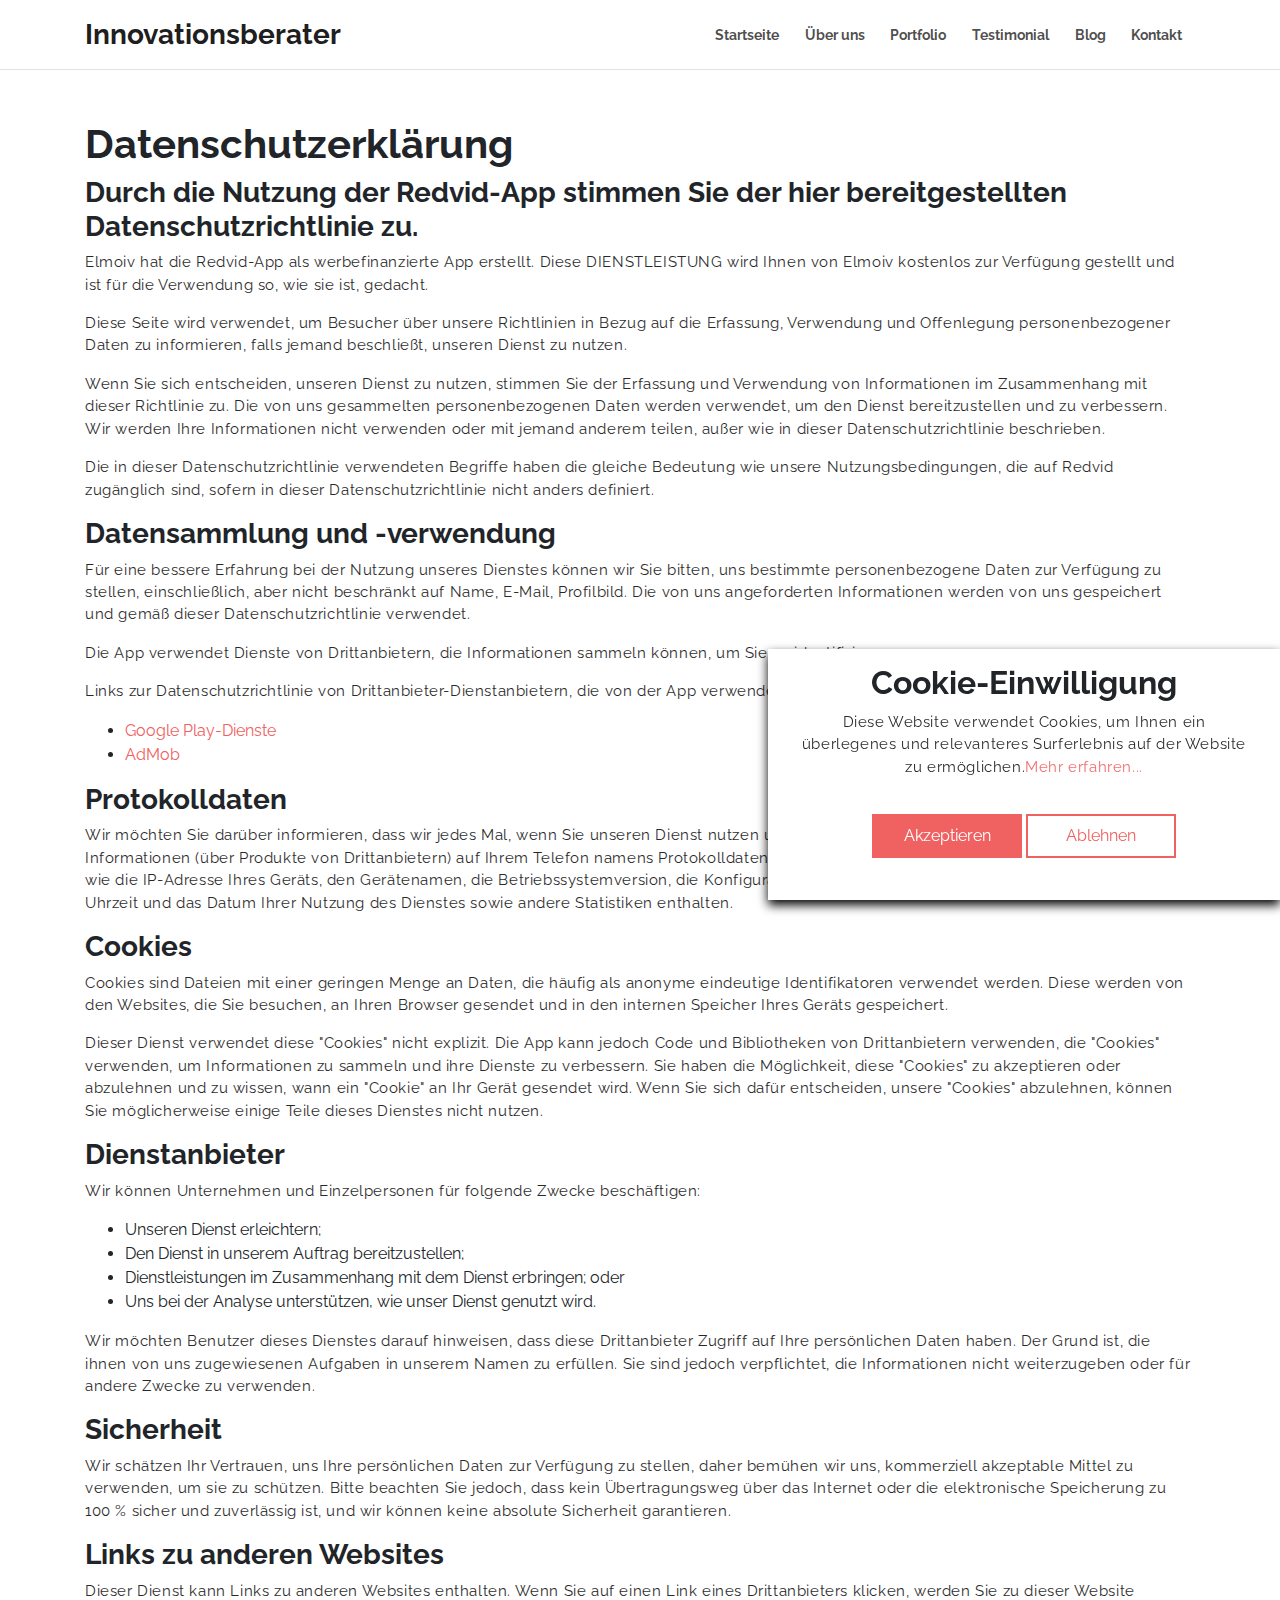
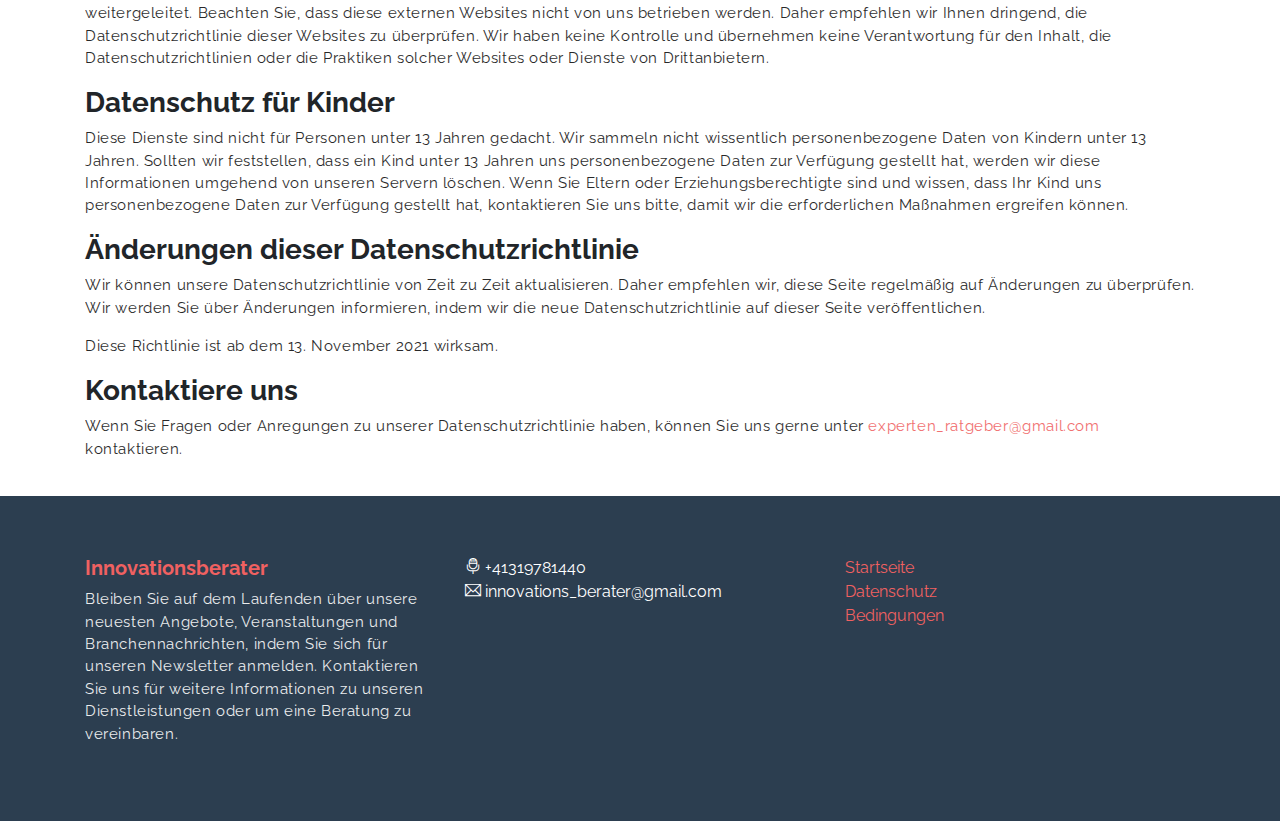
==== privacy-policy.html @ 4472e722 "WIP" ====
<!DOCTYPE html>
<html dir="auto" lang="en">
    <head>
        <meta charset="utf-8" />
        <meta
            name="viewport"
            content="width=device-width, initial-scale=1, shrink-to-fit=no"
        />
        <meta
            name="description"
            content="Start your development with Ollie landing page."
        />
        <meta name="author" content="Devcrud" />
        <title>Innovationsberater</title>

        <!-- font icons -->
        <link
            rel="stylesheet"
            href="assets/vendors/themify-icons/css/themify-icons.css"
        />

        <link
            rel="shortcut icon"
            href="assets/imgs/logo.png"
            type="image/x-icon"
        />

        <!-- owl carousel -->
        <link
            rel="stylesheet"
            href="assets/vendors/owl-carousel/css/owl.carousel.css"
        />
        <link
            rel="stylesheet"
            href="assets/vendors/owl-carousel/css/owl.theme.default.css"
        />

        <!-- Bootstrap + Ollie main styles -->
        <link rel="stylesheet" href="assets/css/ollie.css" />
    </head>
    <body data-spy="scroll" data-target=".navbar" data-offset="40" id="home">
        <nav
            id="scrollspy"
            class="navbar navbar-light bg-light navbar-expand-lg fixed-top affix"
            data-spy="affix"
            data-offset-top="20"
        >
            <div class="container">
                <a class="navbar-brand" href="index.html">
                    <h3 style="margin-bottom: 0px">Innovationsberater</h3>
                </a>
                <button
                    class="navbar-toggler"
                    type="button"
                    data-toggle="collapse"
                    data-target="#navbarSupportedContent"
                    aria-controls="navbarSupportedContent"
                    aria-expanded="false"
                    aria-label="Toggle navigation"
                >
                    <span class="navbar-toggler-icon"></span>
                </button>

                <div
                    class="collapse navbar-collapse"
                    id="navbarSupportedContent"
                >
                    <ul class="navbar-nav ml-auto">
                        <li class="nav-item">
                            <a class="nav-link" href="#home">Startseite</a>
                        </li>
                        <li class="nav-item">
                            <a class="nav-link" href="#about">Über uns</a>
                        </li>
                        <li class="nav-item">
                            <a class="nav-link" href="#portfolio">Portfolio</a>
                        </li>
                        <li class="nav-item">
                            <a class="nav-link" href="#testmonial"
                                >Testimonial</a
                            >
                        </li>
                        <li class="nav-item">
                            <a class="nav-link" href="#blog">Blog</a>
                        </li>
                        <li class="nav-item">
                            <a class="nav-link" href="#contact">Kontakt</a>
                        </li>
                    </ul>
                </div>
            </div>
        </nav>

        <main>
            <article
                style="margin-top: 100px"
                class="container additional-wrapper"
            >
                <div class="page__content" style="padding: 20px 0px">
                    <h1 style="text-align: left" class="page__title">
                        Datenschutzerklärung
                    </h1>
                    <h3
                        id="by-using-the-redvid-app-you-agree-to-the-privacy-policy-given-here"
                    >
                        Durch die Nutzung der Redvid-App stimmen Sie der hier
                        bereitgestellten Datenschutzrichtlinie zu.
                    </h3>
                    <p>
                        Elmoiv hat die Redvid-App als werbefinanzierte App
                        erstellt. Diese DIENSTLEISTUNG wird Ihnen von Elmoiv
                        kostenlos zur Verfügung gestellt und ist für die
                        Verwendung so, wie sie ist, gedacht.
                    </p>
                    <p>
                        Diese Seite wird verwendet, um Besucher über unsere
                        Richtlinien in Bezug auf die Erfassung, Verwendung und
                        Offenlegung personenbezogener Daten zu informieren,
                        falls jemand beschließt, unseren Dienst zu nutzen.
                    </p>
                    <p>
                        Wenn Sie sich entscheiden, unseren Dienst zu nutzen,
                        stimmen Sie der Erfassung und Verwendung von
                        Informationen im Zusammenhang mit dieser Richtlinie zu.
                        Die von uns gesammelten personenbezogenen Daten werden
                        verwendet, um den Dienst bereitzustellen und zu
                        verbessern. Wir werden Ihre Informationen nicht
                        verwenden oder mit jemand anderem teilen, außer wie in
                        dieser Datenschutzrichtlinie beschrieben.
                    </p>
                    <p>
                        Die in dieser Datenschutzrichtlinie verwendeten Begriffe
                        haben die gleiche Bedeutung wie unsere
                        Nutzungsbedingungen, die auf Redvid zugänglich sind,
                        sofern in dieser Datenschutzrichtlinie nicht anders
                        definiert.
                    </p>
                    <h3
                        style="text-align: left"
                        id="information-collection-and-use"
                    >
                        Datensammlung und -verwendung
                    </h3>
                    <p>
                        Für eine bessere Erfahrung bei der Nutzung unseres
                        Dienstes können wir Sie bitten, uns bestimmte
                        personenbezogene Daten zur Verfügung zu stellen,
                        einschließlich, aber nicht beschränkt auf Name, E-Mail,
                        Profilbild. Die von uns angeforderten Informationen
                        werden von uns gespeichert und gemäß dieser
                        Datenschutzrichtlinie verwendet.
                    </p>
                    <p>
                        Die App verwendet Dienste von Drittanbietern, die
                        Informationen sammeln können, um Sie zu identifizieren.
                    </p>
                    <p>
                        Links zur Datenschutzrichtlinie von
                        Drittanbieter-Dienstanbietern, die von der App verwendet
                        werden.
                    </p>
                    <ul>
                        <li>
                            <a href="https://www.google.com/policies/privacy/"
                                >Google Play-Dienste</a
                            >
                        </li>
                        <li>
                            <a
                                href="https://support.google.com/admob/answer/6128543?hl=en"
                                >AdMob</a
                            >
                        </li>
                    </ul>
                    <h3 style="text-align: left" id="log-data">
                        Protokolldaten
                    </h3>
                    <p>
                        Wir möchten Sie darüber informieren, dass wir jedes Mal,
                        wenn Sie unseren Dienst nutzen und im Falle eines
                        Fehlers in der App, Daten und Informationen (über
                        Produkte von Drittanbietern) auf Ihrem Telefon namens
                        Protokolldaten sammeln. Diese Protokolldaten können
                        Informationen wie die IP-Adresse Ihres Geräts, den
                        Gerätenamen, die Betriebssystemversion, die
                        Konfiguration der App bei der Nutzung unseres Dienstes,
                        die Uhrzeit und das Datum Ihrer Nutzung des Dienstes
                        sowie andere Statistiken enthalten.
                    </p>
                    <h3 style="text-align: left" id="cookies">Cookies</h3>
                    <p>
                        Cookies sind Dateien mit einer geringen Menge an Daten,
                        die häufig als anonyme eindeutige Identifikatoren
                        verwendet werden. Diese werden von den Websites, die Sie
                        besuchen, an Ihren Browser gesendet und in den internen
                        Speicher Ihres Geräts gespeichert.
                    </p>
                    <p>
                        Dieser Dienst verwendet diese "Cookies" nicht explizit.
                        Die App kann jedoch Code und Bibliotheken von
                        Drittanbietern verwenden, die "Cookies" verwenden, um
                        Informationen zu sammeln und ihre Dienste zu verbessern.
                        Sie haben die Möglichkeit, diese "Cookies" zu
                        akzeptieren oder abzulehnen und zu wissen, wann ein
                        "Cookie" an Ihr Gerät gesendet wird. Wenn Sie sich dafür
                        entscheiden, unsere "Cookies" abzulehnen, können Sie
                        möglicherweise einige Teile dieses Dienstes nicht
                        nutzen.
                    </p>
                    <h3 style="text-align: left" id="service-providers">
                        Dienstanbieter
                    </h3>
                    <p>
                        Wir können Unternehmen und Einzelpersonen für folgende
                        Zwecke beschäftigen:
                    </p>
                    <ul>
                        <li>Unseren Dienst erleichtern;</li>
                        <li>Den Dienst in unserem Auftrag bereitzustellen;</li>
                        <li>
                            Dienstleistungen im Zusammenhang mit dem Dienst
                            erbringen; oder
                        </li>
                        <li>
                            Uns bei der Analyse unterstützen, wie unser Dienst
                            genutzt wird.
                        </li>
                    </ul>
                    <p>
                        Wir möchten Benutzer dieses Dienstes darauf hinweisen,
                        dass diese Drittanbieter Zugriff auf Ihre persönlichen
                        Daten haben. Der Grund ist, die ihnen von uns
                        zugewiesenen Aufgaben in unserem Namen zu erfüllen. Sie
                        sind jedoch verpflichtet, die Informationen nicht
                        weiterzugeben oder für andere Zwecke zu verwenden.
                    </p>
                    <h3 style="text-align: left" id="security">Sicherheit</h3>
                    <p>
                        Wir schätzen Ihr Vertrauen, uns Ihre persönlichen Daten
                        zur Verfügung zu stellen, daher bemühen wir uns,
                        kommerziell akzeptable Mittel zu verwenden, um sie zu
                        schützen. Bitte beachten Sie jedoch, dass kein
                        Übertragungsweg über das Internet oder die elektronische
                        Speicherung zu 100 % sicher und zuverlässig ist, und wir
                        können keine absolute Sicherheit garantieren.
                    </p>
                    <h3 style="text-align: left" id="links-to-other-sites">
                        Links zu anderen Websites
                    </h3>
                    <p>
                        Dieser Dienst kann Links zu anderen Websites enthalten.
                        Wenn Sie auf einen Link eines Drittanbieters klicken,
                        werden Sie zu dieser Website weitergeleitet. Beachten
                        Sie, dass diese externen Websites nicht von uns
                        betrieben werden. Daher empfehlen wir Ihnen dringend,
                        die Datenschutzrichtlinie dieser Websites zu überprüfen.
                        Wir haben keine Kontrolle und übernehmen keine
                        Verantwortung für den Inhalt, die Datenschutzrichtlinien
                        oder die Praktiken solcher Websites oder Dienste von
                        Drittanbietern.
                    </p>
                    <h3 style="text-align: left" id="childrens-privacy">
                        Datenschutz für Kinder
                    </h3>
                    <p>
                        Diese Dienste sind nicht für Personen unter 13 Jahren
                        gedacht. Wir sammeln nicht wissentlich personenbezogene
                        Daten von Kindern unter 13 Jahren. Sollten wir
                        feststellen, dass ein Kind unter 13 Jahren uns
                        personenbezogene Daten zur Verfügung gestellt hat,
                        werden wir diese Informationen umgehend von unseren
                        Servern löschen. Wenn Sie Eltern oder
                        Erziehungsberechtigte sind und wissen, dass Ihr Kind uns
                        personenbezogene Daten zur Verfügung gestellt hat,
                        kontaktieren Sie uns bitte, damit wir die erforderlichen
                        Maßnahmen ergreifen können.
                    </p>
                    <h3
                        style="text-align: left"
                        id="changes-to-this-privacy-policy"
                    >
                        Änderungen dieser Datenschutzrichtlinie
                    </h3>
                    <p>
                        Wir können unsere Datenschutzrichtlinie von Zeit zu Zeit
                        aktualisieren. Daher empfehlen wir, diese Seite
                        regelmäßig auf Änderungen zu überprüfen. Wir werden Sie
                        über Änderungen informieren, indem wir die neue
                        Datenschutzrichtlinie auf dieser Seite veröffentlichen.
                    </p>
                    <p>
                        Diese Richtlinie ist ab dem 13. November 2021 wirksam.
                    </p>
                    <h3 style="text-align: left" id="contact-us">
                        Kontaktiere uns
                    </h3>
                    <p>
                        Wenn Sie Fragen oder Anregungen zu unserer
                        Datenschutzrichtlinie haben, können Sie uns gerne unter
                        <a href="mailto:experten_ratgeber@gmail.com"
                            >experten_ratgeber@gmail.com</a
                        >
                        kontaktieren.
                    </p>
                </div>
            </article>
        </main>
        <section class="section bg-overlay">
            <div class="container">
                <div class="row">
                    <div class="col-lg-4">
                        <div class="title">
                            <a href="index.html">
                                <h5>Innovationsberater</h5>
                            </a>
                            <p style="color: #fff" class="font-small">
                                Bleiben Sie auf dem Laufenden über unsere
                                neuesten Angebote, Veranstaltungen und
                                Branchennachrichten, indem Sie sich für unseren
                                Newsletter anmelden. Kontaktieren Sie uns für
                                weitere Informationen zu unseren
                                Dienstleistungen oder um eine Beratung zu
                                vereinbaren.
                            </p>
                        </div>
                    </div>
                    <div class="col-lg-4">
                        <a class="d-block subtitle"
                            ><i class="ti-microphone"></i> +41319781440</a
                        >
                        <a class="d-block subtitle"
                            ><i class="ti-email"></i>
                            innovations_berater@gmail.com</a
                        >
                    </div>
                    <div class="col-lg-4">
                        <a href="index.html"> Startseite</a>
                        <a class="d-block subtitle" href="privacy-policy.html"
                            >Datenschutz</a
                        >
                        <a class="d-block subtitle" href="terms-of-use.html"
                            >Bedingungen</a
                        >
                    </div>
                </div>
            </div>
        </section>

        <!-- Cookie banner -->
        <div class="cookie-wrapper show">
            <i class="bx bx-cookie"></i>
            <h2 style="text-align: center">Cookie-Einwilligung</h2>

            <div class="data">
                <p>
                    Diese Website verwendet Cookies, um Ihnen ein überlegenes
                    und relevanteres Surferlebnis auf der Website zu
                    ermöglichen.<a href="#">Mehr erfahren...</a>
                </p>
            </div>

            <div class="buttons">
                <button class="cookie-button" id="acceptBtn">
                    Akzeptieren
                </button>
                <button class="cookie-button" id="declineBtn">Ablehnen</button>
            </div>
        </div>
        <!-- End Cookie banner -->

        <!-- core  -->
        <script src="assets/vendors/jquery/jquery-3.4.1.js"></script>
        <script src="assets/vendors/bootstrap/bootstrap.bundle.js"></script>

        <!-- bootstrap 3 affix -->
        <script src="assets/vendors/bootstrap/bootstrap.affix.js"></script>

        <!-- Owl carousel  -->
        <script src="assets/vendors/owl-carousel/js/owl.carousel.js"></script>

        <!-- Ollie js -->
        <script src="assets/js/Ollie.js"></script>
        <script src="assets/js/contact-form.js"></script>
        <script src="assets/js/cookiebanner.js"></script>
    </body>
</html>
---- assets/vendors/themify-icons/css/themify-icons.css ----
@font-face {
	font-family: 'themify';
	src:url("../fonts/themify.eot?-fvbane");
	src:url("../fonts/themify.eot?#iefix-fvbane") format("embedded-opentype"),
		url("../fonts/themify.woff?-fvbane") format("woff"),
		url("../fonts/themify.ttf?-fvbane") format("truetype"),
		url("../fonts/themify.svg?-fvbane#themify") format("svg");
	font-weight: normal;
	font-style: normal;
}

[class^="ti-"], [class*=" ti-"] {
	font-family: 'themify';
	speak: none;
	font-style: normal;
	font-weight: normal;
	font-variant: normal;
	text-transform: none;
	line-height: 1;

	/* Better Font Rendering =========== */
	-webkit-font-smoothing: antialiased;
	-moz-osx-font-smoothing: grayscale;
}

.ti-wand:before {
	content: "\e600";
}
.ti-volume:before {
	content: "\e601";
}
.ti-user:before {
	content: "\e602";
}
.ti-unlock:before {
	content: "\e603";
}
.ti-unlink:before {
	content: "\e604";
}
.ti-trash:before {
	content: "\e605";
}
.ti-thought:before {
	content: "\e606";
}
.ti-target:before {
	content: "\e607";
}
.ti-tag:before {
	content: "\e608";
}
.ti-tablet:before {
	content: "\e609";
}
.ti-star:before {
	content: "\e60a";
}
.ti-spray:before {
	content: "\e60b";
}
.ti-signal:before {
	content: "\e60c";
}
.ti-shopping-cart:before {
	content: "\e60d";
}
.ti-shopping-cart-full:before {
	content: "\e60e";
}
.ti-settings:before {
	content: "\e60f";
}
.ti-search:before {
	content: "\e610";
}
.ti-zoom-in:before {
	content: "\e611";
}
.ti-zoom-out:before {
	content: "\e612";
}
.ti-cut:before {
	content: "\e613";
}
.ti-ruler:before {
	content: "\e614";
}
.ti-ruler-pencil:before {
	content: "\e615";
}
.ti-ruler-alt:before {
	content: "\e616";
}
.ti-bookmark:before {
	content: "\e617";
}
.ti-bookmark-alt:before {
	content: "\e618";
}
.ti-reload:before {
	content: "\e619";
}
.ti-plus:before {
	content: "\e61a";
}
.ti-pin:before {
	content: "\e61b";
}
.ti-pencil:before {
	content: "\e61c";
}
.ti-pencil-alt:before {
	content: "\e61d";
}
.ti-paint-roller:before {
	content: "\e61e";
}
.ti-paint-bucket:before {
	content: "\e61f";
}
.ti-na:before {
	content: "\e620";
}
.ti-mobile:before {
	content: "\e621";
}
.ti-minus:before {
	content: "\e622";
}
.ti-medall:before {
	content: "\e623";
}
.ti-medall-alt:before {
	content: "\e624";
}
.ti-marker:before {
	content: "\e625";
}
.ti-marker-alt:before {
	content: "\e626";
}
.ti-arrow-up:before {
	content: "\e627";
}
.ti-arrow-right:before {
	content: "\e628";
}
.ti-arrow-left:before {
	content: "\e629";
}
.ti-arrow-down:before {
	content: "\e62a";
}
.ti-lock:before {
	content: "\e62b";
}
.ti-location-arrow:before {
	content: "\e62c";
}
.ti-link:before {
	content: "\e62d";
}
.ti-layout:before {
	content: "\e62e";
}
.ti-layers:before {
	content: "\e62f";
}
.ti-layers-alt:before {
	content: "\e630";
}
.ti-key:before {
	content: "\e631";
}
.ti-import:before {
	content: "\e632";
}
.ti-image:before {
	content: "\e633";
}
.ti-heart:before {
	content: "\e634";
}
.ti-heart-broken:before {
	content: "\e635";
}
.ti-hand-stop:before {
	content: "\e636";
}
.ti-hand-open:before {
	content: "\e637";
}
.ti-hand-drag:before {
	content: "\e638";
}
.ti-folder:before {
	content: "\e639";
}
.ti-flag:before {
	content: "\e63a";
}
.ti-flag-alt:before {
	content: "\e63b";
}
.ti-flag-alt-2:before {
	content: "\e63c";
}
.ti-eye:before {
	content: "\e63d";
}
.ti-export:before {
	content: "\e63e";
}
.ti-exchange-vertical:before {
	content: "\e63f";
}
.ti-desktop:before {
	content: "\e640";
}
.ti-cup:before {
	content: "\e641";
}
.ti-crown:before {
	content: "\e642";
}
.ti-comments:before {
	content: "\e643";
}
.ti-comment:before {
	content: "\e644";
}
.ti-comment-alt:before {
	content: "\e645";
}
.ti-close:before {
	content: "\e646";
}
.ti-clip:before {
	content: "\e647";
}
.ti-angle-up:before {
	content: "\e648";
}
.ti-angle-right:before {
	content: "\e649";
}
.ti-angle-left:before {
	content: "\e64a";
}
.ti-angle-down:before {
	content: "\e64b";
}
.ti-check:before {
	content: "\e64c";
}
.ti-check-box:before {
	content: "\e64d";
}
.ti-camera:before {
	content: "\e64e";
}
.ti-announcement:before {
	content: "\e64f";
}
.ti-brush:before {
	content: "\e650";
}
.ti-briefcase:before {
	content: "\e651";
}
.ti-bolt:before {
	content: "\e652";
}
.ti-bolt-alt:before {
	content: "\e653";
}
.ti-blackboard:before {
	content: "\e654";
}
.ti-bag:before {
	content: "\e655";
}
.ti-move:before {
	content: "\e656";
}
.ti-arrows-vertical:before {
	content: "\e657";
}
.ti-arrows-horizontal:before {
	content: "\e658";
}
.ti-fullscreen:before {
	content: "\e659";
}
.ti-arrow-top-right:before {
	content: "\e65a";
}
.ti-arrow-top-left:before {
	content: "\e65b";
}
.ti-arrow-circle-up:before {
	content: "\e65c";
}
.ti-arrow-circle-right:before {
	content: "\e65d";
}
.ti-arrow-circle-left:before {
	content: "\e65e";
}
.ti-arrow-circle-down:before {
	content: "\e65f";
}
.ti-angle-double-up:before {
	content: "\e660";
}
.ti-angle-double-right:before {
	content: "\e661";
}
.ti-angle-double-left:before {
	content: "\e662";
}
.ti-angle-double-down:before {
	content: "\e663";
}
.ti-zip:before {
	content: "\e664";
}
.ti-world:before {
	content: "\e665";
}
.ti-wheelchair:before {
	content: "\e666";
}
.ti-view-list:before {
	content: "\e667";
}
.ti-view-list-alt:before {
	content: "\e668";
}
.ti-view-grid:before {
	content: "\e669";
}
.ti-uppercase:before {
	content: "\e66a";
}
.ti-upload:before {
	content: "\e66b";
}
.ti-underline:before {
	content: "\e66c";
}
.ti-truck:before {
	content: "\e66d";
}
.ti-timer:before {
	content: "\e66e";
}
.ti-ticket:before {
	content: "\e66f";
}
.ti-thumb-up:before {
	content: "\e670";
}
.ti-thumb-down:before {
	content: "\e671";
}
.ti-text:before {
	content: "\e672";
}
.ti-stats-up:before {
	content: "\e673";
}
.ti-stats-down:before {
	content: "\e674";
}
.ti-split-v:before {
	content: "\e675";
}
.ti-split-h:before {
	content: "\e676";
}
.ti-smallcap:before {
	content: "\e677";
}
.ti-shine:before {
	content: "\e678";
}
.ti-shift-right:before {
	content: "\e679";
}
.ti-shift-left:before {
	content: "\e67a";
}
.ti-shield:before {
	content: "\e67b";
}
.ti-notepad:before {
	content: "\e67c";
}
.ti-server:before {
	content: "\e67d";
}
.ti-quote-right:before {
	content: "\e67e";
}
.ti-quote-left:before {
	content: "\e67f";
}
.ti-pulse:before {
	content: "\e680";
}
.ti-printer:before {
	content: "\e681";
}
.ti-power-off:before {
	content: "\e682";
}
.ti-plug:before {
	content: "\e683";
}
.ti-pie-chart:before {
	content: "\e684";
}
.ti-paragraph:before {
	content: "\e685";
}
.ti-panel:before {
	content: "\e686";
}
.ti-package:before {
	content: "\e687";
}
.ti-music:before {
	content: "\e688";
}
.ti-music-alt:before {
	content: "\e689";
}
.ti-mouse:before {
	content: "\e68a";
}
.ti-mouse-alt:before {
	content: "\e68b";
}
.ti-money:before {
	content: "\e68c";
}
.ti-microphone:before {
	content: "\e68d";
}
.ti-menu:before {
	content: "\e68e";
}
.ti-menu-alt:before {
	content: "\e68f";
}
.ti-map:before {
	content: "\e690";
}
.ti-map-alt:before {
	content: "\e691";
}
.ti-loop:before {
	content: "\e692";
}
.ti-location-pin:before {
	content: "\e693";
}
.ti-list:before {
	content: "\e694";
}
.ti-light-bulb:before {
	content: "\e695";
}
.ti-Italic:before {
	content: "\e696";
}
.ti-info:before {
	content: "\e697";
}
.ti-infinite:before {
	content: "\e698";
}
.ti-id-badge:before {
	content: "\e699";
}
.ti-hummer:before {
	content: "\e69a";
}
.ti-home:before {
	content: "\e69b";
}
.ti-help:before {
	content: "\e69c";
}
.ti-headphone:before {
	content: "\e69d";
}
.ti-harddrives:before {
	content: "\e69e";
}
.ti-harddrive:before {
	content: "\e69f";
}
.ti-gift:before {
	content: "\e6a0";
}
.ti-game:before {
	content: "\e6a1";
}
.ti-filter:before {
	content: "\e6a2";
}
.ti-files:before {
	content: "\e6a3";
}
.ti-file:before {
	content: "\e6a4";
}
.ti-eraser:before {
	content: "\e6a5";
}
.ti-envelope:before {
	content: "\e6a6";
}
.ti-download:before {
	content: "\e6a7";
}
.ti-direction:before {
	content: "\e6a8";
}
.ti-direction-alt:before {
	content: "\e6a9";
}
.ti-dashboard:before {
	content: "\e6aa";
}
.ti-control-stop:before {
	content: "\e6ab";
}
.ti-control-shuffle:before {
	content: "\e6ac";
}
.ti-control-play:before {
	content: "\e6ad";
}
.ti-control-pause:before {
	content: "\e6ae";
}
.ti-control-forward:before {
	content: "\e6af";
}
.ti-control-backward:before {
	content: "\e6b0";
}
.ti-cloud:before {
	content: "\e6b1";
}
.ti-cloud-up:before {
	content: "\e6b2";
}
.ti-cloud-down:before {
	content: "\e6b3";
}
.ti-clipboard:before {
	content: "\e6b4";
}
.ti-car:before {
	content: "\e6b5";
}
.ti-calendar:before {
	content: "\e6b6";
}
.ti-book:before {
	content: "\e6b7";
}
.ti-bell:before {
	content: "\e6b8";
}
.ti-basketball:before {
	content: "\e6b9";
}
.ti-bar-chart:before {
	content: "\e6ba";
}
.ti-bar-chart-alt:before {
	content: "\e6bb";
}
.ti-back-right:before {
	content: "\e6bc";
}
.ti-back-left:before {
	content: "\e6bd";
}
.ti-arrows-corner:before {
	content: "\e6be";
}
.ti-archive:before {
	content: "\e6bf";
}
.ti-anchor:before {
	content: "\e6c0";
}
.ti-align-right:before {
	content: "\e6c1";
}
.ti-align-left:before {
	content: "\e6c2";
}
.ti-align-justify:before {
	content: "\e6c3";
}
.ti-align-center:before {
	content: "\e6c4";
}
.ti-alert:before {
	content: "\e6c5";
}
.ti-alarm-clock:before {
	content: "\e6c6";
}
.ti-agenda:before {
	content: "\e6c7";
}
.ti-write:before {
	content: "\e6c8";
}
.ti-window:before {
	content: "\e6c9";
}
.ti-widgetized:before {
	content: "\e6ca";
}
.ti-widget:before {
	content: "\e6cb";
}
.ti-widget-alt:before {
	content: "\e6cc";
}
.ti-wallet:before {
	content: "\e6cd";
}
.ti-video-clapper:before {
	content: "\e6ce";
}
.ti-video-camera:before {
	content: "\e6cf";
}
.ti-vector:before {
	content: "\e6d0";
}
.ti-themify-logo:before {
	content: "\e6d1";
}
.ti-themify-favicon:before {
	content: "\e6d2";
}
.ti-themify-favicon-alt:before {
	content: "\e6d3";
}
.ti-support:before {
	content: "\e6d4";
}
.ti-stamp:before {
	content: "\e6d5";
}
.ti-split-v-alt:before {
	content: "\e6d6";
}
.ti-slice:before {
	content: "\e6d7";
}
.ti-shortcode:before {
	content: "\e6d8";
}
.ti-shift-right-alt:before {
	content: "\e6d9";
}
.ti-shift-left-alt:before {
	content: "\e6da";
}
.ti-ruler-alt-2:before {
	content: "\e6db";
}
.ti-receipt:before {
	content: "\e6dc";
}
.ti-pin2:before {
	content: "\e6dd";
}
.ti-pin-alt:before {
	content: "\e6de";
}
.ti-pencil-alt2:before {
	content: "\e6df";
}
.ti-palette:before {
	content: "\e6e0";
}
.ti-more:before {
	content: "\e6e1";
}
.ti-more-alt:before {
	content: "\e6e2";
}
.ti-microphone-alt:before {
	content: "\e6e3";
}
.ti-magnet:before {
	content: "\e6e4";
}
.ti-line-double:before {
	content: "\e6e5";
}
.ti-line-dotted:before {
	content: "\e6e6";
}
.ti-line-dashed:before {
	content: "\e6e7";
}
.ti-layout-width-full:before {
	content: "\e6e8";
}
.ti-layout-width-default:before {
	content: "\e6e9";
}
.ti-layout-width-default-alt:before {
	content: "\e6ea";
}
.ti-layout-tab:before {
	content: "\e6eb";
}
.ti-layout-tab-window:before {
	content: "\e6ec";
}
.ti-layout-tab-v:before {
	content: "\e6ed";
}
.ti-layout-tab-min:before {
	content: "\e6ee";
}
.ti-layout-slider:before {
	content: "\e6ef";
}
.ti-layout-slider-alt:before {
	content: "\e6f0";
}
.ti-layout-sidebar-right:before {
	content: "\e6f1";
}
.ti-layout-sidebar-none:before {
	content: "\e6f2";
}
.ti-layout-sidebar-left:before {
	content: "\e6f3";
}
.ti-layout-placeholder:before {
	content: "\e6f4";
}
.ti-layout-menu:before {
	content: "\e6f5";
}
.ti-layout-menu-v:before {
	content: "\e6f6";
}
.ti-layout-menu-separated:before {
	content: "\e6f7";
}
.ti-layout-menu-full:before {
	content: "\e6f8";
}
.ti-layout-media-right-alt:before {
	content: "\e6f9";
}
.ti-layout-media-right:before {
	content: "\e6fa";
}
.ti-layout-media-overlay:before {
	content: "\e6fb";
}
.ti-layout-media-overlay-alt:before {
	content: "\e6fc";
}
.ti-layout-media-overlay-alt-2:before {
	content: "\e6fd";
}
.ti-layout-media-left-alt:before {
	content: "\e6fe";
}
.ti-layout-media-left:before {
	content: "\e6ff";
}
.ti-layout-media-center-alt:before {
	content: "\e700";
}
.ti-layout-media-center:before {
	content: "\e701";
}
.ti-layout-list-thumb:before {
	content: "\e702";
}
.ti-layout-list-thumb-alt:before {
	content: "\e703";
}
.ti-layout-list-post:before {
	content: "\e704";
}
.ti-layout-list-large-image:before {
	content: "\e705";
}
.ti-layout-line-solid:before {
	content: "\e706";
}
.ti-layout-grid4:before {
	content: "\e707";
}
.ti-layout-grid3:before {
	content: "\e708";
}
.ti-layout-grid2:before {
	content: "\e709";
}
.ti-layout-grid2-thumb:before {
	content: "\e70a";
}
.ti-layout-cta-right:before {
	content: "\e70b";
}
.ti-layout-cta-left:before {
	content: "\e70c";
}
.ti-layout-cta-center:before {
	content: "\e70d";
}
.ti-layout-cta-btn-right:before {
	content: "\e70e";
}
.ti-layout-cta-btn-left:before {
	content: "\e70f";
}
.ti-layout-column4:before {
	content: "\e710";
}
.ti-layout-column3:before {
	content: "\e711";
}
.ti-layout-column2:before {
	content: "\e712";
}
.ti-layout-accordion-separated:before {
	content: "\e713";
}
.ti-layout-accordion-merged:before {
	content: "\e714";
}
.ti-layout-accordion-list:before {
	content: "\e715";
}
.ti-ink-pen:before {
	content: "\e716";
}
.ti-info-alt:before {
	content: "\e717";
}
.ti-help-alt:before {
	content: "\e718";
}
.ti-headphone-alt:before {
	content: "\e719";
}
.ti-hand-point-up:before {
	content: "\e71a";
}
.ti-hand-point-right:before {
	content: "\e71b";
}
.ti-hand-point-left:before {
	content: "\e71c";
}
.ti-hand-point-down:before {
	content: "\e71d";
}
.ti-gallery:before {
	content: "\e71e";
}
.ti-face-smile:before {
	content: "\e71f";
}
.ti-face-sad:before {
	content: "\e720";
}
.ti-credit-card:before {
	content: "\e721";
}
.ti-control-skip-forward:before {
	content: "\e722";
}
.ti-control-skip-backward:before {
	content: "\e723";
}
.ti-control-record:before {
	content: "\e724";
}
.ti-control-eject:before {
	content: "\e725";
}
.ti-comments-smiley:before {
	content: "\e726";
}
.ti-brush-alt:before {
	content: "\e727";
}
.ti-youtube:before {
	content: "\e728";
}
.ti-vimeo:before {
	content: "\e729";
}
.ti-twitter:before {
	content: "\e72a";
}
.ti-time:before {
	content: "\e72b";
}
.ti-tumblr:before {
	content: "\e72c";
}
.ti-skype:before {
	content: "\e72d";
}
.ti-share:before {
	content: "\e72e";
}
.ti-share-alt:before {
	content: "\e72f";
}
.ti-rocket:before {
	content: "\e730";
}
.ti-pinterest:before {
	content: "\e731";
}
.ti-new-window:before {
	content: "\e732";
}
.ti-microsoft:before {
	content: "\e733";
}
.ti-list-ol:before {
	content: "\e734";
}
.ti-linkedin:before {
	content: "\e735";
}
.ti-layout-sidebar-2:before {
	content: "\e736";
}
.ti-layout-grid4-alt:before {
	content: "\e737";
}
.ti-layout-grid3-alt:before {
	content: "\e738";
}
.ti-layout-grid2-alt:before {
	content: "\e739";
}
.ti-layout-column4-alt:before {
	content: "\e73a";
}
.ti-layout-column3-alt:before {
	content: "\e73b";
}
.ti-layout-column2-alt:before {
	content: "\e73c";
}
.ti-instagram:before {
	content: "\e73d";
}
.ti-google:before {
	content: "\e73e";
}
.ti-github:before {
	content: "\e73f";
}
.ti-flickr:before {
	content: "\e740";
}
.ti-facebook:before {
	content: "\e741";
}
.ti-dropbox:before {
	content: "\e742";
}
.ti-dribbble:before {
	content: "\e743";
}
.ti-apple:before {
	content: "\e744";
}
.ti-android:before {
	content: "\e745";
}
.ti-save:before {
	content: "\e746";
}
.ti-save-alt:before {
	content: "\e747";
}
.ti-yahoo:before {
	content: "\e748";
}
.ti-wordpress:before {
	content: "\e749";
}
.ti-vimeo-alt:before {
	content: "\e74a";
}
.ti-twitter-alt:before {
	content: "\e74b";
}
.ti-tumblr-alt:before {
	content: "\e74c";
}
.ti-trello:before {
	content: "\e74d";
}
.ti-stack-overflow:before {
	content: "\e74e";
}
.ti-soundcloud:before {
	content: "\e74f";
}
.ti-sharethis:before {
	content: "\e750";
}
.ti-sharethis-alt:before {
	content: "\e751";
}
.ti-reddit:before {
	content: "\e752";
}
.ti-pinterest-alt:before {
	content: "\e753";
}
.ti-microsoft-alt:before {
	content: "\e754";
}
.ti-linux:before {
	content: "\e755";
}
.ti-jsfiddle:before {
	content: "\e756";
}
.ti-joomla:before {
	content: "\e757";
}
.ti-html5:before {
	content: "\e758";
}
.ti-flickr-alt:before {
	content: "\e759";
}
.ti-email:before {
	content: "\e75a";
}
.ti-drupal:before {
	content: "\e75b";
}
.ti-dropbox-alt:before {
	content: "\e75c";
}
.ti-css3:before {
	content: "\e75d";
}
.ti-rss:before {
	content: "\e75e";
}
.ti-rss-alt:before {
	content: "\e75f";
}
---- assets/css/ollie.css ----
@charset "UTF-8";
/*!
=========================================================
* Ollie Landing page
=========================================================

* Copyright: 2019 DevCRUD (https://devcrud.com)
* Licensed: (https://devcrud.com/licenses)
* Coded by www.devcrud.com

=========================================================

* The above copyright notice and this permission notice shall be included in all copies or substantial portions of the Software.
*/
@import url('https://fonts.googleapis.com/css?family=Raleway:100,100i,200,200i,400,400i,700,700i,900,900i');
:root {
    --blue: #007bff;
    --indigo: #6610f2;
    --purple: #6f42c1;
    --pink: #eb5175;
    --red: #fd5d93;
    --orange: #f06161;
    --yellow: #ffc107;
    --green: #00f2c3;
    --teal: #20c997;
    --cyan: #17a2b8;
    --white: #fff;
    --gray: #6c757d;
    --gray-dark: #343a40;
    --primary: #f06161;
    --secondary: #6c757d;
    --success: #00f2c3;
    --info: #17a2b8;
    --warning: #ffc107;
    --danger: #fd5d93;
    --light: #f8f9fa;
    --dark: #343a40;
    --breakpoint-xs: 0;
    --breakpoint-sm: 576px;
    --breakpoint-md: 768px;
    --breakpoint-lg: 992px;
    --breakpoint-xl: 1200px;
    --font-family-sans-serif: 'Raleway', sans-serif;
    --font-family-monospace: SFMono-Regular, Menlo, Monaco, Consolas,
        'Liberation Mono', 'Courier New', monospace;
}

*,
*::before,
*::after {
    box-sizing: border-box;
}

html {
    font-family: sans-serif;
    line-height: 1.15;
    -webkit-text-size-adjust: 100%;
    -webkit-tap-highlight-color: rgba(0, 0, 0, 0);
}

article,
aside,
figcaption,
figure,
footer,
header,
hgroup,
main,
nav,
section {
    display: block;
}

body {
    margin: 0;
    font-family: 'Raleway', sans-serif;
    font-size: 1rem;
    font-weight: 400;
    line-height: 1.5;
    color: #212529;
    text-align: left;
    background-color: #fff;
}

[tabindex='-1']:focus {
    outline: 0 !important;
}

hr {
    box-sizing: content-box;
    height: 0;
    overflow: visible;
}

h1,
h2,
h3,
h4,
h5,
h6 {
    margin-top: 0;
    margin-bottom: 0.5rem;
}

p {
    margin-top: 0;
    margin-bottom: 1rem;
}

abbr[title],
abbr[data-original-title] {
    text-decoration: underline;
    -webkit-text-decoration: underline dotted;
    text-decoration: underline dotted;
    cursor: help;
    border-bottom: 0;
    -webkit-text-decoration-skip-ink: none;
    text-decoration-skip-ink: none;
}

address {
    margin-bottom: 1rem;
    font-style: normal;
    line-height: inherit;
}

ol,
ul,
dl {
    margin-top: 0;
    margin-bottom: 1rem;
}

ol ol,
ul ul,
ol ul,
ul ol {
    margin-bottom: 0;
}

dt {
    font-weight: 700;
}

dd {
    margin-bottom: 0.5rem;
    margin-left: 0;
}

blockquote {
    margin: 0 0 1rem;
}

b,
strong {
    font-weight: bolder;
}

small {
    font-size: 80%;
}

sub,
sup {
    position: relative;
    font-size: 75%;
    line-height: 0;
    vertical-align: baseline;
}

sub {
    bottom: -0.25em;
}

sup {
    top: -0.5em;
}

a {
    color: #f06161;
    text-decoration: none;
    background-color: transparent;
}

a:hover {
    color: #e91b1b;
    text-decoration: none;
}

a:not([href]):not([tabindex]) {
    color: inherit;
    text-decoration: none;
}

a:not([href]):not([tabindex]):hover,
a:not([href]):not([tabindex]):focus {
    color: inherit;
    text-decoration: none;
}

a:not([href]):not([tabindex]):focus {
    outline: 0;
}

pre,
code,
kbd,
samp {
    font-family: SFMono-Regular, Menlo, Monaco, Consolas, 'Liberation Mono',
        'Courier New', monospace;
    font-size: 1em;
}

pre {
    margin-top: 0;
    margin-bottom: 1rem;
    overflow: auto;
}

figure {
    margin: 0 0 1rem;
}

img {
    vertical-align: middle;
    border-style: none;
}

svg {
    overflow: hidden;
    vertical-align: middle;
}

table {
    border-collapse: collapse;
}

caption {
    padding-top: 0.75rem;
    padding-bottom: 0.75rem;
    color: #6c757d;
    text-align: left;
    caption-side: bottom;
}

th {
    text-align: inherit;
}

label {
    display: inline-block;
    margin-bottom: 0.5rem;
}

button {
    border-radius: 0;
}

button:focus {
    outline: 1px dotted;
    outline: 5px auto -webkit-focus-ring-color;
}

input,
button,
select,
optgroup,
textarea {
    margin: 0;
    font-family: inherit;
    font-size: inherit;
    line-height: inherit;
}

button,
input {
    overflow: visible;
}

button,
select {
    text-transform: none;
}

select {
    word-wrap: normal;
}

button,
[type='button'],
[type='reset'],
[type='submit'] {
    -webkit-appearance: button;
}

button:not(:disabled),
[type='button']:not(:disabled),
[type='reset']:not(:disabled),
[type='submit']:not(:disabled) {
    cursor: pointer;
}

button::-moz-focus-inner,
[type='button']::-moz-focus-inner,
[type='reset']::-moz-focus-inner,
[type='submit']::-moz-focus-inner {
    padding: 0;
    border-style: none;
}

input[type='radio'],
input[type='checkbox'] {
    box-sizing: border-box;
    padding: 0;
}

input[type='date'],
input[type='time'],
input[type='datetime-local'],
input[type='month'] {
    -webkit-appearance: listbox;
}

textarea {
    overflow: auto;
    resize: vertical;
}

fieldset {
    min-width: 0;
    padding: 0;
    margin: 0;
    border: 0;
}

legend {
    display: block;
    width: 100%;
    max-width: 100%;
    padding: 0;
    margin-bottom: 0.5rem;
    font-size: 1.5rem;
    line-height: inherit;
    color: inherit;
    white-space: normal;
}

progress {
    vertical-align: baseline;
}

[type='number']::-webkit-inner-spin-button,
[type='number']::-webkit-outer-spin-button {
    height: auto;
}

[type='search'] {
    outline-offset: -2px;
    -webkit-appearance: none;
}

[type='search']::-webkit-search-decoration {
    -webkit-appearance: none;
}

::-webkit-file-upload-button {
    font: inherit;
    -webkit-appearance: button;
}

output {
    display: inline-block;
}

summary {
    display: list-item;
    cursor: pointer;
}

template {
    display: none;
}

[hidden] {
    display: none !important;
}

h1,
h2,
h3,
h4,
h5,
h6,
.h1,
.h2,
.h3,
.h4,
.h5,
.h6 {
    margin-bottom: 0.5rem;
    font-weight: 500;
    line-height: 1.2;
}

h1,
.h1 {
    font-size: 2.5rem;
}

h2,
.h2 {
    font-size: 2rem;
}

h3,
.h3 {
    font-size: 1.75rem;
}

h4,
.h4 {
    font-size: 1.5rem;
}

h5,
.h5 {
    font-size: 1.25rem;
}

h6,
.h6 {
    font-size: 1rem;
}

.lead {
    font-size: 1.25rem;
    font-weight: 300;
}

.display-1 {
    font-size: 6rem;
    font-weight: 300;
    line-height: 1.2;
}

.display-2 {
    font-size: 5.5rem;
    font-weight: 300;
    line-height: 1.2;
}

.display-3 {
    font-size: 4.5rem;
    font-weight: 300;
    line-height: 1.2;
}

.display-4 {
    font-size: 3.5rem;
    font-weight: 300;
    line-height: 1.2;
}

hr {
    margin-top: 1rem;
    margin-bottom: 1rem;
    border: 0;
    border-top: 1px solid rgba(0, 0, 0, 0.1);
}

small,
.small {
    font-size: 80%;
    font-weight: 400;
}

mark,
.mark {
    padding: 0.2em;
    background-color: #fcf8e3;
}

.list-unstyled {
    padding-left: 0;
    list-style: none;
}

.list-inline {
    padding-left: 0;
    list-style: none;
}

.list-inline-item {
    display: inline-block;
}

.list-inline-item:not(:last-child) {
    margin-right: 0.5rem;
}

.initialism {
    font-size: 90%;
    text-transform: uppercase;
}

.blockquote {
    margin-bottom: 1rem;
    font-size: 1.25rem;
}

.blockquote-footer {
    display: block;
    font-size: 80%;
    color: #6c757d;
}

.blockquote-footer::before {
    content: '\2014\00A0';
}

.img-fluid {
    max-width: 100%;
    height: auto;
}

.img-thumbnail {
    padding: 0.25rem;
    background-color: #fff;
    border: 1px solid #dee2e6;
    border-radius: 0.25rem;
    max-width: 100%;
    height: auto;
}

.figure {
    display: inline-block;
}

.figure-img {
    margin-bottom: 0.5rem;
    line-height: 1;
}

.figure-caption {
    font-size: 90%;
    color: #6c757d;
}

code {
    font-size: 87.5%;
    color: #eb5175;
    word-break: break-word;
}

a > code {
    color: inherit;
}

kbd {
    padding: 0.2rem 0.4rem;
    font-size: 87.5%;
    color: #fff;
    background-color: #212529;
    border-radius: 0.2rem;
}

kbd kbd {
    padding: 0;
    font-size: 100%;
    font-weight: 700;
}

pre {
    display: block;
    font-size: 87.5%;
    color: #212529;
}

pre code {
    font-size: inherit;
    color: inherit;
    word-break: normal;
}

.pre-scrollable {
    max-height: 340px;
    overflow-y: scroll;
}

.container {
    width: 100%;
    padding-right: 15px;
    padding-left: 15px;
    margin-right: auto;
    margin-left: auto;
}

@media (min-width: 576px) {
    .container {
        max-width: 540px;
    }
}

@media (min-width: 768px) {
    .container {
        max-width: 720px;
    }
}

@media (min-width: 992px) {
    .container {
        max-width: 960px;
    }
}

@media (min-width: 1200px) {
    .container {
        max-width: 1140px;
    }
}

.container-fluid {
    width: 100%;
    padding-right: 15px;
    padding-left: 15px;
    margin-right: auto;
    margin-left: auto;
}

.row {
    display: -webkit-box;
    display: -webkit-flex;
    display: -ms-flexbox;
    display: flex;
    -webkit-flex-wrap: wrap;
    -ms-flex-wrap: wrap;
    flex-wrap: wrap;
    margin-right: -15px;
    margin-left: -15px;
}

.no-gutters {
    margin-right: 0;
    margin-left: 0;
}

.no-gutters > .col,
.no-gutters > [class*='col-'] {
    padding-right: 0;
    padding-left: 0;
}

.col-1,
.col-2,
.col-3,
.col-4,
.col-5,
.col-6,
.col-7,
.col-8,
.col-9,
.col-10,
.col-11,
.col-12,
.col,
.col-auto,
.col-sm-1,
.col-sm-2,
.col-sm-3,
.col-sm-4,
.col-sm-5,
.col-sm-6,
.col-sm-7,
.col-sm-8,
.col-sm-9,
.col-sm-10,
.col-sm-11,
.col-sm-12,
.col-sm,
.col-sm-auto,
.col-md-1,
.col-md-2,
.col-md-3,
.col-md-4,
.col-md-5,
.col-md-6,
.col-md-7,
.col-md-8,
.col-md-9,
.col-md-10,
.col-md-11,
.col-md-12,
.col-md,
.col-md-auto,
.col-lg-1,
.col-lg-2,
.col-lg-3,
.col-lg-4,
.col-lg-5,
.col-lg-6,
.col-lg-7,
.col-lg-8,
.col-lg-9,
.col-lg-10,
.col-lg-11,
.col-lg-12,
.col-lg,
.col-lg-auto,
.col-xl-1,
.col-xl-2,
.col-xl-3,
.col-xl-4,
.col-xl-5,
.col-xl-6,
.col-xl-7,
.col-xl-8,
.col-xl-9,
.col-xl-10,
.col-xl-11,
.col-xl-12,
.col-xl,
.col-xl-auto {
    position: relative;
    width: 100%;
    padding-right: 15px;
    padding-left: 15px;
}

.col {
    -webkit-flex-basis: 0;
    -ms-flex-preferred-size: 0;
    flex-basis: 0;
    -webkit-box-flex: 1;
    -webkit-flex-grow: 1;
    -ms-flex-positive: 1;
    flex-grow: 1;
    max-width: 100%;
}

.col-auto {
    -webkit-box-flex: 0;
    -webkit-flex: 0 0 auto;
    -ms-flex: 0 0 auto;
    flex: 0 0 auto;
    width: auto;
    max-width: 100%;
}

.col-1 {
    -webkit-box-flex: 0;
    -webkit-flex: 0 0 8.33333%;
    -ms-flex: 0 0 8.33333%;
    flex: 0 0 8.33333%;
    max-width: 8.33333%;
}

.col-2 {
    -webkit-box-flex: 0;
    -webkit-flex: 0 0 16.66667%;
    -ms-flex: 0 0 16.66667%;
    flex: 0 0 16.66667%;
    max-width: 16.66667%;
}

.col-3 {
    -webkit-box-flex: 0;
    -webkit-flex: 0 0 25%;
    -ms-flex: 0 0 25%;
    flex: 0 0 25%;
    max-width: 25%;
}

.col-4 {
    -webkit-box-flex: 0;
    -webkit-flex: 0 0 33.33333%;
    -ms-flex: 0 0 33.33333%;
    flex: 0 0 33.33333%;
    max-width: 33.33333%;
}

.col-5 {
    -webkit-box-flex: 0;
    -webkit-flex: 0 0 41.66667%;
    -ms-flex: 0 0 41.66667%;
    flex: 0 0 41.66667%;
    max-width: 41.66667%;
}

.col-6 {
    -webkit-box-flex: 0;
    -webkit-flex: 0 0 50%;
    -ms-flex: 0 0 50%;
    flex: 0 0 50%;
    max-width: 50%;
}

.col-7 {
    -webkit-box-flex: 0;
    -webkit-flex: 0 0 58.33333%;
    -ms-flex: 0 0 58.33333%;
    flex: 0 0 58.33333%;
    max-width: 58.33333%;
}

.col-8 {
    -webkit-box-flex: 0;
    -webkit-flex: 0 0 66.66667%;
    -ms-flex: 0 0 66.66667%;
    flex: 0 0 66.66667%;
    max-width: 66.66667%;
}

.col-9 {
    -webkit-box-flex: 0;
    -webkit-flex: 0 0 75%;
    -ms-flex: 0 0 75%;
    flex: 0 0 75%;
    max-width: 75%;
}

.col-10 {
    -webkit-box-flex: 0;
    -webkit-flex: 0 0 83.33333%;
    -ms-flex: 0 0 83.33333%;
    flex: 0 0 83.33333%;
    max-width: 83.33333%;
}

.col-11 {
    -webkit-box-flex: 0;
    -webkit-flex: 0 0 91.66667%;
    -ms-flex: 0 0 91.66667%;
    flex: 0 0 91.66667%;
    max-width: 91.66667%;
}

.col-12 {
    -webkit-box-flex: 0;
    -webkit-flex: 0 0 100%;
    -ms-flex: 0 0 100%;
    flex: 0 0 100%;
    max-width: 100%;
}

.order-first {
    -webkit-box-ordinal-group: 0;
    -webkit-order: -1;
    -ms-flex-order: -1;
    order: -1;
}

.order-last {
    -webkit-box-ordinal-group: 14;
    -webkit-order: 13;
    -ms-flex-order: 13;
    order: 13;
}

.order-0 {
    -webkit-box-ordinal-group: 1;
    -webkit-order: 0;
    -ms-flex-order: 0;
    order: 0;
}

.order-1 {
    -webkit-box-ordinal-group: 2;
    -webkit-order: 1;
    -ms-flex-order: 1;
    order: 1;
}

.order-2 {
    -webkit-box-ordinal-group: 3;
    -webkit-order: 2;
    -ms-flex-order: 2;
    order: 2;
}

.order-3 {
    -webkit-box-ordinal-group: 4;
    -webkit-order: 3;
    -ms-flex-order: 3;
    order: 3;
}

.order-4 {
    -webkit-box-ordinal-group: 5;
    -webkit-order: 4;
    -ms-flex-order: 4;
    order: 4;
}

.order-5 {
    -webkit-box-ordinal-group: 6;
    -webkit-order: 5;
    -ms-flex-order: 5;
    order: 5;
}

.order-6 {
    -webkit-box-ordinal-group: 7;
    -webkit-order: 6;
    -ms-flex-order: 6;
    order: 6;
}

.order-7 {
    -webkit-box-ordinal-group: 8;
    -webkit-order: 7;
    -ms-flex-order: 7;
    order: 7;
}

.order-8 {
    -webkit-box-ordinal-group: 9;
    -webkit-order: 8;
    -ms-flex-order: 8;
    order: 8;
}

.order-9 {
    -webkit-box-ordinal-group: 10;
    -webkit-order: 9;
    -ms-flex-order: 9;
    order: 9;
}

.order-10 {
    -webkit-box-ordinal-group: 11;
    -webkit-order: 10;
    -ms-flex-order: 10;
    order: 10;
}

.order-11 {
    -webkit-box-ordinal-group: 12;
    -webkit-order: 11;
    -ms-flex-order: 11;
    order: 11;
}

.order-12 {
    -webkit-box-ordinal-group: 13;
    -webkit-order: 12;
    -ms-flex-order: 12;
    order: 12;
}

.offset-1 {
    margin-left: 8.33333%;
}

.offset-2 {
    margin-left: 16.66667%;
}

.offset-3 {
    margin-left: 25%;
}

.offset-4 {
    margin-left: 33.33333%;
}

.offset-5 {
    margin-left: 41.66667%;
}

.offset-6 {
    margin-left: 50%;
}

.offset-7 {
    margin-left: 58.33333%;
}

.offset-8 {
    margin-left: 66.66667%;
}

.offset-9 {
    margin-left: 75%;
}

.offset-10 {
    margin-left: 83.33333%;
}

.offset-11 {
    margin-left: 91.66667%;
}

@media (min-width: 576px) {
    .col-sm {
        -webkit-flex-basis: 0;
        -ms-flex-preferred-size: 0;
        flex-basis: 0;
        -webkit-box-flex: 1;
        -webkit-flex-grow: 1;
        -ms-flex-positive: 1;
        flex-grow: 1;
        max-width: 100%;
    }
    .col-sm-auto {
        -webkit-box-flex: 0;
        -webkit-flex: 0 0 auto;
        -ms-flex: 0 0 auto;
        flex: 0 0 auto;
        width: auto;
        max-width: 100%;
    }
    .col-sm-1 {
        -webkit-box-flex: 0;
        -webkit-flex: 0 0 8.33333%;
        -ms-flex: 0 0 8.33333%;
        flex: 0 0 8.33333%;
        max-width: 8.33333%;
    }
    .col-sm-2 {
        -webkit-box-flex: 0;
        -webkit-flex: 0 0 16.66667%;
        -ms-flex: 0 0 16.66667%;
        flex: 0 0 16.66667%;
        max-width: 16.66667%;
    }
    .col-sm-3 {
        -webkit-box-flex: 0;
        -webkit-flex: 0 0 25%;
        -ms-flex: 0 0 25%;
        flex: 0 0 25%;
        max-width: 25%;
    }
    .col-sm-4 {
        -webkit-box-flex: 0;
        -webkit-flex: 0 0 33.33333%;
        -ms-flex: 0 0 33.33333%;
        flex: 0 0 33.33333%;
        max-width: 33.33333%;
    }
    .col-sm-5 {
        -webkit-box-flex: 0;
        -webkit-flex: 0 0 41.66667%;
        -ms-flex: 0 0 41.66667%;
        flex: 0 0 41.66667%;
        max-width: 41.66667%;
    }
    .col-sm-6 {
        -webkit-box-flex: 0;
        -webkit-flex: 0 0 50%;
        -ms-flex: 0 0 50%;
        flex: 0 0 50%;
        max-width: 50%;
    }
    .col-sm-7 {
        -webkit-box-flex: 0;
        -webkit-flex: 0 0 58.33333%;
        -ms-flex: 0 0 58.33333%;
        flex: 0 0 58.33333%;
        max-width: 58.33333%;
    }
    .col-sm-8 {
        -webkit-box-flex: 0;
        -webkit-flex: 0 0 66.66667%;
        -ms-flex: 0 0 66.66667%;
        flex: 0 0 66.66667%;
        max-width: 66.66667%;
    }
    .col-sm-9 {
        -webkit-box-flex: 0;
        -webkit-flex: 0 0 75%;
        -ms-flex: 0 0 75%;
        flex: 0 0 75%;
        max-width: 75%;
    }
    .col-sm-10 {
        -webkit-box-flex: 0;
        -webkit-flex: 0 0 83.33333%;
        -ms-flex: 0 0 83.33333%;
        flex: 0 0 83.33333%;
        max-width: 83.33333%;
    }
    .col-sm-11 {
        -webkit-box-flex: 0;
        -webkit-flex: 0 0 91.66667%;
        -ms-flex: 0 0 91.66667%;
        flex: 0 0 91.66667%;
        max-width: 91.66667%;
    }
    .col-sm-12 {
        -webkit-box-flex: 0;
        -webkit-flex: 0 0 100%;
        -ms-flex: 0 0 100%;
        flex: 0 0 100%;
        max-width: 100%;
    }
    .order-sm-first {
        -webkit-box-ordinal-group: 0;
        -webkit-order: -1;
        -ms-flex-order: -1;
        order: -1;
    }
    .order-sm-last {
        -webkit-box-ordinal-group: 14;
        -webkit-order: 13;
        -ms-flex-order: 13;
        order: 13;
    }
    .order-sm-0 {
        -webkit-box-ordinal-group: 1;
        -webkit-order: 0;
        -ms-flex-order: 0;
        order: 0;
    }
    .order-sm-1 {
        -webkit-box-ordinal-group: 2;
        -webkit-order: 1;
        -ms-flex-order: 1;
        order: 1;
    }
    .order-sm-2 {
        -webkit-box-ordinal-group: 3;
        -webkit-order: 2;
        -ms-flex-order: 2;
        order: 2;
    }
    .order-sm-3 {
        -webkit-box-ordinal-group: 4;
        -webkit-order: 3;
        -ms-flex-order: 3;
        order: 3;
    }
    .order-sm-4 {
        -webkit-box-ordinal-group: 5;
        -webkit-order: 4;
        -ms-flex-order: 4;
        order: 4;
    }
    .order-sm-5 {
        -webkit-box-ordinal-group: 6;
        -webkit-order: 5;
        -ms-flex-order: 5;
        order: 5;
    }
    .order-sm-6 {
        -webkit-box-ordinal-group: 7;
        -webkit-order: 6;
        -ms-flex-order: 6;
        order: 6;
    }
    .order-sm-7 {
        -webkit-box-ordinal-group: 8;
        -webkit-order: 7;
        -ms-flex-order: 7;
        order: 7;
    }
    .order-sm-8 {
        -webkit-box-ordinal-group: 9;
        -webkit-order: 8;
        -ms-flex-order: 8;
        order: 8;
    }
    .order-sm-9 {
        -webkit-box-ordinal-group: 10;
        -webkit-order: 9;
        -ms-flex-order: 9;
        order: 9;
    }
    .order-sm-10 {
        -webkit-box-ordinal-group: 11;
        -webkit-order: 10;
        -ms-flex-order: 10;
        order: 10;
    }
    .order-sm-11 {
        -webkit-box-ordinal-group: 12;
        -webkit-order: 11;
        -ms-flex-order: 11;
        order: 11;
    }
    .order-sm-12 {
        -webkit-box-ordinal-group: 13;
        -webkit-order: 12;
        -ms-flex-order: 12;
        order: 12;
    }
    .offset-sm-0 {
        margin-left: 0;
    }
    .offset-sm-1 {
        margin-left: 8.33333%;
    }
    .offset-sm-2 {
        margin-left: 16.66667%;
    }
    .offset-sm-3 {
        margin-left: 25%;
    }
    .offset-sm-4 {
        margin-left: 33.33333%;
    }
    .offset-sm-5 {
        margin-left: 41.66667%;
    }
    .offset-sm-6 {
        margin-left: 50%;
    }
    .offset-sm-7 {
        margin-left: 58.33333%;
    }
    .offset-sm-8 {
        margin-left: 66.66667%;
    }
    .offset-sm-9 {
        margin-left: 75%;
    }
    .offset-sm-10 {
        margin-left: 83.33333%;
    }
    .offset-sm-11 {
        margin-left: 91.66667%;
    }
}

@media (min-width: 768px) {
    .col-md {
        -webkit-flex-basis: 0;
        -ms-flex-preferred-size: 0;
        flex-basis: 0;
        -webkit-box-flex: 1;
        -webkit-flex-grow: 1;
        -ms-flex-positive: 1;
        flex-grow: 1;
        max-width: 100%;
    }
    .col-md-auto {
        -webkit-box-flex: 0;
        -webkit-flex: 0 0 auto;
        -ms-flex: 0 0 auto;
        flex: 0 0 auto;
        width: auto;
        max-width: 100%;
    }
    .col-md-1 {
        -webkit-box-flex: 0;
        -webkit-flex: 0 0 8.33333%;
        -ms-flex: 0 0 8.33333%;
        flex: 0 0 8.33333%;
        max-width: 8.33333%;
    }
    .col-md-2 {
        -webkit-box-flex: 0;
        -webkit-flex: 0 0 16.66667%;
        -ms-flex: 0 0 16.66667%;
        flex: 0 0 16.66667%;
        max-width: 16.66667%;
    }
    .col-md-3 {
        -webkit-box-flex: 0;
        -webkit-flex: 0 0 25%;
        -ms-flex: 0 0 25%;
        flex: 0 0 25%;
        max-width: 25%;
    }
    .col-md-4 {
        -webkit-box-flex: 0;
        -webkit-flex: 0 0 33.33333%;
        -ms-flex: 0 0 33.33333%;
        flex: 0 0 33.33333%;
        max-width: 33.33333%;
    }
    .col-md-5 {
        -webkit-box-flex: 0;
        -webkit-flex: 0 0 41.66667%;
        -ms-flex: 0 0 41.66667%;
        flex: 0 0 41.66667%;
        max-width: 41.66667%;
    }
    .col-md-6 {
        -webkit-box-flex: 0;
        -webkit-flex: 0 0 50%;
        -ms-flex: 0 0 50%;
        flex: 0 0 50%;
        max-width: 50%;
    }
    .col-md-7 {
        -webkit-box-flex: 0;
        -webkit-flex: 0 0 58.33333%;
        -ms-flex: 0 0 58.33333%;
        flex: 0 0 58.33333%;
        max-width: 58.33333%;
    }
    .col-md-8 {
        -webkit-box-flex: 0;
        -webkit-flex: 0 0 66.66667%;
        -ms-flex: 0 0 66.66667%;
        flex: 0 0 66.66667%;
        max-width: 66.66667%;
    }
    .col-md-9 {
        -webkit-box-flex: 0;
        -webkit-flex: 0 0 75%;
        -ms-flex: 0 0 75%;
        flex: 0 0 75%;
        max-width: 75%;
    }
    .col-md-10 {
        -webkit-box-flex: 0;
        -webkit-flex: 0 0 83.33333%;
        -ms-flex: 0 0 83.33333%;
        flex: 0 0 83.33333%;
        max-width: 83.33333%;
    }
    .col-md-11 {
        -webkit-box-flex: 0;
        -webkit-flex: 0 0 91.66667%;
        -ms-flex: 0 0 91.66667%;
        flex: 0 0 91.66667%;
        max-width: 91.66667%;
    }
    .col-md-12 {
        -webkit-box-flex: 0;
        -webkit-flex: 0 0 100%;
        -ms-flex: 0 0 100%;
        flex: 0 0 100%;
        max-width: 100%;
    }
    .order-md-first {
        -webkit-box-ordinal-group: 0;
        -webkit-order: -1;
        -ms-flex-order: -1;
        order: -1;
    }
    .order-md-last {
        -webkit-box-ordinal-group: 14;
        -webkit-order: 13;
        -ms-flex-order: 13;
        order: 13;
    }
    .order-md-0 {
        -webkit-box-ordinal-group: 1;
        -webkit-order: 0;
        -ms-flex-order: 0;
        order: 0;
    }
    .order-md-1 {
        -webkit-box-ordinal-group: 2;
        -webkit-order: 1;
        -ms-flex-order: 1;
        order: 1;
    }
    .order-md-2 {
        -webkit-box-ordinal-group: 3;
        -webkit-order: 2;
        -ms-flex-order: 2;
        order: 2;
    }
    .order-md-3 {
        -webkit-box-ordinal-group: 4;
        -webkit-order: 3;
        -ms-flex-order: 3;
        order: 3;
    }
    .order-md-4 {
        -webkit-box-ordinal-group: 5;
        -webkit-order: 4;
        -ms-flex-order: 4;
        order: 4;
    }
    .order-md-5 {
        -webkit-box-ordinal-group: 6;
        -webkit-order: 5;
        -ms-flex-order: 5;
        order: 5;
    }
    .order-md-6 {
        -webkit-box-ordinal-group: 7;
        -webkit-order: 6;
        -ms-flex-order: 6;
        order: 6;
    }
    .order-md-7 {
        -webkit-box-ordinal-group: 8;
        -webkit-order: 7;
        -ms-flex-order: 7;
        order: 7;
    }
    .order-md-8 {
        -webkit-box-ordinal-group: 9;
        -webkit-order: 8;
        -ms-flex-order: 8;
        order: 8;
    }
    .order-md-9 {
        -webkit-box-ordinal-group: 10;
        -webkit-order: 9;
        -ms-flex-order: 9;
        order: 9;
    }
    .order-md-10 {
        -webkit-box-ordinal-group: 11;
        -webkit-order: 10;
        -ms-flex-order: 10;
        order: 10;
    }
    .order-md-11 {
        -webkit-box-ordinal-group: 12;
        -webkit-order: 11;
        -ms-flex-order: 11;
        order: 11;
    }
    .order-md-12 {
        -webkit-box-ordinal-group: 13;
        -webkit-order: 12;
        -ms-flex-order: 12;
        order: 12;
    }
    .offset-md-0 {
        margin-left: 0;
    }
    .offset-md-1 {
        margin-left: 8.33333%;
    }
    .offset-md-2 {
        margin-left: 16.66667%;
    }
    .offset-md-3 {
        margin-left: 25%;
    }
    .offset-md-4 {
        margin-left: 33.33333%;
    }
    .offset-md-5 {
        margin-left: 41.66667%;
    }
    .offset-md-6 {
        margin-left: 50%;
    }
    .offset-md-7 {
        margin-left: 58.33333%;
    }
    .offset-md-8 {
        margin-left: 66.66667%;
    }
    .offset-md-9 {
        margin-left: 75%;
    }
    .offset-md-10 {
        margin-left: 83.33333%;
    }
    .offset-md-11 {
        margin-left: 91.66667%;
    }
}

@media (min-width: 992px) {
    .col-lg {
        -webkit-flex-basis: 0;
        -ms-flex-preferred-size: 0;
        flex-basis: 0;
        -webkit-box-flex: 1;
        -webkit-flex-grow: 1;
        -ms-flex-positive: 1;
        flex-grow: 1;
        max-width: 100%;
    }
    .col-lg-auto {
        -webkit-box-flex: 0;
        -webkit-flex: 0 0 auto;
        -ms-flex: 0 0 auto;
        flex: 0 0 auto;
        width: auto;
        max-width: 100%;
    }
    .col-lg-1 {
        -webkit-box-flex: 0;
        -webkit-flex: 0 0 8.33333%;
        -ms-flex: 0 0 8.33333%;
        flex: 0 0 8.33333%;
        max-width: 8.33333%;
    }
    .col-lg-2 {
        -webkit-box-flex: 0;
        -webkit-flex: 0 0 16.66667%;
        -ms-flex: 0 0 16.66667%;
        flex: 0 0 16.66667%;
        max-width: 16.66667%;
    }
    .col-lg-3 {
        -webkit-box-flex: 0;
        -webkit-flex: 0 0 25%;
        -ms-flex: 0 0 25%;
        flex: 0 0 25%;
        max-width: 25%;
    }
    .col-lg-4 {
        -webkit-box-flex: 0;
        -webkit-flex: 0 0 33.33333%;
        -ms-flex: 0 0 33.33333%;
        flex: 0 0 33.33333%;
        max-width: 33.33333%;
    }
    .col-lg-5 {
        -webkit-box-flex: 0;
        -webkit-flex: 0 0 41.66667%;
        -ms-flex: 0 0 41.66667%;
        flex: 0 0 41.66667%;
        max-width: 41.66667%;
    }
    .col-lg-6 {
        -webkit-box-flex: 0;
        -webkit-flex: 0 0 50%;
        -ms-flex: 0 0 50%;
        flex: 0 0 50%;
        max-width: 50%;
    }
    .col-lg-7 {
        -webkit-box-flex: 0;
        -webkit-flex: 0 0 58.33333%;
        -ms-flex: 0 0 58.33333%;
        flex: 0 0 58.33333%;
        max-width: 58.33333%;
    }
    .col-lg-8 {
        -webkit-box-flex: 0;
        -webkit-flex: 0 0 66.66667%;
        -ms-flex: 0 0 66.66667%;
        flex: 0 0 66.66667%;
        max-width: 66.66667%;
    }
    .col-lg-9 {
        -webkit-box-flex: 0;
        -webkit-flex: 0 0 75%;
        -ms-flex: 0 0 75%;
        flex: 0 0 75%;
        max-width: 75%;
    }
    .col-lg-10 {
        -webkit-box-flex: 0;
        -webkit-flex: 0 0 83.33333%;
        -ms-flex: 0 0 83.33333%;
        flex: 0 0 83.33333%;
        max-width: 83.33333%;
    }
    .col-lg-11 {
        -webkit-box-flex: 0;
        -webkit-flex: 0 0 91.66667%;
        -ms-flex: 0 0 91.66667%;
        flex: 0 0 91.66667%;
        max-width: 91.66667%;
    }
    .col-lg-12 {
        -webkit-box-flex: 0;
        -webkit-flex: 0 0 100%;
        -ms-flex: 0 0 100%;
        flex: 0 0 100%;
        max-width: 100%;
    }
    .order-lg-first {
        -webkit-box-ordinal-group: 0;
        -webkit-order: -1;
        -ms-flex-order: -1;
        order: -1;
    }
    .order-lg-last {
        -webkit-box-ordinal-group: 14;
        -webkit-order: 13;
        -ms-flex-order: 13;
        order: 13;
    }
    .order-lg-0 {
        -webkit-box-ordinal-group: 1;
        -webkit-order: 0;
        -ms-flex-order: 0;
        order: 0;
    }
    .order-lg-1 {
        -webkit-box-ordinal-group: 2;
        -webkit-order: 1;
        -ms-flex-order: 1;
        order: 1;
    }
    .order-lg-2 {
        -webkit-box-ordinal-group: 3;
        -webkit-order: 2;
        -ms-flex-order: 2;
        order: 2;
    }
    .order-lg-3 {
        -webkit-box-ordinal-group: 4;
        -webkit-order: 3;
        -ms-flex-order: 3;
        order: 3;
    }
    .order-lg-4 {
        -webkit-box-ordinal-group: 5;
        -webkit-order: 4;
        -ms-flex-order: 4;
        order: 4;
    }
    .order-lg-5 {
        -webkit-box-ordinal-group: 6;
        -webkit-order: 5;
        -ms-flex-order: 5;
        order: 5;
    }
    .order-lg-6 {
        -webkit-box-ordinal-group: 7;
        -webkit-order: 6;
        -ms-flex-order: 6;
        order: 6;
    }
    .order-lg-7 {
        -webkit-box-ordinal-group: 8;
        -webkit-order: 7;
        -ms-flex-order: 7;
        order: 7;
    }
    .order-lg-8 {
        -webkit-box-ordinal-group: 9;
        -webkit-order: 8;
        -ms-flex-order: 8;
        order: 8;
    }
    .order-lg-9 {
        -webkit-box-ordinal-group: 10;
        -webkit-order: 9;
        -ms-flex-order: 9;
        order: 9;
    }
    .order-lg-10 {
        -webkit-box-ordinal-group: 11;
        -webkit-order: 10;
        -ms-flex-order: 10;
        order: 10;
    }
    .order-lg-11 {
        -webkit-box-ordinal-group: 12;
        -webkit-order: 11;
        -ms-flex-order: 11;
        order: 11;
    }
    .order-lg-12 {
        -webkit-box-ordinal-group: 13;
        -webkit-order: 12;
        -ms-flex-order: 12;
        order: 12;
    }
    .offset-lg-0 {
        margin-left: 0;
    }
    .offset-lg-1 {
        margin-left: 8.33333%;
    }
    .offset-lg-2 {
        margin-left: 16.66667%;
    }
    .offset-lg-3 {
        margin-left: 25%;
    }
    .offset-lg-4 {
        margin-left: 33.33333%;
    }
    .offset-lg-5 {
        margin-left: 41.66667%;
    }
    .offset-lg-6 {
        margin-left: 50%;
    }
    .offset-lg-7 {
        margin-left: 58.33333%;
    }
    .offset-lg-8 {
        margin-left: 66.66667%;
    }
    .offset-lg-9 {
        margin-left: 75%;
    }
    .offset-lg-10 {
        margin-left: 83.33333%;
    }
    .offset-lg-11 {
        margin-left: 91.66667%;
    }
}

@media (min-width: 1200px) {
    .col-xl {
        -webkit-flex-basis: 0;
        -ms-flex-preferred-size: 0;
        flex-basis: 0;
        -webkit-box-flex: 1;
        -webkit-flex-grow: 1;
        -ms-flex-positive: 1;
        flex-grow: 1;
        max-width: 100%;
    }
    .col-xl-auto {
        -webkit-box-flex: 0;
        -webkit-flex: 0 0 auto;
        -ms-flex: 0 0 auto;
        flex: 0 0 auto;
        width: auto;
        max-width: 100%;
    }
    .col-xl-1 {
        -webkit-box-flex: 0;
        -webkit-flex: 0 0 8.33333%;
        -ms-flex: 0 0 8.33333%;
        flex: 0 0 8.33333%;
        max-width: 8.33333%;
    }
    .col-xl-2 {
        -webkit-box-flex: 0;
        -webkit-flex: 0 0 16.66667%;
        -ms-flex: 0 0 16.66667%;
        flex: 0 0 16.66667%;
        max-width: 16.66667%;
    }
    .col-xl-3 {
        -webkit-box-flex: 0;
        -webkit-flex: 0 0 25%;
        -ms-flex: 0 0 25%;
        flex: 0 0 25%;
        max-width: 25%;
    }
    .col-xl-4 {
        -webkit-box-flex: 0;
        -webkit-flex: 0 0 33.33333%;
        -ms-flex: 0 0 33.33333%;
        flex: 0 0 33.33333%;
        max-width: 33.33333%;
    }
    .col-xl-5 {
        -webkit-box-flex: 0;
        -webkit-flex: 0 0 41.66667%;
        -ms-flex: 0 0 41.66667%;
        flex: 0 0 41.66667%;
        max-width: 41.66667%;
    }
    .col-xl-6 {
        -webkit-box-flex: 0;
        -webkit-flex: 0 0 50%;
        -ms-flex: 0 0 50%;
        flex: 0 0 50%;
        max-width: 50%;
    }
    .col-xl-7 {
        -webkit-box-flex: 0;
        -webkit-flex: 0 0 58.33333%;
        -ms-flex: 0 0 58.33333%;
        flex: 0 0 58.33333%;
        max-width: 58.33333%;
    }
    .col-xl-8 {
        -webkit-box-flex: 0;
        -webkit-flex: 0 0 66.66667%;
        -ms-flex: 0 0 66.66667%;
        flex: 0 0 66.66667%;
        max-width: 66.66667%;
    }
    .col-xl-9 {
        -webkit-box-flex: 0;
        -webkit-flex: 0 0 75%;
        -ms-flex: 0 0 75%;
        flex: 0 0 75%;
        max-width: 75%;
    }
    .col-xl-10 {
        -webkit-box-flex: 0;
        -webkit-flex: 0 0 83.33333%;
        -ms-flex: 0 0 83.33333%;
        flex: 0 0 83.33333%;
        max-width: 83.33333%;
    }
    .col-xl-11 {
        -webkit-box-flex: 0;
        -webkit-flex: 0 0 91.66667%;
        -ms-flex: 0 0 91.66667%;
        flex: 0 0 91.66667%;
        max-width: 91.66667%;
    }
    .col-xl-12 {
        -webkit-box-flex: 0;
        -webkit-flex: 0 0 100%;
        -ms-flex: 0 0 100%;
        flex: 0 0 100%;
        max-width: 100%;
    }
    .order-xl-first {
        -webkit-box-ordinal-group: 0;
        -webkit-order: -1;
        -ms-flex-order: -1;
        order: -1;
    }
    .order-xl-last {
        -webkit-box-ordinal-group: 14;
        -webkit-order: 13;
        -ms-flex-order: 13;
        order: 13;
    }
    .order-xl-0 {
        -webkit-box-ordinal-group: 1;
        -webkit-order: 0;
        -ms-flex-order: 0;
        order: 0;
    }
    .order-xl-1 {
        -webkit-box-ordinal-group: 2;
        -webkit-order: 1;
        -ms-flex-order: 1;
        order: 1;
    }
    .order-xl-2 {
        -webkit-box-ordinal-group: 3;
        -webkit-order: 2;
        -ms-flex-order: 2;
        order: 2;
    }
    .order-xl-3 {
        -webkit-box-ordinal-group: 4;
        -webkit-order: 3;
        -ms-flex-order: 3;
        order: 3;
    }
    .order-xl-4 {
        -webkit-box-ordinal-group: 5;
        -webkit-order: 4;
        -ms-flex-order: 4;
        order: 4;
    }
    .order-xl-5 {
        -webkit-box-ordinal-group: 6;
        -webkit-order: 5;
        -ms-flex-order: 5;
        order: 5;
    }
    .order-xl-6 {
        -webkit-box-ordinal-group: 7;
        -webkit-order: 6;
        -ms-flex-order: 6;
        order: 6;
    }
    .order-xl-7 {
        -webkit-box-ordinal-group: 8;
        -webkit-order: 7;
        -ms-flex-order: 7;
        order: 7;
    }
    .order-xl-8 {
        -webkit-box-ordinal-group: 9;
        -webkit-order: 8;
        -ms-flex-order: 8;
        order: 8;
    }
    .order-xl-9 {
        -webkit-box-ordinal-group: 10;
        -webkit-order: 9;
        -ms-flex-order: 9;
        order: 9;
    }
    .order-xl-10 {
        -webkit-box-ordinal-group: 11;
        -webkit-order: 10;
        -ms-flex-order: 10;
        order: 10;
    }
    .order-xl-11 {
        -webkit-box-ordinal-group: 12;
        -webkit-order: 11;
        -ms-flex-order: 11;
        order: 11;
    }
    .order-xl-12 {
        -webkit-box-ordinal-group: 13;
        -webkit-order: 12;
        -ms-flex-order: 12;
        order: 12;
    }
    .offset-xl-0 {
        margin-left: 0;
    }
    .offset-xl-1 {
        margin-left: 8.33333%;
    }
    .offset-xl-2 {
        margin-left: 16.66667%;
    }
    .offset-xl-3 {
        margin-left: 25%;
    }
    .offset-xl-4 {
        margin-left: 33.33333%;
    }
    .offset-xl-5 {
        margin-left: 41.66667%;
    }
    .offset-xl-6 {
        margin-left: 50%;
    }
    .offset-xl-7 {
        margin-left: 58.33333%;
    }
    .offset-xl-8 {
        margin-left: 66.66667%;
    }
    .offset-xl-9 {
        margin-left: 75%;
    }
    .offset-xl-10 {
        margin-left: 83.33333%;
    }
    .offset-xl-11 {
        margin-left: 91.66667%;
    }
}

.table {
    width: 100%;
    margin-bottom: 1rem;
    color: #212529;
}

.table th,
.table td {
    padding: 0.75rem;
    vertical-align: top;
    border-top: 1px solid #dee2e6;
}

.table thead th {
    vertical-align: bottom;
    border-bottom: 2px solid #dee2e6;
}

.table tbody + tbody {
    border-top: 2px solid #dee2e6;
}

.table-sm th,
.table-sm td {
    padding: 0.3rem;
}

.table-bordered {
    border: 1px solid #dee2e6;
}

.table-bordered th,
.table-bordered td {
    border: 1px solid #dee2e6;
}

.table-bordered thead th,
.table-bordered thead td {
    border-bottom-width: 2px;
}

.table-borderless th,
.table-borderless td,
.table-borderless thead th,
.table-borderless tbody + tbody {
    border: 0;
}

.table-striped tbody tr:nth-of-type(odd) {
    background-color: rgba(0, 0, 0, 0.05);
}

.table-hover tbody tr:hover {
    color: #212529;
    background-color: rgba(0, 0, 0, 0.075);
}

.table-primary,
.table-primary > th,
.table-primary > td {
    background-color: #fbd3d3;
}

.table-primary th,
.table-primary td,
.table-primary thead th,
.table-primary tbody + tbody {
    border-color: #f7adad;
}

.table-hover .table-primary:hover {
    background-color: #f9bcbc;
}

.table-hover .table-primary:hover > td,
.table-hover .table-primary:hover > th {
    background-color: #f9bcbc;
}

.table-secondary,
.table-secondary > th,
.table-secondary > td {
    background-color: #d6d8db;
}

.table-secondary th,
.table-secondary td,
.table-secondary thead th,
.table-secondary tbody + tbody {
    border-color: #b3b7bb;
}

.table-hover .table-secondary:hover {
    background-color: #c8cbcf;
}

.table-hover .table-secondary:hover > td,
.table-hover .table-secondary:hover > th {
    background-color: #c8cbcf;
}

.table-success,
.table-success > th,
.table-success > td {
    background-color: #b8fbee;
}

.table-success th,
.table-success td,
.table-success thead th,
.table-success tbody + tbody {
    border-color: #7af8e0;
}

.table-hover .table-success:hover {
    background-color: #a0fae8;
}

.table-hover .table-success:hover > td,
.table-hover .table-success:hover > th {
    background-color: #a0fae8;
}

.table-info,
.table-info > th,
.table-info > td {
    background-color: #bee5eb;
}

.table-info th,
.table-info td,
.table-info thead th,
.table-info tbody + tbody {
    border-color: #86cfda;
}

.table-hover .table-info:hover {
    background-color: #abdde5;
}

.table-hover .table-info:hover > td,
.table-hover .table-info:hover > th {
    background-color: #abdde5;
}

.table-warning,
.table-warning > th,
.table-warning > td {
    background-color: #ffeeba;
}

.table-warning th,
.table-warning td,
.table-warning thead th,
.table-warning tbody + tbody {
    border-color: #ffdf7e;
}

.table-hover .table-warning:hover {
    background-color: #ffe8a1;
}

.table-hover .table-warning:hover > td,
.table-hover .table-warning:hover > th {
    background-color: #ffe8a1;
}

.table-danger,
.table-danger > th,
.table-danger > td {
    background-color: #fed2e1;
}

.table-danger th,
.table-danger td,
.table-danger thead th,
.table-danger tbody + tbody {
    border-color: #feabc7;
}

.table-hover .table-danger:hover {
    background-color: #fdb9d0;
}

.table-hover .table-danger:hover > td,
.table-hover .table-danger:hover > th {
    background-color: #fdb9d0;
}

.table-light,
.table-light > th,
.table-light > td {
    background-color: #fdfdfe;
}

.table-light th,
.table-light td,
.table-light thead th,
.table-light tbody + tbody {
    border-color: #fbfcfc;
}

.table-hover .table-light:hover {
    background-color: #ececf6;
}

.table-hover .table-light:hover > td,
.table-hover .table-light:hover > th {
    background-color: #ececf6;
}

.table-dark,
.table-dark > th,
.table-dark > td {
    background-color: #c6c8ca;
}

.table-dark th,
.table-dark td,
.table-dark thead th,
.table-dark tbody + tbody {
    border-color: #95999c;
}

.table-hover .table-dark:hover {
    background-color: #b9bbbe;
}

.table-hover .table-dark:hover > td,
.table-hover .table-dark:hover > th {
    background-color: #b9bbbe;
}

.table-active,
.table-active > th,
.table-active > td {
    background-color: rgba(0, 0, 0, 0.075);
}

.table-hover .table-active:hover {
    background-color: rgba(0, 0, 0, 0.075);
}

.table-hover .table-active:hover > td,
.table-hover .table-active:hover > th {
    background-color: rgba(0, 0, 0, 0.075);
}

.table .thead-dark th {
    color: #fff;
    background-color: #343a40;
    border-color: #454d55;
}

.table .thead-light th {
    color: #495057;
    background-color: #e9ecef;
    border-color: #dee2e6;
}

.table-dark {
    color: #fff;
    background-color: #343a40;
}

.table-dark th,
.table-dark td,
.table-dark thead th {
    border-color: #454d55;
}

.table-dark.table-bordered {
    border: 0;
}

.table-dark.table-striped tbody tr:nth-of-type(odd) {
    background-color: rgba(255, 255, 255, 0.05);
}

.table-dark.table-hover tbody tr:hover {
    color: #fff;
    background-color: rgba(255, 255, 255, 0.075);
}

@media (max-width: 575.98px) {
    .table-responsive-sm {
        display: block;
        width: 100%;
        overflow-x: auto;
        -webkit-overflow-scrolling: touch;
    }
    .table-responsive-sm > .table-bordered {
        border: 0;
    }
}

@media (max-width: 767.98px) {
    .table-responsive-md {
        display: block;
        width: 100%;
        overflow-x: auto;
        -webkit-overflow-scrolling: touch;
    }
    .table-responsive-md > .table-bordered {
        border: 0;
    }
}

@media (max-width: 991.98px) {
    .table-responsive-lg {
        display: block;
        width: 100%;
        overflow-x: auto;
        -webkit-overflow-scrolling: touch;
    }
    .table-responsive-lg > .table-bordered {
        border: 0;
    }
}

@media (max-width: 1199.98px) {
    .table-responsive-xl {
        display: block;
        width: 100%;
        overflow-x: auto;
        -webkit-overflow-scrolling: touch;
    }
    .table-responsive-xl > .table-bordered {
        border: 0;
    }
}

.table-responsive {
    display: block;
    width: 100%;
    overflow-x: auto;
    -webkit-overflow-scrolling: touch;
}

.table-responsive > .table-bordered {
    border: 0;
}

.form-control {
    display: block;
    width: 100%;
    height: calc(1.5em + 0.75rem + 2px);
    padding: 0.375rem 0.75rem;
    font-size: 1rem;
    font-weight: 400;
    line-height: 1.5;
    color: #495057;
    background-color: rgba(0, 0, 0, 0.01);
    background-clip: padding-box;
    border: 1px solid #ced4da;
    border-radius: 0.25rem;
    -webkit-transition: border-color 0.15s ease-in-out,
        box-shadow 0.15s ease-in-out;
    transition: border-color 0.15s ease-in-out, box-shadow 0.15s ease-in-out;
}

@media (prefers-reduced-motion: reduce) {
    .form-control {
        -webkit-transition: none;
        transition: none;
    }
}

.form-control::-ms-expand {
    background-color: transparent;
    border: 0;
}

.form-control:focus {
    color: #495057;
    background-color: rgba(0, 0, 0, 0.01);
    border-color: #fbd5d5;
    outline: 0;
    box-shadow: 0 0 0 0.2rem rgba(240, 97, 97, 0.25);
}

.form-control::-webkit-input-placeholder {
    color: #6c757d;
    opacity: 1;
}

.form-control::-moz-placeholder {
    color: #6c757d;
    opacity: 1;
}

.form-control:-ms-input-placeholder {
    color: #6c757d;
    opacity: 1;
}

.form-control::-ms-input-placeholder {
    color: #6c757d;
    opacity: 1;
}

.form-control::placeholder {
    color: #6c757d;
    opacity: 1;
}

.form-control:disabled,
.form-control[readonly] {
    background-color: #e9ecef;
    opacity: 1;
}

select.form-control:focus::-ms-value {
    color: #495057;
    background-color: rgba(0, 0, 0, 0.01);
}

.form-control-file,
.form-control-range {
    display: block;
    width: 100%;
}

.col-form-label {
    padding-top: calc(0.375rem + 1px);
    padding-bottom: calc(0.375rem + 1px);
    margin-bottom: 0;
    font-size: inherit;
    line-height: 1.5;
}

.col-form-label-lg {
    padding-top: calc(0.5rem + 1px);
    padding-bottom: calc(0.5rem + 1px);
    font-size: 1.25rem;
    line-height: 1.5;
}

.col-form-label-sm {
    padding-top: calc(0.25rem + 1px);
    padding-bottom: calc(0.25rem + 1px);
    font-size: 0.875rem;
    line-height: 1.5;
}

.form-control-plaintext {
    display: block;
    width: 100%;
    padding-top: 0.375rem;
    padding-bottom: 0.375rem;
    margin-bottom: 0;
    line-height: 1.5;
    color: #212529;
    background-color: transparent;
    border: solid transparent;
    border-width: 1px 0;
}

.form-control-plaintext.form-control-sm,
.form-control-plaintext.form-control-lg {
    padding-right: 0;
    padding-left: 0;
}

.form-control-sm {
    height: calc(1.5em + 0.5rem + 2px);
    padding: 0.25rem 0.5rem;
    font-size: 0.875rem;
    line-height: 1.5;
    border-radius: 0.2rem;
}

.form-control-lg {
    height: calc(1.5em + 1rem + 2px);
    padding: 0.5rem 1rem;
    font-size: 1.25rem;
    line-height: 1.5;
    border-radius: 0.3rem;
}

select.form-control[size],
select.form-control[multiple] {
    height: auto;
}

textarea.form-control {
    height: auto;
}

.form-group {
    margin-bottom: 1rem;
}

.form-text {
    display: block;
    margin-top: 0.25rem;
}

.form-row {
    display: -webkit-box;
    display: -webkit-flex;
    display: -ms-flexbox;
    display: flex;
    -webkit-flex-wrap: wrap;
    -ms-flex-wrap: wrap;
    flex-wrap: wrap;
    margin-right: -5px;
    margin-left: -5px;
}

.form-row > .col,
.form-row > [class*='col-'] {
    padding-right: 5px;
    padding-left: 5px;
}

.form-check {
    position: relative;
    display: block;
    padding-left: 1.25rem;
}

.form-check-input {
    position: absolute;
    margin-top: 0.3rem;
    margin-left: -1.25rem;
}

.form-check-input:disabled ~ .form-check-label {
    color: #6c757d;
}

.form-check-label {
    margin-bottom: 0;
}

.form-check-inline {
    display: -webkit-inline-box;
    display: -webkit-inline-flex;
    display: -ms-inline-flexbox;
    display: inline-flex;
    -webkit-box-align: center;
    -webkit-align-items: center;
    -ms-flex-align: center;
    align-items: center;
    padding-left: 0;
    margin-right: 0.75rem;
}

.form-check-inline .form-check-input {
    position: static;
    margin-top: 0;
    margin-right: 0.3125rem;
    margin-left: 0;
}

.valid-feedback {
    display: none;
    width: 100%;
    margin-top: 0.25rem;
    font-size: 80%;
    color: #00f2c3;
}

.valid-tooltip {
    position: absolute;
    top: 100%;
    z-index: 5;
    display: none;
    max-width: 100%;
    padding: 0.25rem 0.5rem;
    margin-top: 0.1rem;
    font-size: 0.875rem;
    line-height: 1.5;
    color: #212529;
    background-color: rgba(0, 242, 195, 0.9);
    border-radius: 0.25rem;
}

.was-validated .form-control:valid,
.form-control.is-valid {
    border-color: #00f2c3;
    padding-right: calc(1.5em + 0.75rem);
    background-image: url("data:image/svg+xml,%3csvg xmlns='http://www.w3.org/2000/svg' viewBox='0 0 8 8'%3e%3cpath fill='%2300F2C3' d='M2.3 6.73L.6 4.53c-.4-1.04.46-1.4 1.1-.8l1.1 1.4 3.4-3.8c.6-.63 1.6-.27 1.2.7l-4 4.6c-.43.5-.8.4-1.1.1z'/%3e%3c/svg%3e");
    background-repeat: no-repeat;
    background-position: center right calc(0.375em + 0.1875rem);
    background-size: calc(0.75em + 0.375rem) calc(0.75em + 0.375rem);
}

.was-validated .form-control:valid:focus,
.form-control.is-valid:focus {
    border-color: #00f2c3;
    box-shadow: 0 0 0 0.2rem rgba(0, 242, 195, 0.25);
}

.was-validated .form-control:valid ~ .valid-feedback,
.was-validated .form-control:valid ~ .valid-tooltip,
.form-control.is-valid ~ .valid-feedback,
.form-control.is-valid ~ .valid-tooltip {
    display: block;
}

.was-validated textarea.form-control:valid,
textarea.form-control.is-valid {
    padding-right: calc(1.5em + 0.75rem);
    background-position: top calc(0.375em + 0.1875rem) right
        calc(0.375em + 0.1875rem);
}

.was-validated .custom-select:valid,
.custom-select.is-valid {
    border-color: #00f2c3;
    padding-right: calc((1em + 0.75rem) * 3 / 4 + 1.75rem);
    background: url("data:image/svg+xml,%3csvg xmlns='http://www.w3.org/2000/svg' viewBox='0 0 4 5'%3e%3cpath fill='%23343a40' d='M2 0L0 2h4zm0 5L0 3h4z'/%3e%3c/svg%3e")
            no-repeat right 0.75rem center/8px 10px,
        url("data:image/svg+xml,%3csvg xmlns='http://www.w3.org/2000/svg' viewBox='0 0 8 8'%3e%3cpath fill='%2300F2C3' d='M2.3 6.73L.6 4.53c-.4-1.04.46-1.4 1.1-.8l1.1 1.4 3.4-3.8c.6-.63 1.6-.27 1.2.7l-4 4.6c-.43.5-.8.4-1.1.1z'/%3e%3c/svg%3e")
            rgba(0, 0, 0, 0.01) no-repeat center right 1.75rem /
            calc(0.75em + 0.375rem) calc(0.75em + 0.375rem);
}

.was-validated .custom-select:valid:focus,
.custom-select.is-valid:focus {
    border-color: #00f2c3;
    box-shadow: 0 0 0 0.2rem rgba(0, 242, 195, 0.25);
}

.was-validated .custom-select:valid ~ .valid-feedback,
.was-validated .custom-select:valid ~ .valid-tooltip,
.custom-select.is-valid ~ .valid-feedback,
.custom-select.is-valid ~ .valid-tooltip {
    display: block;
}

.was-validated .form-control-file:valid ~ .valid-feedback,
.was-validated .form-control-file:valid ~ .valid-tooltip,
.form-control-file.is-valid ~ .valid-feedback,
.form-control-file.is-valid ~ .valid-tooltip {
    display: block;
}

.was-validated .form-check-input:valid ~ .form-check-label,
.form-check-input.is-valid ~ .form-check-label {
    color: #00f2c3;
}

.was-validated .form-check-input:valid ~ .valid-feedback,
.was-validated .form-check-input:valid ~ .valid-tooltip,
.form-check-input.is-valid ~ .valid-feedback,
.form-check-input.is-valid ~ .valid-tooltip {
    display: block;
}

.was-validated .custom-control-input:valid ~ .custom-control-label,
.custom-control-input.is-valid ~ .custom-control-label {
    color: #00f2c3;
}

.was-validated .custom-control-input:valid ~ .custom-control-label::before,
.custom-control-input.is-valid ~ .custom-control-label::before {
    border-color: #00f2c3;
}

.was-validated .custom-control-input:valid ~ .valid-feedback,
.was-validated .custom-control-input:valid ~ .valid-tooltip,
.custom-control-input.is-valid ~ .valid-feedback,
.custom-control-input.is-valid ~ .valid-tooltip {
    display: block;
}

.was-validated
    .custom-control-input:valid:checked
    ~ .custom-control-label::before,
.custom-control-input.is-valid:checked ~ .custom-control-label::before {
    border-color: #26ffd5;
    background-color: #26ffd5;
}

.was-validated
    .custom-control-input:valid:focus
    ~ .custom-control-label::before,
.custom-control-input.is-valid:focus ~ .custom-control-label::before {
    box-shadow: 0 0 0 0.2rem rgba(0, 242, 195, 0.25);
}

.was-validated
    .custom-control-input:valid:focus:not(:checked)
    ~ .custom-control-label::before,
.custom-control-input.is-valid:focus:not(:checked)
    ~ .custom-control-label::before {
    border-color: #00f2c3;
}

.was-validated .custom-file-input:valid ~ .custom-file-label,
.custom-file-input.is-valid ~ .custom-file-label {
    border-color: #00f2c3;
}

.was-validated .custom-file-input:valid ~ .valid-feedback,
.was-validated .custom-file-input:valid ~ .valid-tooltip,
.custom-file-input.is-valid ~ .valid-feedback,
.custom-file-input.is-valid ~ .valid-tooltip {
    display: block;
}

.was-validated .custom-file-input:valid:focus ~ .custom-file-label,
.custom-file-input.is-valid:focus ~ .custom-file-label {
    border-color: #00f2c3;
    box-shadow: 0 0 0 0.2rem rgba(0, 242, 195, 0.25);
}

.invalid-feedback {
    display: none;
    width: 100%;
    margin-top: 0.25rem;
    font-size: 80%;
    color: #fd5d93;
}

.invalid-tooltip {
    position: absolute;
    top: 100%;
    z-index: 5;
    display: none;
    max-width: 100%;
    padding: 0.25rem 0.5rem;
    margin-top: 0.1rem;
    font-size: 0.875rem;
    line-height: 1.5;
    color: #fff;
    background-color: rgba(253, 93, 147, 0.9);
    border-radius: 0.25rem;
}

.was-validated .form-control:invalid,
.form-control.is-invalid {
    border-color: #fd5d93;
    padding-right: calc(1.5em + 0.75rem);
    background-image: url("data:image/svg+xml,%3csvg xmlns='http://www.w3.org/2000/svg' fill='%23FD5D93' viewBox='-2 -2 7 7'%3e%3cpath stroke='%23FD5D93' d='M0 0l3 3m0-3L0 3'/%3e%3ccircle r='.5'/%3e%3ccircle cx='3' r='.5'/%3e%3ccircle cy='3' r='.5'/%3e%3ccircle cx='3' cy='3' r='.5'/%3e%3c/svg%3E");
    background-repeat: no-repeat;
    background-position: center right calc(0.375em + 0.1875rem);
    background-size: calc(0.75em + 0.375rem) calc(0.75em + 0.375rem);
}

.was-validated .form-control:invalid:focus,
.form-control.is-invalid:focus {
    border-color: #fd5d93;
    box-shadow: 0 0 0 0.2rem rgba(253, 93, 147, 0.25);
}

.was-validated .form-control:invalid ~ .invalid-feedback,
.was-validated .form-control:invalid ~ .invalid-tooltip,
.form-control.is-invalid ~ .invalid-feedback,
.form-control.is-invalid ~ .invalid-tooltip {
    display: block;
}

.was-validated textarea.form-control:invalid,
textarea.form-control.is-invalid {
    padding-right: calc(1.5em + 0.75rem);
    background-position: top calc(0.375em + 0.1875rem) right
        calc(0.375em + 0.1875rem);
}

.was-validated .custom-select:invalid,
.custom-select.is-invalid {
    border-color: #fd5d93;
    padding-right: calc((1em + 0.75rem) * 3 / 4 + 1.75rem);
    background: url("data:image/svg+xml,%3csvg xmlns='http://www.w3.org/2000/svg' viewBox='0 0 4 5'%3e%3cpath fill='%23343a40' d='M2 0L0 2h4zm0 5L0 3h4z'/%3e%3c/svg%3e")
            no-repeat right 0.75rem center/8px 10px,
        url("data:image/svg+xml,%3csvg xmlns='http://www.w3.org/2000/svg' fill='%23FD5D93' viewBox='-2 -2 7 7'%3e%3cpath stroke='%23FD5D93' d='M0 0l3 3m0-3L0 3'/%3e%3ccircle r='.5'/%3e%3ccircle cx='3' r='.5'/%3e%3ccircle cy='3' r='.5'/%3e%3ccircle cx='3' cy='3' r='.5'/%3e%3c/svg%3E")
            rgba(0, 0, 0, 0.01) no-repeat center right 1.75rem /
            calc(0.75em + 0.375rem) calc(0.75em + 0.375rem);
}

.was-validated .custom-select:invalid:focus,
.custom-select.is-invalid:focus {
    border-color: #fd5d93;
    box-shadow: 0 0 0 0.2rem rgba(253, 93, 147, 0.25);
}

.was-validated .custom-select:invalid ~ .invalid-feedback,
.was-validated .custom-select:invalid ~ .invalid-tooltip,
.custom-select.is-invalid ~ .invalid-feedback,
.custom-select.is-invalid ~ .invalid-tooltip {
    display: block;
}

.was-validated .form-control-file:invalid ~ .invalid-feedback,
.was-validated .form-control-file:invalid ~ .invalid-tooltip,
.form-control-file.is-invalid ~ .invalid-feedback,
.form-control-file.is-invalid ~ .invalid-tooltip {
    display: block;
}

.was-validated .form-check-input:invalid ~ .form-check-label,
.form-check-input.is-invalid ~ .form-check-label {
    color: #fd5d93;
}

.was-validated .form-check-input:invalid ~ .invalid-feedback,
.was-validated .form-check-input:invalid ~ .invalid-tooltip,
.form-check-input.is-invalid ~ .invalid-feedback,
.form-check-input.is-invalid ~ .invalid-tooltip {
    display: block;
}

.was-validated .custom-control-input:invalid ~ .custom-control-label,
.custom-control-input.is-invalid ~ .custom-control-label {
    color: #fd5d93;
}

.was-validated .custom-control-input:invalid ~ .custom-control-label::before,
.custom-control-input.is-invalid ~ .custom-control-label::before {
    border-color: #fd5d93;
}

.was-validated .custom-control-input:invalid ~ .invalid-feedback,
.was-validated .custom-control-input:invalid ~ .invalid-tooltip,
.custom-control-input.is-invalid ~ .invalid-feedback,
.custom-control-input.is-invalid ~ .invalid-tooltip {
    display: block;
}

.was-validated
    .custom-control-input:invalid:checked
    ~ .custom-control-label::before,
.custom-control-input.is-invalid:checked ~ .custom-control-label::before {
    border-color: #fe8fb5;
    background-color: #fe8fb5;
}

.was-validated
    .custom-control-input:invalid:focus
    ~ .custom-control-label::before,
.custom-control-input.is-invalid:focus ~ .custom-control-label::before {
    box-shadow: 0 0 0 0.2rem rgba(253, 93, 147, 0.25);
}

.was-validated
    .custom-control-input:invalid:focus:not(:checked)
    ~ .custom-control-label::before,
.custom-control-input.is-invalid:focus:not(:checked)
    ~ .custom-control-label::before {
    border-color: #fd5d93;
}

.was-validated .custom-file-input:invalid ~ .custom-file-label,
.custom-file-input.is-invalid ~ .custom-file-label {
    border-color: #fd5d93;
}

.was-validated .custom-file-input:invalid ~ .invalid-feedback,
.was-validated .custom-file-input:invalid ~ .invalid-tooltip,
.custom-file-input.is-invalid ~ .invalid-feedback,
.custom-file-input.is-invalid ~ .invalid-tooltip {
    display: block;
}

.was-validated .custom-file-input:invalid:focus ~ .custom-file-label,
.custom-file-input.is-invalid:focus ~ .custom-file-label {
    border-color: #fd5d93;
    box-shadow: 0 0 0 0.2rem rgba(253, 93, 147, 0.25);
}

.form-inline {
    display: -webkit-box;
    display: -webkit-flex;
    display: -ms-flexbox;
    display: flex;
    -webkit-box-orient: horizontal;
    -webkit-box-direction: normal;
    -webkit-flex-flow: row wrap;
    -ms-flex-flow: row wrap;
    flex-flow: row wrap;
    -webkit-box-align: center;
    -webkit-align-items: center;
    -ms-flex-align: center;
    align-items: center;
}

.form-inline .form-check {
    width: 100%;
}

@media (min-width: 576px) {
    .form-inline label {
        display: -webkit-box;
        display: -webkit-flex;
        display: -ms-flexbox;
        display: flex;
        -webkit-box-align: center;
        -webkit-align-items: center;
        -ms-flex-align: center;
        align-items: center;
        -webkit-box-pack: center;
        -webkit-justify-content: center;
        -ms-flex-pack: center;
        justify-content: center;
        margin-bottom: 0;
    }
    .form-inline .form-group {
        display: -webkit-box;
        display: -webkit-flex;
        display: -ms-flexbox;
        display: flex;
        -webkit-box-flex: 0;
        -webkit-flex: 0 0 auto;
        -ms-flex: 0 0 auto;
        flex: 0 0 auto;
        -webkit-box-orient: horizontal;
        -webkit-box-direction: normal;
        -webkit-flex-flow: row wrap;
        -ms-flex-flow: row wrap;
        flex-flow: row wrap;
        -webkit-box-align: center;
        -webkit-align-items: center;
        -ms-flex-align: center;
        align-items: center;
        margin-bottom: 0;
    }
    .form-inline .form-control {
        display: inline-block;
        width: auto;
        vertical-align: middle;
    }
    .form-inline .form-control-plaintext {
        display: inline-block;
    }
    .form-inline .input-group,
    .form-inline .custom-select {
        width: auto;
    }
    .form-inline .form-check {
        display: -webkit-box;
        display: -webkit-flex;
        display: -ms-flexbox;
        display: flex;
        -webkit-box-align: center;
        -webkit-align-items: center;
        -ms-flex-align: center;
        align-items: center;
        -webkit-box-pack: center;
        -webkit-justify-content: center;
        -ms-flex-pack: center;
        justify-content: center;
        width: auto;
        padding-left: 0;
    }
    .form-inline .form-check-input {
        position: relative;
        -webkit-flex-shrink: 0;
        -ms-flex-negative: 0;
        flex-shrink: 0;
        margin-top: 0;
        margin-right: 0.25rem;
        margin-left: 0;
    }
    .form-inline .custom-control {
        -webkit-box-align: center;
        -webkit-align-items: center;
        -ms-flex-align: center;
        align-items: center;
        -webkit-box-pack: center;
        -webkit-justify-content: center;
        -ms-flex-pack: center;
        justify-content: center;
    }
    .form-inline .custom-control-label {
        margin-bottom: 0;
    }
}

.btn {
    display: inline-block;
    font-weight: 400;
    color: #212529;
    text-align: center;
    vertical-align: middle;
    -webkit-user-select: none;
    -moz-user-select: none;
    -ms-user-select: none;
    user-select: none;
    background-color: transparent;
    border: 1px solid transparent;
    padding: 0.375rem 0.75rem;
    font-size: 1rem;
    line-height: 1.5;
    border-radius: 0.1rem;
    -webkit-transition: color 0.15s ease-in-out,
        background-color 0.15s ease-in-out, border-color 0.15s ease-in-out,
        box-shadow 0.15s ease-in-out;
    transition: color 0.15s ease-in-out, background-color 0.15s ease-in-out,
        border-color 0.15s ease-in-out, box-shadow 0.15s ease-in-out;
}

@media (prefers-reduced-motion: reduce) {
    .btn {
        -webkit-transition: none;
        transition: none;
    }
}

.btn:hover {
    color: #212529;
    text-decoration: none;
}

.btn:focus,
.btn.focus {
    outline: 0;
    box-shadow: 0 0 0 0.2rem rgba(240, 97, 97, 0.25);
}

.btn.disabled,
.btn:disabled {
    opacity: 0.65;
}

a.btn.disabled,
fieldset:disabled a.btn {
    pointer-events: none;
}

.btn-primary {
    color: #fff;
    background-color: #f06161;
    border-color: #f06161;
}

.btn-primary:hover {
    color: #fff;
    background-color: #ed3e3e;
    border-color: #ec3232;
}

.btn-primary:focus,
.btn-primary.focus {
    box-shadow: 0 0 0 0.2rem rgba(242, 121, 121, 0.5);
}

.btn-primary.disabled,
.btn-primary:disabled {
    color: #fff;
    background-color: #f06161;
    border-color: #f06161;
}

.btn-primary:not(:disabled):not(.disabled):active,
.btn-primary:not(:disabled):not(.disabled).active,
.show > .btn-primary.dropdown-toggle {
    color: #fff;
    background-color: #ec3232;
    border-color: #ea2727;
}

.btn-primary:not(:disabled):not(.disabled):active:focus,
.btn-primary:not(:disabled):not(.disabled).active:focus,
.show > .btn-primary.dropdown-toggle:focus {
    box-shadow: 0 0 0 0.2rem rgba(242, 121, 121, 0.5);
}

.btn-secondary {
    color: #fff;
    background-color: #6c757d;
    border-color: #6c757d;
}

.btn-secondary:hover {
    color: #fff;
    background-color: #5a6268;
    border-color: #545b62;
}

.btn-secondary:focus,
.btn-secondary.focus {
    box-shadow: 0 0 0 0.2rem rgba(130, 138, 145, 0.5);
}

.btn-secondary.disabled,
.btn-secondary:disabled {
    color: #fff;
    background-color: #6c757d;
    border-color: #6c757d;
}

.btn-secondary:not(:disabled):not(.disabled):active,
.btn-secondary:not(:disabled):not(.disabled).active,
.show > .btn-secondary.dropdown-toggle {
    color: #fff;
    background-color: #545b62;
    border-color: #4e555b;
}

.btn-secondary:not(:disabled):not(.disabled):active:focus,
.btn-secondary:not(:disabled):not(.disabled).active:focus,
.show > .btn-secondary.dropdown-toggle:focus {
    box-shadow: 0 0 0 0.2rem rgba(130, 138, 145, 0.5);
}

.btn-success {
    color: #212529;
    background-color: #00f2c3;
    border-color: #00f2c3;
}

.btn-success:hover {
    color: #fff;
    background-color: #00cca4;
    border-color: #00bf9a;
}

.btn-success:focus,
.btn-success.focus {
    box-shadow: 0 0 0 0.2rem rgba(5, 211, 172, 0.5);
}

.btn-success.disabled,
.btn-success:disabled {
    color: #212529;
    background-color: #00f2c3;
    border-color: #00f2c3;
}

.btn-success:not(:disabled):not(.disabled):active,
.btn-success:not(:disabled):not(.disabled).active,
.show > .btn-success.dropdown-toggle {
    color: #fff;
    background-color: #00bf9a;
    border-color: #00b290;
}

.btn-success:not(:disabled):not(.disabled):active:focus,
.btn-success:not(:disabled):not(.disabled).active:focus,
.show > .btn-success.dropdown-toggle:focus {
    box-shadow: 0 0 0 0.2rem rgba(5, 211, 172, 0.5);
}

.btn-info {
    color: #fff;
    background-color: #17a2b8;
    border-color: #17a2b8;
}

.btn-info:hover {
    color: #fff;
    background-color: #138496;
    border-color: #117a8b;
}

.btn-info:focus,
.btn-info.focus {
    box-shadow: 0 0 0 0.2rem rgba(58, 176, 195, 0.5);
}

.btn-info.disabled,
.btn-info:disabled {
    color: #fff;
    background-color: #17a2b8;
    border-color: #17a2b8;
}

.btn-info:not(:disabled):not(.disabled):active,
.btn-info:not(:disabled):not(.disabled).active,
.show > .btn-info.dropdown-toggle {
    color: #fff;
    background-color: #117a8b;
    border-color: #10707f;
}

.btn-info:not(:disabled):not(.disabled):active:focus,
.btn-info:not(:disabled):not(.disabled).active:focus,
.show > .btn-info.dropdown-toggle:focus {
    box-shadow: 0 0 0 0.2rem rgba(58, 176, 195, 0.5);
}

.btn-warning {
    color: #212529;
    background-color: #ffc107;
    border-color: #ffc107;
}

.btn-warning:hover {
    color: #212529;
    background-color: #e0a800;
    border-color: #d39e00;
}

.btn-warning:focus,
.btn-warning.focus {
    box-shadow: 0 0 0 0.2rem rgba(222, 170, 12, 0.5);
}

.btn-warning.disabled,
.btn-warning:disabled {
    color: #212529;
    background-color: #ffc107;
    border-color: #ffc107;
}

.btn-warning:not(:disabled):not(.disabled):active,
.btn-warning:not(:disabled):not(.disabled).active,
.show > .btn-warning.dropdown-toggle {
    color: #212529;
    background-color: #d39e00;
    border-color: #c69500;
}

.btn-warning:not(:disabled):not(.disabled):active:focus,
.btn-warning:not(:disabled):not(.disabled).active:focus,
.show > .btn-warning.dropdown-toggle:focus {
    box-shadow: 0 0 0 0.2rem rgba(222, 170, 12, 0.5);
}

.btn-danger {
    color: #fff;
    background-color: #fd5d93;
    border-color: #fd5d93;
}

.btn-danger:hover {
    color: #fff;
    background-color: #fd377a;
    border-color: #fc2b71;
}

.btn-danger:focus,
.btn-danger.focus {
    box-shadow: 0 0 0 0.2rem rgba(253, 117, 163, 0.5);
}

.btn-danger.disabled,
.btn-danger:disabled {
    color: #fff;
    background-color: #fd5d93;
    border-color: #fd5d93;
}

.btn-danger:not(:disabled):not(.disabled):active,
.btn-danger:not(:disabled):not(.disabled).active,
.show > .btn-danger.dropdown-toggle {
    color: #fff;
    background-color: #fc2b71;
    border-color: #fc1e69;
}

.btn-danger:not(:disabled):not(.disabled):active:focus,
.btn-danger:not(:disabled):not(.disabled).active:focus,
.show > .btn-danger.dropdown-toggle:focus {
    box-shadow: 0 0 0 0.2rem rgba(253, 117, 163, 0.5);
}

.btn-light {
    color: #212529;
    background-color: #f8f9fa;
    border-color: #f8f9fa;
}

.btn-light:hover {
    color: #212529;
    background-color: #e2e6ea;
    border-color: #dae0e5;
}

.btn-light:focus,
.btn-light.focus {
    box-shadow: 0 0 0 0.2rem rgba(216, 217, 219, 0.5);
}

.btn-light.disabled,
.btn-light:disabled {
    color: #212529;
    background-color: #f8f9fa;
    border-color: #f8f9fa;
}

.btn-light:not(:disabled):not(.disabled):active,
.btn-light:not(:disabled):not(.disabled).active,
.show > .btn-light.dropdown-toggle {
    color: #212529;
    background-color: #dae0e5;
    border-color: #d3d9df;
}

.btn-light:not(:disabled):not(.disabled):active:focus,
.btn-light:not(:disabled):not(.disabled).active:focus,
.show > .btn-light.dropdown-toggle:focus {
    box-shadow: 0 0 0 0.2rem rgba(216, 217, 219, 0.5);
}

.btn-dark {
    color: #fff;
    background-color: #343a40;
    border-color: #343a40;
}

.btn-dark:hover {
    color: #fff;
    background-color: #23272b;
    border-color: #1d2124;
}

.btn-dark:focus,
.btn-dark.focus {
    box-shadow: 0 0 0 0.2rem rgba(82, 88, 93, 0.5);
}

.btn-dark.disabled,
.btn-dark:disabled {
    color: #fff;
    background-color: #343a40;
    border-color: #343a40;
}

.btn-dark:not(:disabled):not(.disabled):active,
.btn-dark:not(:disabled):not(.disabled).active,
.show > .btn-dark.dropdown-toggle {
    color: #fff;
    background-color: #1d2124;
    border-color: #171a1d;
}

.btn-dark:not(:disabled):not(.disabled):active:focus,
.btn-dark:not(:disabled):not(.disabled).active:focus,
.show > .btn-dark.dropdown-toggle:focus {
    box-shadow: 0 0 0 0.2rem rgba(82, 88, 93, 0.5);
}

.btn-outline-primary {
    color: #f06161;
    border-color: #f06161;
}

.btn-outline-primary:hover {
    color: #fff;
    background-color: #f06161;
    border-color: #f06161;
}

.btn-outline-primary:focus,
.btn-outline-primary.focus {
    box-shadow: 0 0 0 0.2rem rgba(240, 97, 97, 0.5);
}

.btn-outline-primary.disabled,
.btn-outline-primary:disabled {
    color: #f06161;
    background-color: transparent;
}

.btn-outline-primary:not(:disabled):not(.disabled):active,
.btn-outline-primary:not(:disabled):not(.disabled).active,
.show > .btn-outline-primary.dropdown-toggle {
    color: #fff;
    background-color: #f06161;
    border-color: #f06161;
}

.btn-outline-primary:not(:disabled):not(.disabled):active:focus,
.btn-outline-primary:not(:disabled):not(.disabled).active:focus,
.show > .btn-outline-primary.dropdown-toggle:focus {
    box-shadow: 0 0 0 0.2rem rgba(240, 97, 97, 0.5);
}

.btn-outline-secondary {
    color: #6c757d;
    border-color: #6c757d;
}

.btn-outline-secondary:hover {
    color: #fff;
    background-color: #6c757d;
    border-color: #6c757d;
}

.btn-outline-secondary:focus,
.btn-outline-secondary.focus {
    box-shadow: 0 0 0 0.2rem rgba(108, 117, 125, 0.5);
}

.btn-outline-secondary.disabled,
.btn-outline-secondary:disabled {
    color: #6c757d;
    background-color: transparent;
}

.btn-outline-secondary:not(:disabled):not(.disabled):active,
.btn-outline-secondary:not(:disabled):not(.disabled).active,
.show > .btn-outline-secondary.dropdown-toggle {
    color: #fff;
    background-color: #6c757d;
    border-color: #6c757d;
}

.btn-outline-secondary:not(:disabled):not(.disabled):active:focus,
.btn-outline-secondary:not(:disabled):not(.disabled).active:focus,
.show > .btn-outline-secondary.dropdown-toggle:focus {
    box-shadow: 0 0 0 0.2rem rgba(108, 117, 125, 0.5);
}

.btn-outline-success {
    color: #00f2c3;
    border-color: #00f2c3;
}

.btn-outline-success:hover {
    color: #212529;
    background-color: #00f2c3;
    border-color: #00f2c3;
}

.btn-outline-success:focus,
.btn-outline-success.focus {
    box-shadow: 0 0 0 0.2rem rgba(0, 242, 195, 0.5);
}

.btn-outline-success.disabled,
.btn-outline-success:disabled {
    color: #00f2c3;
    background-color: transparent;
}

.btn-outline-success:not(:disabled):not(.disabled):active,
.btn-outline-success:not(:disabled):not(.disabled).active,
.show > .btn-outline-success.dropdown-toggle {
    color: #212529;
    background-color: #00f2c3;
    border-color: #00f2c3;
}

.btn-outline-success:not(:disabled):not(.disabled):active:focus,
.btn-outline-success:not(:disabled):not(.disabled).active:focus,
.show > .btn-outline-success.dropdown-toggle:focus {
    box-shadow: 0 0 0 0.2rem rgba(0, 242, 195, 0.5);
}

.btn-outline-info {
    color: #17a2b8;
    border-color: #17a2b8;
}

.btn-outline-info:hover {
    color: #fff;
    background-color: #17a2b8;
    border-color: #17a2b8;
}

.btn-outline-info:focus,
.btn-outline-info.focus {
    box-shadow: 0 0 0 0.2rem rgba(23, 162, 184, 0.5);
}

.btn-outline-info.disabled,
.btn-outline-info:disabled {
    color: #17a2b8;
    background-color: transparent;
}

.btn-outline-info:not(:disabled):not(.disabled):active,
.btn-outline-info:not(:disabled):not(.disabled).active,
.show > .btn-outline-info.dropdown-toggle {
    color: #fff;
    background-color: #17a2b8;
    border-color: #17a2b8;
}

.btn-outline-info:not(:disabled):not(.disabled):active:focus,
.btn-outline-info:not(:disabled):not(.disabled).active:focus,
.show > .btn-outline-info.dropdown-toggle:focus {
    box-shadow: 0 0 0 0.2rem rgba(23, 162, 184, 0.5);
}

.btn-outline-warning {
    color: #ffc107;
    border-color: #ffc107;
}

.btn-outline-warning:hover {
    color: #212529;
    background-color: #ffc107;
    border-color: #ffc107;
}

.btn-outline-warning:focus,
.btn-outline-warning.focus {
    box-shadow: 0 0 0 0.2rem rgba(255, 193, 7, 0.5);
}

.btn-outline-warning.disabled,
.btn-outline-warning:disabled {
    color: #ffc107;
    background-color: transparent;
}

.btn-outline-warning:not(:disabled):not(.disabled):active,
.btn-outline-warning:not(:disabled):not(.disabled).active,
.show > .btn-outline-warning.dropdown-toggle {
    color: #212529;
    background-color: #ffc107;
    border-color: #ffc107;
}

.btn-outline-warning:not(:disabled):not(.disabled):active:focus,
.btn-outline-warning:not(:disabled):not(.disabled).active:focus,
.show > .btn-outline-warning.dropdown-toggle:focus {
    box-shadow: 0 0 0 0.2rem rgba(255, 193, 7, 0.5);
}

.btn-outline-danger {
    color: #fd5d93;
    border-color: #fd5d93;
}

.btn-outline-danger:hover {
    color: #fff;
    background-color: #fd5d93;
    border-color: #fd5d93;
}

.btn-outline-danger:focus,
.btn-outline-danger.focus {
    box-shadow: 0 0 0 0.2rem rgba(253, 93, 147, 0.5);
}

.btn-outline-danger.disabled,
.btn-outline-danger:disabled {
    color: #fd5d93;
    background-color: transparent;
}

.btn-outline-danger:not(:disabled):not(.disabled):active,
.btn-outline-danger:not(:disabled):not(.disabled).active,
.show > .btn-outline-danger.dropdown-toggle {
    color: #fff;
    background-color: #fd5d93;
    border-color: #fd5d93;
}

.btn-outline-danger:not(:disabled):not(.disabled):active:focus,
.btn-outline-danger:not(:disabled):not(.disabled).active:focus,
.show > .btn-outline-danger.dropdown-toggle:focus {
    box-shadow: 0 0 0 0.2rem rgba(253, 93, 147, 0.5);
}

.btn-outline-light {
    color: #f8f9fa;
    border-color: #f8f9fa;
}

.btn-outline-light:hover {
    color: #212529;
    background-color: #f8f9fa;
    border-color: #f8f9fa;
}

.btn-outline-light:focus,
.btn-outline-light.focus {
    box-shadow: 0 0 0 0.2rem rgba(248, 249, 250, 0.5);
}

.btn-outline-light.disabled,
.btn-outline-light:disabled {
    color: #f8f9fa;
    background-color: transparent;
}

.btn-outline-light:not(:disabled):not(.disabled):active,
.btn-outline-light:not(:disabled):not(.disabled).active,
.show > .btn-outline-light.dropdown-toggle {
    color: #212529;
    background-color: #f8f9fa;
    border-color: #f8f9fa;
}

.btn-outline-light:not(:disabled):not(.disabled):active:focus,
.btn-outline-light:not(:disabled):not(.disabled).active:focus,
.show > .btn-outline-light.dropdown-toggle:focus {
    box-shadow: 0 0 0 0.2rem rgba(248, 249, 250, 0.5);
}

.btn-outline-dark {
    color: #343a40;
    border-color: #343a40;
}

.btn-outline-dark:hover {
    color: #fff;
    background-color: #343a40;
    border-color: #343a40;
}

.btn-outline-dark:focus,
.btn-outline-dark.focus {
    box-shadow: 0 0 0 0.2rem rgba(52, 58, 64, 0.5);
}

.btn-outline-dark.disabled,
.btn-outline-dark:disabled {
    color: #343a40;
    background-color: transparent;
}

.btn-outline-dark:not(:disabled):not(.disabled):active,
.btn-outline-dark:not(:disabled):not(.disabled).active,
.show > .btn-outline-dark.dropdown-toggle {
    color: #fff;
    background-color: #343a40;
    border-color: #343a40;
}

.btn-outline-dark:not(:disabled):not(.disabled):active:focus,
.btn-outline-dark:not(:disabled):not(.disabled).active:focus,
.show > .btn-outline-dark.dropdown-toggle:focus {
    box-shadow: 0 0 0 0.2rem rgba(52, 58, 64, 0.5);
}

.btn-link {
    font-weight: 400;
    color: #f06161;
    text-decoration: none;
}

.btn-link:hover {
    color: #e91b1b;
    text-decoration: none;
}

.btn-link:focus,
.btn-link.focus {
    text-decoration: none;
    box-shadow: none;
}

.btn-link:disabled,
.btn-link.disabled {
    color: #6c757d;
    pointer-events: none;
}

.btn-lg,
.btn-group-lg > .btn {
    padding: 0.5rem 1rem;
    font-size: 1.25rem;
    line-height: 1.5;
    border-radius: 0.3rem;
}

.btn-sm,
.btn-group-sm > .btn {
    padding: 0.25rem 0.5rem;
    font-size: 0.875rem;
    line-height: 1.5;
    border-radius: 0.05rem;
}

.btn-block {
    display: block;
    width: 100%;
}

.btn-block + .btn-block {
    margin-top: 0.5rem;
}

input[type='submit'].btn-block,
input[type='reset'].btn-block,
input[type='button'].btn-block {
    width: 100%;
}

.fade {
    -webkit-transition: opacity 0.15s linear;
    transition: opacity 0.15s linear;
}

@media (prefers-reduced-motion: reduce) {
    .fade {
        -webkit-transition: none;
        transition: none;
    }
}

.fade:not(.show) {
    opacity: 0;
}

.collapse:not(.show) {
    display: none;
}

.collapsing {
    position: relative;
    height: 0;
    overflow: hidden;
    -webkit-transition: height 0.35s ease;
    transition: height 0.35s ease;
}

@media (prefers-reduced-motion: reduce) {
    .collapsing {
        -webkit-transition: none;
        transition: none;
    }
}

.dropup,
.dropright,
.dropdown,
.dropleft {
    position: relative;
}

.dropdown-toggle {
    white-space: nowrap;
}

.dropdown-toggle::after {
    display: inline-block;
    margin-left: 0.255em;
    vertical-align: 0.255em;
    content: '';
    border-top: 0.3em solid;
    border-right: 0.3em solid transparent;
    border-bottom: 0;
    border-left: 0.3em solid transparent;
}

.dropdown-toggle:empty::after {
    margin-left: 0;
}

.dropdown-menu {
    position: absolute;
    top: 100%;
    left: 0;
    z-index: 1000;
    display: none;
    float: left;
    min-width: 10rem;
    padding: 0.5rem 0;
    margin: 0.125rem 0 0;
    font-size: 1rem;
    color: #212529;
    text-align: left;
    list-style: none;
    background-color: #fff;
    background-clip: padding-box;
    border: 1px solid rgba(0, 0, 0, 0.15);
    border-radius: 0.25rem;
}

.dropdown-menu-left {
    right: auto;
    left: 0;
}

.dropdown-menu-right {
    right: 0;
    left: auto;
}

@media (min-width: 576px) {
    .dropdown-menu-sm-left {
        right: auto;
        left: 0;
    }
    .dropdown-menu-sm-right {
        right: 0;
        left: auto;
    }
}

@media (min-width: 768px) {
    .dropdown-menu-md-left {
        right: auto;
        left: 0;
    }
    .dropdown-menu-md-right {
        right: 0;
        left: auto;
    }
}

@media (min-width: 992px) {
    .dropdown-menu-lg-left {
        right: auto;
        left: 0;
    }
    .dropdown-menu-lg-right {
        right: 0;
        left: auto;
    }
}

@media (min-width: 1200px) {
    .dropdown-menu-xl-left {
        right: auto;
        left: 0;
    }
    .dropdown-menu-xl-right {
        right: 0;
        left: auto;
    }
}

.dropup .dropdown-menu {
    top: auto;
    bottom: 100%;
    margin-top: 0;
    margin-bottom: 0.125rem;
}

.dropup .dropdown-toggle::after {
    display: inline-block;
    margin-left: 0.255em;
    vertical-align: 0.255em;
    content: '';
    border-top: 0;
    border-right: 0.3em solid transparent;
    border-bottom: 0.3em solid;
    border-left: 0.3em solid transparent;
}

.dropup .dropdown-toggle:empty::after {
    margin-left: 0;
}

.dropright .dropdown-menu {
    top: 0;
    right: auto;
    left: 100%;
    margin-top: 0;
    margin-left: 0.125rem;
}

.dropright .dropdown-toggle::after {
    display: inline-block;
    margin-left: 0.255em;
    vertical-align: 0.255em;
    content: '';
    border-top: 0.3em solid transparent;
    border-right: 0;
    border-bottom: 0.3em solid transparent;
    border-left: 0.3em solid;
}

.dropright .dropdown-toggle:empty::after {
    margin-left: 0;
}

.dropright .dropdown-toggle::after {
    vertical-align: 0;
}

.dropleft .dropdown-menu {
    top: 0;
    right: 100%;
    left: auto;
    margin-top: 0;
    margin-right: 0.125rem;
}

.dropleft .dropdown-toggle::after {
    display: inline-block;
    margin-left: 0.255em;
    vertical-align: 0.255em;
    content: '';
}

.dropleft .dropdown-toggle::after {
    display: none;
}

.dropleft .dropdown-toggle::before {
    display: inline-block;
    margin-right: 0.255em;
    vertical-align: 0.255em;
    content: '';
    border-top: 0.3em solid transparent;
    border-right: 0.3em solid;
    border-bottom: 0.3em solid transparent;
}

.dropleft .dropdown-toggle:empty::after {
    margin-left: 0;
}

.dropleft .dropdown-toggle::before {
    vertical-align: 0;
}

.dropdown-menu[x-placement^='top'],
.dropdown-menu[x-placement^='right'],
.dropdown-menu[x-placement^='bottom'],
.dropdown-menu[x-placement^='left'] {
    right: auto;
    bottom: auto;
}

.dropdown-divider {
    height: 0;
    margin: 0.5rem 0;
    overflow: hidden;
    border-top: 1px solid #e9ecef;
}

.dropdown-item {
    display: block;
    width: 100%;
    padding: 0.25rem 1.5rem;
    clear: both;
    font-weight: 400;
    color: #212529;
    text-align: inherit;
    white-space: nowrap;
    background-color: transparent;
    border: 0;
}

.dropdown-item:hover,
.dropdown-item:focus {
    color: #16181b;
    text-decoration: none;
    background-color: #f8f9fa;
}

.dropdown-item.active,
.dropdown-item:active {
    color: #fff;
    text-decoration: none;
    background-color: #f06161;
}

.dropdown-item.disabled,
.dropdown-item:disabled {
    color: #6c757d;
    pointer-events: none;
    background-color: transparent;
}

.dropdown-menu.show {
    display: block;
}

.dropdown-header {
    display: block;
    padding: 0.5rem 1.5rem;
    margin-bottom: 0;
    font-size: 0.875rem;
    color: #6c757d;
    white-space: nowrap;
}

.dropdown-item-text {
    display: block;
    padding: 0.25rem 1.5rem;
    color: #212529;
}

.btn-group,
.btn-group-vertical {
    position: relative;
    display: -webkit-inline-box;
    display: -webkit-inline-flex;
    display: -ms-inline-flexbox;
    display: inline-flex;
    vertical-align: middle;
}

.btn-group > .btn,
.btn-group-vertical > .btn {
    position: relative;
    -webkit-box-flex: 1;
    -webkit-flex: 1 1 auto;
    -ms-flex: 1 1 auto;
    flex: 1 1 auto;
}

.btn-group > .btn:hover,
.btn-group-vertical > .btn:hover {
    z-index: 1;
}

.btn-group > .btn:focus,
.btn-group > .btn:active,
.btn-group > .btn.active,
.btn-group-vertical > .btn:focus,
.btn-group-vertical > .btn:active,
.btn-group-vertical > .btn.active {
    z-index: 1;
}

.btn-toolbar {
    display: -webkit-box;
    display: -webkit-flex;
    display: -ms-flexbox;
    display: flex;
    -webkit-flex-wrap: wrap;
    -ms-flex-wrap: wrap;
    flex-wrap: wrap;
    -webkit-box-pack: start;
    -webkit-justify-content: flex-start;
    -ms-flex-pack: start;
    justify-content: flex-start;
}

.btn-toolbar .input-group {
    width: auto;
}

.btn-group > .btn:not(:first-child),
.btn-group > .btn-group:not(:first-child) {
    margin-left: -1px;
}

.btn-group > .btn:not(:last-child):not(.dropdown-toggle),
.btn-group > .btn-group:not(:last-child) > .btn {
    border-top-right-radius: 0;
    border-bottom-right-radius: 0;
}

.btn-group > .btn:not(:first-child),
.btn-group > .btn-group:not(:first-child) > .btn {
    border-top-left-radius: 0;
    border-bottom-left-radius: 0;
}

.dropdown-toggle-split {
    padding-right: 0.5625rem;
    padding-left: 0.5625rem;
}

.dropdown-toggle-split::after,
.dropup .dropdown-toggle-split::after,
.dropright .dropdown-toggle-split::after {
    margin-left: 0;
}

.dropleft .dropdown-toggle-split::before {
    margin-right: 0;
}

.btn-sm + .dropdown-toggle-split,
.btn-group-sm > .btn + .dropdown-toggle-split {
    padding-right: 0.375rem;
    padding-left: 0.375rem;
}

.btn-lg + .dropdown-toggle-split,
.btn-group-lg > .btn + .dropdown-toggle-split {
    padding-right: 0.75rem;
    padding-left: 0.75rem;
}

.btn-group-vertical {
    -webkit-box-orient: vertical;
    -webkit-box-direction: normal;
    -webkit-flex-direction: column;
    -ms-flex-direction: column;
    flex-direction: column;
    -webkit-box-align: start;
    -webkit-align-items: flex-start;
    -ms-flex-align: start;
    align-items: flex-start;
    -webkit-box-pack: center;
    -webkit-justify-content: center;
    -ms-flex-pack: center;
    justify-content: center;
}

.btn-group-vertical > .btn,
.btn-group-vertical > .btn-group {
    width: 100%;
}

.btn-group-vertical > .btn:not(:first-child),
.btn-group-vertical > .btn-group:not(:first-child) {
    margin-top: -1px;
}

.btn-group-vertical > .btn:not(:last-child):not(.dropdown-toggle),
.btn-group-vertical > .btn-group:not(:last-child) > .btn {
    border-bottom-right-radius: 0;
    border-bottom-left-radius: 0;
}

.btn-group-vertical > .btn:not(:first-child),
.btn-group-vertical > .btn-group:not(:first-child) > .btn {
    border-top-left-radius: 0;
    border-top-right-radius: 0;
}

.btn-group-toggle > .btn,
.btn-group-toggle > .btn-group > .btn {
    margin-bottom: 0;
}

.btn-group-toggle > .btn input[type='radio'],
.btn-group-toggle > .btn input[type='checkbox'],
.btn-group-toggle > .btn-group > .btn input[type='radio'],
.btn-group-toggle > .btn-group > .btn input[type='checkbox'] {
    position: absolute;
    clip: rect(0, 0, 0, 0);
    pointer-events: none;
}

.input-group {
    position: relative;
    display: -webkit-box;
    display: -webkit-flex;
    display: -ms-flexbox;
    display: flex;
    -webkit-flex-wrap: wrap;
    -ms-flex-wrap: wrap;
    flex-wrap: wrap;
    -webkit-box-align: stretch;
    -webkit-align-items: stretch;
    -ms-flex-align: stretch;
    align-items: stretch;
    width: 100%;
}

.input-group > .form-control,
.input-group > .form-control-plaintext,
.input-group > .custom-select,
.input-group > .custom-file {
    position: relative;
    -webkit-box-flex: 1;
    -webkit-flex: 1 1 auto;
    -ms-flex: 1 1 auto;
    flex: 1 1 auto;
    width: 1%;
    margin-bottom: 0;
}

.input-group > .form-control + .form-control,
.input-group > .form-control + .custom-select,
.input-group > .form-control + .custom-file,
.input-group > .form-control-plaintext + .form-control,
.input-group > .form-control-plaintext + .custom-select,
.input-group > .form-control-plaintext + .custom-file,
.input-group > .custom-select + .form-control,
.input-group > .custom-select + .custom-select,
.input-group > .custom-select + .custom-file,
.input-group > .custom-file + .form-control,
.input-group > .custom-file + .custom-select,
.input-group > .custom-file + .custom-file {
    margin-left: -1px;
}

.input-group > .form-control:focus,
.input-group > .custom-select:focus,
.input-group > .custom-file .custom-file-input:focus ~ .custom-file-label {
    z-index: 3;
}

.input-group > .custom-file .custom-file-input:focus {
    z-index: 4;
}

.input-group > .form-control:not(:last-child),
.input-group > .custom-select:not(:last-child) {
    border-top-right-radius: 0;
    border-bottom-right-radius: 0;
}

.input-group > .form-control:not(:first-child),
.input-group > .custom-select:not(:first-child) {
    border-top-left-radius: 0;
    border-bottom-left-radius: 0;
}

.input-group > .custom-file {
    display: -webkit-box;
    display: -webkit-flex;
    display: -ms-flexbox;
    display: flex;
    -webkit-box-align: center;
    -webkit-align-items: center;
    -ms-flex-align: center;
    align-items: center;
}

.input-group > .custom-file:not(:last-child) .custom-file-label,
.input-group > .custom-file:not(:last-child) .custom-file-label::after {
    border-top-right-radius: 0;
    border-bottom-right-radius: 0;
}

.input-group > .custom-file:not(:first-child) .custom-file-label {
    border-top-left-radius: 0;
    border-bottom-left-radius: 0;
}

.input-group-prepend,
.input-group-append {
    display: -webkit-box;
    display: -webkit-flex;
    display: -ms-flexbox;
    display: flex;
}

.input-group-prepend .btn,
.input-group-append .btn {
    position: relative;
    z-index: 2;
}

.input-group-prepend .btn:focus,
.input-group-append .btn:focus {
    z-index: 3;
}

.input-group-prepend .btn + .btn,
.input-group-prepend .btn + .input-group-text,
.input-group-prepend .input-group-text + .input-group-text,
.input-group-prepend .input-group-text + .btn,
.input-group-append .btn + .btn,
.input-group-append .btn + .input-group-text,
.input-group-append .input-group-text + .input-group-text,
.input-group-append .input-group-text + .btn {
    margin-left: -1px;
}

.input-group-prepend {
    margin-right: -1px;
}

.input-group-append {
    margin-left: -1px;
}

.input-group-text {
    display: -webkit-box;
    display: -webkit-flex;
    display: -ms-flexbox;
    display: flex;
    -webkit-box-align: center;
    -webkit-align-items: center;
    -ms-flex-align: center;
    align-items: center;
    padding: 0.375rem 0.75rem;
    margin-bottom: 0;
    font-size: 1rem;
    font-weight: 400;
    line-height: 1.5;
    color: #495057;
    text-align: center;
    white-space: nowrap;
    background-color: #e9ecef;
    border: 1px solid #ced4da;
    border-radius: 0.25rem;
}

.input-group-text input[type='radio'],
.input-group-text input[type='checkbox'] {
    margin-top: 0;
}

.input-group-lg > .form-control:not(textarea),
.input-group-lg > .custom-select {
    height: calc(1.5em + 1rem + 2px);
}

.input-group-lg > .form-control,
.input-group-lg > .custom-select,
.input-group-lg > .input-group-prepend > .input-group-text,
.input-group-lg > .input-group-append > .input-group-text,
.input-group-lg > .input-group-prepend > .btn,
.input-group-lg > .input-group-append > .btn {
    padding: 0.5rem 1rem;
    font-size: 1.25rem;
    line-height: 1.5;
    border-radius: 0.3rem;
}

.input-group-sm > .form-control:not(textarea),
.input-group-sm > .custom-select {
    height: calc(1.5em + 0.5rem + 2px);
}

.input-group-sm > .form-control,
.input-group-sm > .custom-select,
.input-group-sm > .input-group-prepend > .input-group-text,
.input-group-sm > .input-group-append > .input-group-text,
.input-group-sm > .input-group-prepend > .btn,
.input-group-sm > .input-group-append > .btn {
    padding: 0.25rem 0.5rem;
    font-size: 0.875rem;
    line-height: 1.5;
    border-radius: 0.2rem;
}

.input-group-lg > .custom-select,
.input-group-sm > .custom-select {
    padding-right: 1.75rem;
}

.input-group > .input-group-prepend > .btn,
.input-group > .input-group-prepend > .input-group-text,
.input-group > .input-group-append:not(:last-child) > .btn,
.input-group > .input-group-append:not(:last-child) > .input-group-text,
.input-group
    > .input-group-append:last-child
    > .btn:not(:last-child):not(.dropdown-toggle),
.input-group
    > .input-group-append:last-child
    > .input-group-text:not(:last-child) {
    border-top-right-radius: 0;
    border-bottom-right-radius: 0;
}

.input-group > .input-group-append > .btn,
.input-group > .input-group-append > .input-group-text,
.input-group > .input-group-prepend:not(:first-child) > .btn,
.input-group > .input-group-prepend:not(:first-child) > .input-group-text,
.input-group > .input-group-prepend:first-child > .btn:not(:first-child),
.input-group
    > .input-group-prepend:first-child
    > .input-group-text:not(:first-child) {
    border-top-left-radius: 0;
    border-bottom-left-radius: 0;
}

.custom-control {
    position: relative;
    display: block;
    min-height: 1.5rem;
    padding-left: 1.5rem;
}

.custom-control-inline {
    display: -webkit-inline-box;
    display: -webkit-inline-flex;
    display: -ms-inline-flexbox;
    display: inline-flex;
    margin-right: 1rem;
}

.custom-control-input {
    position: absolute;
    z-index: -1;
    opacity: 0;
}

.custom-control-input:checked ~ .custom-control-label::before {
    color: #fff;
    border-color: #f06161;
    background-color: #f06161;
}

.custom-control-input:focus ~ .custom-control-label::before {
    box-shadow: 0 0 0 0.2rem rgba(240, 97, 97, 0.25);
}

.custom-control-input:focus:not(:checked) ~ .custom-control-label::before {
    border-color: #fbd5d5;
}

.custom-control-input:not(:disabled):active ~ .custom-control-label::before {
    color: #fff;
    background-color: white;
    border-color: white;
}

.custom-control-input:disabled ~ .custom-control-label {
    color: #6c757d;
}

.custom-control-input:disabled ~ .custom-control-label::before {
    background-color: #e9ecef;
}

.custom-control-label {
    position: relative;
    margin-bottom: 0;
    vertical-align: top;
}

.custom-control-label::before {
    position: absolute;
    top: 0.25rem;
    left: -1.5rem;
    display: block;
    width: 1rem;
    height: 1rem;
    pointer-events: none;
    content: '';
    background-color: rgba(0, 0, 0, 0.01);
    border: #adb5bd solid 1px;
}

.custom-control-label::after {
    position: absolute;
    top: 0.25rem;
    left: -1.5rem;
    display: block;
    width: 1rem;
    height: 1rem;
    content: '';
    background: no-repeat 50% / 50% 50%;
}

.custom-checkbox .custom-control-label::before {
    border-radius: 0.25rem;
}

.custom-checkbox .custom-control-input:checked ~ .custom-control-label::after {
    background-image: url("data:image/svg+xml,%3csvg xmlns='http://www.w3.org/2000/svg' viewBox='0 0 8 8'%3e%3cpath fill='%23fff' d='M6.564.75l-3.59 3.612-1.538-1.55L0 4.26 2.974 7.25 8 2.193z'/%3e%3c/svg%3e");
}

.custom-checkbox
    .custom-control-input:indeterminate
    ~ .custom-control-label::before {
    border-color: #f06161;
    background-color: #f06161;
}

.custom-checkbox
    .custom-control-input:indeterminate
    ~ .custom-control-label::after {
    background-image: url("data:image/svg+xml,%3csvg xmlns='http://www.w3.org/2000/svg' viewBox='0 0 4 4'%3e%3cpath stroke='%23fff' d='M0 2h4'/%3e%3c/svg%3e");
}

.custom-checkbox
    .custom-control-input:disabled:checked
    ~ .custom-control-label::before {
    background-color: rgba(240, 97, 97, 0.5);
}

.custom-checkbox
    .custom-control-input:disabled:indeterminate
    ~ .custom-control-label::before {
    background-color: rgba(240, 97, 97, 0.5);
}

.custom-radio .custom-control-label::before {
    border-radius: 50%;
}

.custom-radio .custom-control-input:checked ~ .custom-control-label::after {
    background-image: url("data:image/svg+xml,%3csvg xmlns='http://www.w3.org/2000/svg' viewBox='-4 -4 8 8'%3e%3ccircle r='3' fill='%23fff'/%3e%3c/svg%3e");
}

.custom-radio
    .custom-control-input:disabled:checked
    ~ .custom-control-label::before {
    background-color: rgba(240, 97, 97, 0.5);
}

.custom-switch {
    padding-left: 2.25rem;
}

.custom-switch .custom-control-label::before {
    left: -2.25rem;
    width: 1.75rem;
    pointer-events: all;
    border-radius: 0.5rem;
}

.custom-switch .custom-control-label::after {
    top: calc(0.25rem + 2px);
    left: calc(-2.25rem + 2px);
    width: calc(1rem - 4px);
    height: calc(1rem - 4px);
    background-color: #adb5bd;
    border-radius: 0.5rem;
    -webkit-transition: background-color 0.15s ease-in-out,
        border-color 0.15s ease-in-out, box-shadow 0.15s ease-in-out,
        -webkit-transform 0.15s ease-in-out;
    transition: background-color 0.15s ease-in-out,
        border-color 0.15s ease-in-out, box-shadow 0.15s ease-in-out,
        -webkit-transform 0.15s ease-in-out;
    transition: transform 0.15s ease-in-out, background-color 0.15s ease-in-out,
        border-color 0.15s ease-in-out, box-shadow 0.15s ease-in-out;
    transition: transform 0.15s ease-in-out, background-color 0.15s ease-in-out,
        border-color 0.15s ease-in-out, box-shadow 0.15s ease-in-out,
        -webkit-transform 0.15s ease-in-out;
}

@media (prefers-reduced-motion: reduce) {
    .custom-switch .custom-control-label::after {
        -webkit-transition: none;
        transition: none;
    }
}

.custom-switch .custom-control-input:checked ~ .custom-control-label::after {
    background-color: rgba(0, 0, 0, 0.01);
    -webkit-transform: translateX(0.75rem);
    -ms-transform: translateX(0.75rem);
    transform: translateX(0.75rem);
}

.custom-switch
    .custom-control-input:disabled:checked
    ~ .custom-control-label::before {
    background-color: rgba(240, 97, 97, 0.5);
}

.custom-select {
    display: inline-block;
    width: 100%;
    height: calc(1.5em + 0.75rem + 2px);
    padding: 0.375rem 1.75rem 0.375rem 0.75rem;
    font-size: 1rem;
    font-weight: 400;
    line-height: 1.5;
    color: #495057;
    vertical-align: middle;
    background: url("data:image/svg+xml,%3csvg xmlns='http://www.w3.org/2000/svg' viewBox='0 0 4 5'%3e%3cpath fill='%23343a40' d='M2 0L0 2h4zm0 5L0 3h4z'/%3e%3c/svg%3e")
        no-repeat right 0.75rem center/8px 10px;
    background-color: rgba(0, 0, 0, 0.01);
    border: 1px solid #ced4da;
    border-radius: 0.25rem;
    -webkit-appearance: none;
    -moz-appearance: none;
    appearance: none;
}

.custom-select:focus {
    border-color: #fbd5d5;
    outline: 0;
    box-shadow: 0 0 0 0.2rem rgba(240, 97, 97, 0.25);
}

.custom-select:focus::-ms-value {
    color: #495057;
    background-color: rgba(0, 0, 0, 0.01);
}

.custom-select[multiple],
.custom-select[size]:not([size='1']) {
    height: auto;
    padding-right: 0.75rem;
    background-image: none;
}

.custom-select:disabled {
    color: #6c757d;
    background-color: #e9ecef;
}

.custom-select::-ms-expand {
    display: none;
}

.custom-select-sm {
    height: calc(1.5em + 0.5rem + 2px);
    padding-top: 0.25rem;
    padding-bottom: 0.25rem;
    padding-left: 0.5rem;
    font-size: 0.875rem;
}

.custom-select-lg {
    height: calc(1.5em + 1rem + 2px);
    padding-top: 0.5rem;
    padding-bottom: 0.5rem;
    padding-left: 1rem;
    font-size: 1.25rem;
}

.custom-file {
    position: relative;
    display: inline-block;
    width: 100%;
    height: calc(1.5em + 0.75rem + 2px);
    margin-bottom: 0;
}

.custom-file-input {
    position: relative;
    z-index: 2;
    width: 100%;
    height: calc(1.5em + 0.75rem + 2px);
    margin: 0;
    opacity: 0;
}

.custom-file-input:focus ~ .custom-file-label {
    border-color: #fbd5d5;
    box-shadow: 0 0 0 0.2rem rgba(240, 97, 97, 0.25);
}

.custom-file-input:disabled ~ .custom-file-label {
    background-color: #e9ecef;
}

.custom-file-input:lang(en) ~ .custom-file-label::after {
    content: 'Browse';
}

.custom-file-input ~ .custom-file-label[data-browse]::after {
    content: attr(data-browse);
}

.custom-file-label {
    position: absolute;
    top: 0;
    right: 0;
    left: 0;
    z-index: 1;
    height: calc(1.5em + 0.75rem + 2px);
    padding: 0.375rem 0.75rem;
    font-weight: 400;
    line-height: 1.5;
    color: #495057;
    background-color: rgba(0, 0, 0, 0.01);
    border: 1px solid #ced4da;
    border-radius: 0.25rem;
}

.custom-file-label::after {
    position: absolute;
    top: 0;
    right: 0;
    bottom: 0;
    z-index: 3;
    display: block;
    height: calc(1.5em + 0.75rem);
    padding: 0.375rem 0.75rem;
    line-height: 1.5;
    color: #495057;
    content: 'Browse';
    background-color: #e9ecef;
    border-left: inherit;
    border-radius: 0 0.25rem 0.25rem 0;
}

.custom-range {
    width: 100%;
    height: calc(1rem + 0.4rem);
    padding: 0;
    background-color: transparent;
    -webkit-appearance: none;
    -moz-appearance: none;
    appearance: none;
}

.custom-range:focus {
    outline: none;
}

.custom-range:focus::-webkit-slider-thumb {
    box-shadow: 0 0 0 1px #fff, 0 0 0 0.2rem rgba(240, 97, 97, 0.25);
}

.custom-range:focus::-moz-range-thumb {
    box-shadow: 0 0 0 1px #fff, 0 0 0 0.2rem rgba(240, 97, 97, 0.25);
}

.custom-range:focus::-ms-thumb {
    box-shadow: 0 0 0 1px #fff, 0 0 0 0.2rem rgba(240, 97, 97, 0.25);
}

.custom-range::-moz-focus-outer {
    border: 0;
}

.custom-range::-webkit-slider-thumb {
    width: 1rem;
    height: 1rem;
    margin-top: -0.25rem;
    background-color: #f06161;
    border: 0;
    border-radius: 1rem;
    -webkit-transition: background-color 0.15s ease-in-out,
        border-color 0.15s ease-in-out, box-shadow 0.15s ease-in-out;
    transition: background-color 0.15s ease-in-out,
        border-color 0.15s ease-in-out, box-shadow 0.15s ease-in-out;
    -webkit-appearance: none;
    appearance: none;
}

@media (prefers-reduced-motion: reduce) {
    .custom-range::-webkit-slider-thumb {
        -webkit-transition: none;
        transition: none;
    }
}

.custom-range::-webkit-slider-thumb:active {
    background-color: white;
}

.custom-range::-webkit-slider-runnable-track {
    width: 100%;
    height: 0.5rem;
    color: transparent;
    cursor: pointer;
    background-color: #dee2e6;
    border-color: transparent;
    border-radius: 1rem;
}

.custom-range::-moz-range-thumb {
    width: 1rem;
    height: 1rem;
    background-color: #f06161;
    border: 0;
    border-radius: 1rem;
    -webkit-transition: background-color 0.15s ease-in-out,
        border-color 0.15s ease-in-out, box-shadow 0.15s ease-in-out;
    transition: background-color 0.15s ease-in-out,
        border-color 0.15s ease-in-out, box-shadow 0.15s ease-in-out;
    -moz-appearance: none;
    appearance: none;
}

@media (prefers-reduced-motion: reduce) {
    .custom-range::-moz-range-thumb {
        -webkit-transition: none;
        transition: none;
    }
}

.custom-range::-moz-range-thumb:active {
    background-color: white;
}

.custom-range::-moz-range-track {
    width: 100%;
    height: 0.5rem;
    color: transparent;
    cursor: pointer;
    background-color: #dee2e6;
    border-color: transparent;
    border-radius: 1rem;
}

.custom-range::-ms-thumb {
    width: 1rem;
    height: 1rem;
    margin-top: 0;
    margin-right: 0.2rem;
    margin-left: 0.2rem;
    background-color: #f06161;
    border: 0;
    border-radius: 1rem;
    -webkit-transition: background-color 0.15s ease-in-out,
        border-color 0.15s ease-in-out, box-shadow 0.15s ease-in-out;
    transition: background-color 0.15s ease-in-out,
        border-color 0.15s ease-in-out, box-shadow 0.15s ease-in-out;
    appearance: none;
}

@media (prefers-reduced-motion: reduce) {
    .custom-range::-ms-thumb {
        -webkit-transition: none;
        transition: none;
    }
}

.custom-range::-ms-thumb:active {
    background-color: white;
}

.custom-range::-ms-track {
    width: 100%;
    height: 0.5rem;
    color: transparent;
    cursor: pointer;
    background-color: transparent;
    border-color: transparent;
    border-width: 0.5rem;
}

.custom-range::-ms-fill-lower {
    background-color: #dee2e6;
    border-radius: 1rem;
}

.custom-range::-ms-fill-upper {
    margin-right: 15px;
    background-color: #dee2e6;
    border-radius: 1rem;
}

.custom-range:disabled::-webkit-slider-thumb {
    background-color: #adb5bd;
}

.custom-range:disabled::-webkit-slider-runnable-track {
    cursor: default;
}

.custom-range:disabled::-moz-range-thumb {
    background-color: #adb5bd;
}

.custom-range:disabled::-moz-range-track {
    cursor: default;
}

.custom-range:disabled::-ms-thumb {
    background-color: #adb5bd;
}

.custom-control-label::before,
.custom-file-label,
.custom-select {
    -webkit-transition: background-color 0.15s ease-in-out,
        border-color 0.15s ease-in-out, box-shadow 0.15s ease-in-out;
    transition: background-color 0.15s ease-in-out,
        border-color 0.15s ease-in-out, box-shadow 0.15s ease-in-out;
}

@media (prefers-reduced-motion: reduce) {
    .custom-control-label::before,
    .custom-file-label,
    .custom-select {
        -webkit-transition: none;
        transition: none;
    }
}

.nav {
    display: -webkit-box;
    display: -webkit-flex;
    display: -ms-flexbox;
    display: flex;
    -webkit-flex-wrap: wrap;
    -ms-flex-wrap: wrap;
    flex-wrap: wrap;
    padding-left: 0;
    margin-bottom: 0;
    list-style: none;
}

.nav-link {
    display: block;
    padding: 0.5rem 1rem;
}

.nav-link:hover,
.nav-link:focus {
    text-decoration: none;
}

.nav-link.disabled {
    color: #6c757d;
    pointer-events: none;
    cursor: default;
}

.nav-tabs {
    border-bottom: 1px solid #dee2e6;
}

.nav-tabs .nav-item {
    margin-bottom: -1px;
}

.nav-tabs .nav-link {
    border: 1px solid transparent;
    border-top-left-radius: 0.25rem;
    border-top-right-radius: 0.25rem;
}

.nav-tabs .nav-link:hover,
.nav-tabs .nav-link:focus {
    border-color: #e9ecef #e9ecef #dee2e6;
}

.nav-tabs .nav-link.disabled {
    color: #6c757d;
    background-color: transparent;
    border-color: transparent;
}

.nav-tabs .nav-link.active,
.nav-tabs .nav-item.show .nav-link {
    color: #495057;
    background-color: #fff;
    border-color: #dee2e6 #dee2e6 #fff;
}

.nav-tabs .dropdown-menu {
    margin-top: -1px;
    border-top-left-radius: 0;
    border-top-right-radius: 0;
}

.nav-pills .nav-link {
    border-radius: 0.25rem;
}

.nav-pills .nav-link.active,
.nav-pills .show > .nav-link {
    color: #fff;
    background-color: #f06161;
}

.nav-fill .nav-item {
    -webkit-box-flex: 1;
    -webkit-flex: 1 1 auto;
    -ms-flex: 1 1 auto;
    flex: 1 1 auto;
    text-align: center;
}

.nav-justified .nav-item {
    -webkit-flex-basis: 0;
    -ms-flex-preferred-size: 0;
    flex-basis: 0;
    -webkit-box-flex: 1;
    -webkit-flex-grow: 1;
    -ms-flex-positive: 1;
    flex-grow: 1;
    text-align: center;
}

.tab-content > .tab-pane {
    display: none;
}

.tab-content > .active {
    display: block;
}

.navbar {
    position: relative;
    display: -webkit-box;
    display: -webkit-flex;
    display: -ms-flexbox;
    display: flex;
    -webkit-flex-wrap: wrap;
    -ms-flex-wrap: wrap;
    flex-wrap: wrap;
    -webkit-box-align: center;
    -webkit-align-items: center;
    -ms-flex-align: center;
    align-items: center;
    -webkit-box-pack: justify;
    -webkit-justify-content: space-between;
    -ms-flex-pack: justify;
    justify-content: space-between;
    padding: 0.8rem 1rem;
}

.navbar > .container,
.navbar > .container-fluid {
    display: -webkit-box;
    display: -webkit-flex;
    display: -ms-flexbox;
    display: flex;
    -webkit-flex-wrap: wrap;
    -ms-flex-wrap: wrap;
    flex-wrap: wrap;
    -webkit-box-align: center;
    -webkit-align-items: center;
    -ms-flex-align: center;
    align-items: center;
    -webkit-box-pack: justify;
    -webkit-justify-content: space-between;
    -ms-flex-pack: justify;
    justify-content: space-between;
}

.navbar-brand {
    display: inline-block;
    padding-top: 0.3125rem;
    padding-bottom: 0.3125rem;
    margin-right: 1rem;
    font-size: 1.25rem;
    line-height: inherit;
    white-space: nowrap;
}

.navbar-brand:hover,
.navbar-brand:focus {
    text-decoration: none;
}

.navbar-nav {
    display: -webkit-box;
    display: -webkit-flex;
    display: -ms-flexbox;
    display: flex;
    -webkit-box-orient: vertical;
    -webkit-box-direction: normal;
    -webkit-flex-direction: column;
    -ms-flex-direction: column;
    flex-direction: column;
    padding-left: 0;
    margin-bottom: 0;
    list-style: none;
}

.navbar-nav .nav-link {
    padding-right: 0;
    padding-left: 0;
}

.navbar-nav .dropdown-menu {
    position: static;
    float: none;
}

.navbar-text {
    display: inline-block;
    padding-top: 0.5rem;
    padding-bottom: 0.5rem;
}

.navbar-collapse {
    -webkit-flex-basis: 100%;
    -ms-flex-preferred-size: 100%;
    flex-basis: 100%;
    -webkit-box-flex: 1;
    -webkit-flex-grow: 1;
    -ms-flex-positive: 1;
    flex-grow: 1;
    -webkit-box-align: center;
    -webkit-align-items: center;
    -ms-flex-align: center;
    align-items: center;
}

.navbar-toggler {
    padding: 0 0;
    font-size: 1.25rem;
    line-height: 1;
    background-color: transparent;
    border: 1px solid transparent;
    border-radius: 0;
}

.navbar-toggler:hover,
.navbar-toggler:focus {
    text-decoration: none;
}

.navbar-toggler-icon {
    display: inline-block;
    width: 1.5em;
    height: 1.5em;
    vertical-align: middle;
    content: '';
    background: no-repeat center center;
    background-size: 100% 100%;
}

@media (max-width: 575.98px) {
    .navbar-expand-sm > .container,
    .navbar-expand-sm > .container-fluid {
        padding-right: 0;
        padding-left: 0;
    }
}

@media (min-width: 576px) {
    .navbar-expand-sm {
        -webkit-box-orient: horizontal;
        -webkit-box-direction: normal;
        -webkit-flex-flow: row nowrap;
        -ms-flex-flow: row nowrap;
        flex-flow: row nowrap;
        -webkit-box-pack: start;
        -webkit-justify-content: flex-start;
        -ms-flex-pack: start;
        justify-content: flex-start;
    }
    .navbar-expand-sm .navbar-nav {
        -webkit-box-orient: horizontal;
        -webkit-box-direction: normal;
        -webkit-flex-direction: row;
        -ms-flex-direction: row;
        flex-direction: row;
    }
    .navbar-expand-sm .navbar-nav .dropdown-menu {
        position: absolute;
    }
    .navbar-expand-sm .navbar-nav .nav-link {
        padding-right: 0.8rem;
        padding-left: 0.8rem;
    }
    .navbar-expand-sm > .container,
    .navbar-expand-sm > .container-fluid {
        -webkit-flex-wrap: nowrap;
        -ms-flex-wrap: nowrap;
        flex-wrap: nowrap;
    }
    .navbar-expand-sm .navbar-collapse {
        display: -webkit-box !important;
        display: -webkit-flex !important;
        display: -ms-flexbox !important;
        display: flex !important;
        -webkit-flex-basis: auto;
        -ms-flex-preferred-size: auto;
        flex-basis: auto;
    }
    .navbar-expand-sm .navbar-toggler {
        display: none;
    }
}

@media (max-width: 767.98px) {
    .navbar-expand-md > .container,
    .navbar-expand-md > .container-fluid {
        padding-right: 0;
        padding-left: 0;
    }
}

@media (min-width: 768px) {
    .navbar-expand-md {
        -webkit-box-orient: horizontal;
        -webkit-box-direction: normal;
        -webkit-flex-flow: row nowrap;
        -ms-flex-flow: row nowrap;
        flex-flow: row nowrap;
        -webkit-box-pack: start;
        -webkit-justify-content: flex-start;
        -ms-flex-pack: start;
        justify-content: flex-start;
    }
    .navbar-expand-md .navbar-nav {
        -webkit-box-orient: horizontal;
        -webkit-box-direction: normal;
        -webkit-flex-direction: row;
        -ms-flex-direction: row;
        flex-direction: row;
    }
    .navbar-expand-md .navbar-nav .dropdown-menu {
        position: absolute;
    }
    .navbar-expand-md .navbar-nav .nav-link {
        padding-right: 0.8rem;
        padding-left: 0.8rem;
    }
    .navbar-expand-md > .container,
    .navbar-expand-md > .container-fluid {
        -webkit-flex-wrap: nowrap;
        -ms-flex-wrap: nowrap;
        flex-wrap: nowrap;
    }
    .navbar-expand-md .navbar-collapse {
        display: -webkit-box !important;
        display: -webkit-flex !important;
        display: -ms-flexbox !important;
        display: flex !important;
        -webkit-flex-basis: auto;
        -ms-flex-preferred-size: auto;
        flex-basis: auto;
    }
    .navbar-expand-md .navbar-toggler {
        display: none;
    }
}

@media (max-width: 991.98px) {
    .navbar-expand-lg > .container,
    .navbar-expand-lg > .container-fluid {
        padding-right: 0;
        padding-left: 0;
    }
}

@media (min-width: 992px) {
    .navbar-expand-lg {
        -webkit-box-orient: horizontal;
        -webkit-box-direction: normal;
        -webkit-flex-flow: row nowrap;
        -ms-flex-flow: row nowrap;
        flex-flow: row nowrap;
        -webkit-box-pack: start;
        -webkit-justify-content: flex-start;
        -ms-flex-pack: start;
        justify-content: flex-start;
    }
    .navbar-expand-lg .navbar-nav {
        -webkit-box-orient: horizontal;
        -webkit-box-direction: normal;
        -webkit-flex-direction: row;
        -ms-flex-direction: row;
        flex-direction: row;
    }
    .navbar-expand-lg .navbar-nav .dropdown-menu {
        position: absolute;
    }
    .navbar-expand-lg .navbar-nav .nav-link {
        padding-right: 0.8rem;
        padding-left: 0.8rem;
    }
    .navbar-expand-lg > .container,
    .navbar-expand-lg > .container-fluid {
        -webkit-flex-wrap: nowrap;
        -ms-flex-wrap: nowrap;
        flex-wrap: nowrap;
    }
    .navbar-expand-lg .navbar-collapse {
        display: -webkit-box !important;
        display: -webkit-flex !important;
        display: -ms-flexbox !important;
        display: flex !important;
        -webkit-flex-basis: auto;
        -ms-flex-preferred-size: auto;
        flex-basis: auto;
    }
    .navbar-expand-lg .navbar-toggler {
        display: none;
    }
}

@media (max-width: 1199.98px) {
    .navbar-expand-xl > .container,
    .navbar-expand-xl > .container-fluid {
        padding-right: 0;
        padding-left: 0;
    }
}

@media (min-width: 1200px) {
    .navbar-expand-xl {
        -webkit-box-orient: horizontal;
        -webkit-box-direction: normal;
        -webkit-flex-flow: row nowrap;
        -ms-flex-flow: row nowrap;
        flex-flow: row nowrap;
        -webkit-box-pack: start;
        -webkit-justify-content: flex-start;
        -ms-flex-pack: start;
        justify-content: flex-start;
    }
    .navbar-expand-xl .navbar-nav {
        -webkit-box-orient: horizontal;
        -webkit-box-direction: normal;
        -webkit-flex-direction: row;
        -ms-flex-direction: row;
        flex-direction: row;
    }
    .navbar-expand-xl .navbar-nav .dropdown-menu {
        position: absolute;
    }
    .navbar-expand-xl .navbar-nav .nav-link {
        padding-right: 0.8rem;
        padding-left: 0.8rem;
    }
    .navbar-expand-xl > .container,
    .navbar-expand-xl > .container-fluid {
        -webkit-flex-wrap: nowrap;
        -ms-flex-wrap: nowrap;
        flex-wrap: nowrap;
    }
    .navbar-expand-xl .navbar-collapse {
        display: -webkit-box !important;
        display: -webkit-flex !important;
        display: -ms-flexbox !important;
        display: flex !important;
        -webkit-flex-basis: auto;
        -ms-flex-preferred-size: auto;
        flex-basis: auto;
    }
    .navbar-expand-xl .navbar-toggler {
        display: none;
    }
}

.navbar-expand {
    -webkit-box-orient: horizontal;
    -webkit-box-direction: normal;
    -webkit-flex-flow: row nowrap;
    -ms-flex-flow: row nowrap;
    flex-flow: row nowrap;
    -webkit-box-pack: start;
    -webkit-justify-content: flex-start;
    -ms-flex-pack: start;
    justify-content: flex-start;
}

.navbar-expand > .container,
.navbar-expand > .container-fluid {
    padding-right: 0;
    padding-left: 0;
}

.navbar-expand .navbar-nav {
    -webkit-box-orient: horizontal;
    -webkit-box-direction: normal;
    -webkit-flex-direction: row;
    -ms-flex-direction: row;
    flex-direction: row;
}

.navbar-expand .navbar-nav .dropdown-menu {
    position: absolute;
}

.navbar-expand .navbar-nav .nav-link {
    padding-right: 0.8rem;
    padding-left: 0.8rem;
}

.navbar-expand > .container,
.navbar-expand > .container-fluid {
    -webkit-flex-wrap: nowrap;
    -ms-flex-wrap: nowrap;
    flex-wrap: nowrap;
}

.navbar-expand .navbar-collapse {
    display: -webkit-box !important;
    display: -webkit-flex !important;
    display: -ms-flexbox !important;
    display: flex !important;
    -webkit-flex-basis: auto;
    -ms-flex-preferred-size: auto;
    flex-basis: auto;
}

.navbar-expand .navbar-toggler {
    display: none;
}

.navbar-light .navbar-brand {
    color: rgba(0, 0, 0, 0.9);
}

.navbar-light .navbar-brand:hover,
.navbar-light .navbar-brand:focus {
    color: rgba(0, 0, 0, 0.9);
}

.navbar-light .navbar-nav .nav-link {
    color: rgba(0, 0, 0, 0.7);
}

.navbar-light .navbar-nav .nav-link:hover,
.navbar-light .navbar-nav .nav-link:focus {
    color: rgba(0, 0, 0, 0.95);
}

.navbar-light .navbar-nav .nav-link.disabled {
    color: rgba(0, 0, 0, 0.3);
}

.navbar-light .navbar-nav .show > .nav-link,
.navbar-light .navbar-nav .active > .nav-link,
.navbar-light .navbar-nav .nav-link.show,
.navbar-light .navbar-nav .nav-link.active {
    color: rgba(0, 0, 0, 0.9);
}

.navbar-light .navbar-toggler {
    color: rgba(0, 0, 0, 0.7);
    border-color: rgba(0, 0, 0, 0.1);
}

.navbar-light .navbar-toggler-icon {
    background-image: url("data:image/svg+xml,%3csvg viewBox='0 0 30 30' xmlns='http://www.w3.org/2000/svg'%3e%3cpath stroke='rgba(0, 0, 0, 0.7)' stroke-width='2' stroke-linecap='round' stroke-miterlimit='10' d='M4 7h22M4 15h22M4 23h22'/%3e%3c/svg%3e");
}

.navbar-light .navbar-text {
    color: rgba(0, 0, 0, 0.7);
}

.navbar-light .navbar-text a {
    color: rgba(0, 0, 0, 0.9);
}

.navbar-light .navbar-text a:hover,
.navbar-light .navbar-text a:focus {
    color: rgba(0, 0, 0, 0.9);
}

.navbar-dark .navbar-brand {
    color: #fff;
}

.navbar-dark .navbar-brand:hover,
.navbar-dark .navbar-brand:focus {
    color: #fff;
}

.navbar-dark .navbar-nav .nav-link {
    color: rgba(255, 255, 255, 0.8);
}

.navbar-dark .navbar-nav .nav-link:hover,
.navbar-dark .navbar-nav .nav-link:focus {
    color: rgba(255, 255, 255, 0.95);
}

.navbar-dark .navbar-nav .nav-link.disabled {
    color: rgba(255, 255, 255, 0.25);
}

.navbar-dark .navbar-nav .show > .nav-link,
.navbar-dark .navbar-nav .active > .nav-link,
.navbar-dark .navbar-nav .nav-link.show,
.navbar-dark .navbar-nav .nav-link.active {
    color: #fff;
}

.navbar-dark .navbar-toggler {
    color: rgba(255, 255, 255, 0.8);
    border-color: rgba(255, 255, 255, 0.1);
}

.navbar-dark .navbar-toggler-icon {
    background-image: url("data:image/svg+xml,%3csvg viewBox='0 0 30 30' xmlns='http://www.w3.org/2000/svg'%3e%3cpath stroke='rgba(255, 255, 255, 0.8)' stroke-width='2' stroke-linecap='round' stroke-miterlimit='10' d='M4 7h22M4 15h22M4 23h22'/%3e%3c/svg%3e");
}

.navbar-dark .navbar-text {
    color: rgba(255, 255, 255, 0.8);
}

.navbar-dark .navbar-text a {
    color: #fff;
}

.navbar-dark .navbar-text a:hover,
.navbar-dark .navbar-text a:focus {
    color: #fff;
}

.card {
    position: relative;
    display: -webkit-box;
    display: -webkit-flex;
    display: -ms-flexbox;
    display: flex;
    -webkit-box-orient: vertical;
    -webkit-box-direction: normal;
    -webkit-flex-direction: column;
    -ms-flex-direction: column;
    flex-direction: column;
    min-width: 0;
    word-wrap: break-word;
    background-color: #fff;
    background-clip: border-box;
    border: 1px solid rgba(0, 0, 0, 0.125);
    border-radius: 0;
}

.card > hr {
    margin-right: 0;
    margin-left: 0;
}

.card > .list-group:first-child .list-group-item:first-child {
    border-top-left-radius: 0;
    border-top-right-radius: 0;
}

.card > .list-group:last-child .list-group-item:last-child {
    border-bottom-right-radius: 0;
    border-bottom-left-radius: 0;
}

.card-body {
    -webkit-box-flex: 1;
    -webkit-flex: 1 1 auto;
    -ms-flex: 1 1 auto;
    flex: 1 1 auto;
    padding: 1.25rem;
}

.card-title {
    margin-bottom: 0.75rem;
}

.card-subtitle {
    margin-top: -0.375rem;
    margin-bottom: 0;
}

.card-text:last-child {
    margin-bottom: 0;
}

.card-link:hover {
    text-decoration: none;
}

.card-link + .card-link {
    margin-left: 1.25rem;
}

.card-header {
    padding: 0.75rem 1.25rem;
    margin-bottom: 0;
    background-color: rgba(0, 0, 0, 0.03);
    border-bottom: 1px solid rgba(0, 0, 0, 0.125);
}

.card-header:first-child {
    border-radius: calc(0 - 1px) calc(0 - 1px) 0 0;
}

.card-header + .list-group .list-group-item:first-child {
    border-top: 0;
}

.card-footer {
    padding: 0.75rem 1.25rem;
    background-color: rgba(0, 0, 0, 0.03);
    border-top: 1px solid rgba(0, 0, 0, 0.125);
}

.card-footer:last-child {
    border-radius: 0 0 calc(0 - 1px) calc(0 - 1px);
}

.card-header-tabs {
    margin-right: -0.625rem;
    margin-bottom: -0.75rem;
    margin-left: -0.625rem;
    border-bottom: 0;
}

.card-header-pills {
    margin-right: -0.625rem;
    margin-left: -0.625rem;
}

.card-img-overlay {
    position: absolute;
    top: 0;
    right: 0;
    bottom: 0;
    left: 0;
    padding: 1.25rem;
}

.card-img {
    width: 100%;
    border-radius: calc(0 - 1px);
}

.card-img-top {
    width: 100%;
    border-top-left-radius: calc(0 - 1px);
    border-top-right-radius: calc(0 - 1px);
}

.card-img-bottom {
    width: 100%;
    border-bottom-right-radius: calc(0 - 1px);
    border-bottom-left-radius: calc(0 - 1px);
}

.card-deck {
    display: -webkit-box;
    display: -webkit-flex;
    display: -ms-flexbox;
    display: flex;
    -webkit-box-orient: vertical;
    -webkit-box-direction: normal;
    -webkit-flex-direction: column;
    -ms-flex-direction: column;
    flex-direction: column;
}

.card-deck .card {
    margin-bottom: 15px;
}

@media (min-width: 576px) {
    .card-deck {
        -webkit-box-orient: horizontal;
        -webkit-box-direction: normal;
        -webkit-flex-flow: row wrap;
        -ms-flex-flow: row wrap;
        flex-flow: row wrap;
        margin-right: -15px;
        margin-left: -15px;
    }
    .card-deck .card {
        display: -webkit-box;
        display: -webkit-flex;
        display: -ms-flexbox;
        display: flex;
        -webkit-box-flex: 1;
        -webkit-flex: 1 0 0%;
        -ms-flex: 1 0 0%;
        flex: 1 0 0%;
        -webkit-box-orient: vertical;
        -webkit-box-direction: normal;
        -webkit-flex-direction: column;
        -ms-flex-direction: column;
        flex-direction: column;
        margin-right: 15px;
        margin-bottom: 0;
        margin-left: 15px;
    }
}

.card-group {
    display: -webkit-box;
    display: -webkit-flex;
    display: -ms-flexbox;
    display: flex;
    -webkit-box-orient: vertical;
    -webkit-box-direction: normal;
    -webkit-flex-direction: column;
    -ms-flex-direction: column;
    flex-direction: column;
}

.card-group > .card {
    margin-bottom: 15px;
}

@media (min-width: 576px) {
    .card-group {
        -webkit-box-orient: horizontal;
        -webkit-box-direction: normal;
        -webkit-flex-flow: row wrap;
        -ms-flex-flow: row wrap;
        flex-flow: row wrap;
    }
    .card-group > .card {
        -webkit-box-flex: 1;
        -webkit-flex: 1 0 0%;
        -ms-flex: 1 0 0%;
        flex: 1 0 0%;
        margin-bottom: 0;
    }
    .card-group > .card + .card {
        margin-left: 0;
        border-left: 0;
    }
    .card-group > .card:not(:last-child) {
        border-top-right-radius: 0;
        border-bottom-right-radius: 0;
    }
    .card-group > .card:not(:last-child) .card-img-top,
    .card-group > .card:not(:last-child) .card-header {
        border-top-right-radius: 0;
    }
    .card-group > .card:not(:last-child) .card-img-bottom,
    .card-group > .card:not(:last-child) .card-footer {
        border-bottom-right-radius: 0;
    }
    .card-group > .card:not(:first-child) {
        border-top-left-radius: 0;
        border-bottom-left-radius: 0;
    }
    .card-group > .card:not(:first-child) .card-img-top,
    .card-group > .card:not(:first-child) .card-header {
        border-top-left-radius: 0;
    }
    .card-group > .card:not(:first-child) .card-img-bottom,
    .card-group > .card:not(:first-child) .card-footer {
        border-bottom-left-radius: 0;
    }
}

.card-columns .card {
    margin-bottom: 0.75rem;
}

@media (min-width: 576px) {
    .card-columns {
        -webkit-column-count: 3;
        -moz-column-count: 3;
        column-count: 3;
        -webkit-column-gap: 1.25rem;
        -moz-column-gap: 1.25rem;
        column-gap: 1.25rem;
        orphans: 1;
        widows: 1;
    }
    .card-columns .card {
        display: inline-block;
        width: 100%;
    }
}

.accordion > .card {
    overflow: hidden;
}

.accordion > .card:not(:first-of-type) .card-header:first-child {
    border-radius: 0;
}

.accordion > .card:not(:first-of-type):not(:last-of-type) {
    border-bottom: 0;
    border-radius: 0;
}

.accordion > .card:first-of-type {
    border-bottom: 0;
    border-bottom-right-radius: 0;
    border-bottom-left-radius: 0;
}

.accordion > .card:last-of-type {
    border-top-left-radius: 0;
    border-top-right-radius: 0;
}

.accordion > .card .card-header {
    margin-bottom: -1px;
}

.breadcrumb {
    display: -webkit-box;
    display: -webkit-flex;
    display: -ms-flexbox;
    display: flex;
    -webkit-flex-wrap: wrap;
    -ms-flex-wrap: wrap;
    flex-wrap: wrap;
    padding: 0.55rem 1rem;
    margin-bottom: 1rem;
    list-style: none;
    background-color: transparent;
    border-radius: 0.25rem;
}

.breadcrumb-item + .breadcrumb-item {
    padding-left: 0.5rem;
}

.breadcrumb-item + .breadcrumb-item::before {
    display: inline-block;
    padding-right: 0.5rem;
    color: #212529;
    content: '·';
}

.breadcrumb-item + .breadcrumb-item:hover::before {
    text-decoration: underline;
}

.breadcrumb-item + .breadcrumb-item:hover::before {
    text-decoration: none;
}

.breadcrumb-item.active {
    color: #495057;
}

.pagination {
    display: -webkit-box;
    display: -webkit-flex;
    display: -ms-flexbox;
    display: flex;
    padding-left: 0;
    list-style: none;
    border-radius: 0.25rem;
}

.page-link {
    position: relative;
    display: block;
    padding: 0.3rem 0.7rem;
    margin-left: -1px;
    line-height: 1.25;
    color: #343a40;
    background-color: #fff;
    border: 1px solid transparent;
}

.page-link:hover {
    z-index: 2;
    color: #e91b1b;
    text-decoration: none;
    background-color: rgba(240, 97, 97, 0.3);
    border-color: transparent;
}

.page-link:focus {
    z-index: 2;
    outline: 0;
    box-shadow: 0 0 0 0.2rem rgba(240, 97, 97, 0.25);
}

.page-item:first-child .page-link {
    margin-left: 0;
    border-top-left-radius: 0.25rem;
    border-bottom-left-radius: 0.25rem;
}

.page-item:last-child .page-link {
    border-top-right-radius: 0.25rem;
    border-bottom-right-radius: 0.25rem;
}

.page-item.active .page-link {
    z-index: 1;
    color: #fff;
    background-color: #f06161;
    border-color: #f06161;
}

.page-item.disabled .page-link {
    color: #6c757d;
    pointer-events: none;
    cursor: auto;
    background-color: #fff;
    border-color: #dee2e6;
}

.pagination-lg .page-link {
    padding: 0.4rem 1rem;
    font-size: 1.25rem;
    line-height: 1.5;
}

.pagination-lg .page-item:first-child .page-link {
    border-top-left-radius: 0.3rem;
    border-bottom-left-radius: 0.3rem;
}

.pagination-lg .page-item:last-child .page-link {
    border-top-right-radius: 0.3rem;
    border-bottom-right-radius: 0.3rem;
}

.pagination-sm .page-link {
    padding: 0.15rem 0.5rem;
    font-size: 0.875rem;
    line-height: 1.5;
}

.pagination-sm .page-item:first-child .page-link {
    border-top-left-radius: 0.2rem;
    border-bottom-left-radius: 0.2rem;
}

.pagination-sm .page-item:last-child .page-link {
    border-top-right-radius: 0.2rem;
    border-bottom-right-radius: 0.2rem;
}

.badge {
    display: inline-block;
    padding: 0.25em 0.4em;
    font-size: 75%;
    font-weight: 700;
    line-height: 1;
    text-align: center;
    white-space: nowrap;
    vertical-align: baseline;
    border-radius: 0.25rem;
    -webkit-transition: color 0.15s ease-in-out,
        background-color 0.15s ease-in-out, border-color 0.15s ease-in-out,
        box-shadow 0.15s ease-in-out;
    transition: color 0.15s ease-in-out, background-color 0.15s ease-in-out,
        border-color 0.15s ease-in-out, box-shadow 0.15s ease-in-out;
}

@media (prefers-reduced-motion: reduce) {
    .badge {
        -webkit-transition: none;
        transition: none;
    }
}

a.badge:hover,
a.badge:focus {
    text-decoration: none;
}

.badge:empty {
    display: none;
}

.btn .badge {
    position: relative;
    top: -1px;
}

.badge-pill {
    padding-right: 0.6em;
    padding-left: 0.6em;
    border-radius: 10rem;
}

.badge-primary {
    color: #fff;
    background-color: #f06161;
}

a.badge-primary:hover,
a.badge-primary:focus {
    color: #fff;
    background-color: #ec3232;
}

a.badge-primary:focus,
a.badge-primary.focus {
    outline: 0;
    box-shadow: 0 0 0 0.2rem rgba(240, 97, 97, 0.5);
}

.badge-secondary {
    color: #fff;
    background-color: #6c757d;
}

a.badge-secondary:hover,
a.badge-secondary:focus {
    color: #fff;
    background-color: #545b62;
}

a.badge-secondary:focus,
a.badge-secondary.focus {
    outline: 0;
    box-shadow: 0 0 0 0.2rem rgba(108, 117, 125, 0.5);
}

.badge-success {
    color: #212529;
    background-color: #00f2c3;
}

a.badge-success:hover,
a.badge-success:focus {
    color: #212529;
    background-color: #00bf9a;
}

a.badge-success:focus,
a.badge-success.focus {
    outline: 0;
    box-shadow: 0 0 0 0.2rem rgba(0, 242, 195, 0.5);
}

.badge-info {
    color: #fff;
    background-color: #17a2b8;
}

a.badge-info:hover,
a.badge-info:focus {
    color: #fff;
    background-color: #117a8b;
}

a.badge-info:focus,
a.badge-info.focus {
    outline: 0;
    box-shadow: 0 0 0 0.2rem rgba(23, 162, 184, 0.5);
}

.badge-warning {
    color: #212529;
    background-color: #ffc107;
}

a.badge-warning:hover,
a.badge-warning:focus {
    color: #212529;
    background-color: #d39e00;
}

a.badge-warning:focus,
a.badge-warning.focus {
    outline: 0;
    box-shadow: 0 0 0 0.2rem rgba(255, 193, 7, 0.5);
}

.badge-danger {
    color: #fff;
    background-color: #fd5d93;
}

a.badge-danger:hover,
a.badge-danger:focus {
    color: #fff;
    background-color: #fc2b71;
}

a.badge-danger:focus,
a.badge-danger.focus {
    outline: 0;
    box-shadow: 0 0 0 0.2rem rgba(253, 93, 147, 0.5);
}

.badge-light {
    color: #212529;
    background-color: #f8f9fa;
}

a.badge-light:hover,
a.badge-light:focus {
    color: #212529;
    background-color: #dae0e5;
}

a.badge-light:focus,
a.badge-light.focus {
    outline: 0;
    box-shadow: 0 0 0 0.2rem rgba(248, 249, 250, 0.5);
}

.badge-dark {
    color: #fff;
    background-color: #343a40;
}

a.badge-dark:hover,
a.badge-dark:focus {
    color: #fff;
    background-color: #1d2124;
}

a.badge-dark:focus,
a.badge-dark.focus {
    outline: 0;
    box-shadow: 0 0 0 0.2rem rgba(52, 58, 64, 0.5);
}

.jumbotron {
    padding: 2rem 1rem;
    margin-bottom: 2rem;
    background-color: #e9ecef;
    border-radius: 0.3rem;
}

@media (min-width: 576px) {
    .jumbotron {
        padding: 4rem 2rem;
    }
}

.jumbotron-fluid {
    padding-right: 0;
    padding-left: 0;
    border-radius: 0;
}

.alert {
    position: relative;
    padding: 0.75rem 1.25rem;
    margin-bottom: 1rem;
    border: 1px solid transparent;
    border-radius: 0.25rem;
}

.alert-heading {
    color: inherit;
}

.alert-link {
    font-weight: 700;
}

.alert-dismissible {
    padding-right: 4rem;
}

.alert-dismissible .close {
    position: absolute;
    top: 0;
    right: 0;
    padding: 0.75rem 1.25rem;
    color: inherit;
}

.alert-primary {
    color: #7d3232;
    background-color: #fcdfdf;
    border-color: #fbd3d3;
}

.alert-primary hr {
    border-top-color: #f9bcbc;
}

.alert-primary .alert-link {
    color: #592323;
}

.alert-secondary {
    color: #383d41;
    background-color: #e2e3e5;
    border-color: #d6d8db;
}

.alert-secondary hr {
    border-top-color: #c8cbcf;
}

.alert-secondary .alert-link {
    color: #202326;
}

.alert-success {
    color: #007e65;
    background-color: #ccfcf3;
    border-color: #b8fbee;
}

.alert-success hr {
    border-top-color: #a0fae8;
}

.alert-success .alert-link {
    color: #004b3c;
}

.alert-info {
    color: #0c5460;
    background-color: #d1ecf1;
    border-color: #bee5eb;
}

.alert-info hr {
    border-top-color: #abdde5;
}

.alert-info .alert-link {
    color: #062c33;
}

.alert-warning {
    color: #856404;
    background-color: #fff3cd;
    border-color: #ffeeba;
}

.alert-warning hr {
    border-top-color: #ffe8a1;
}

.alert-warning .alert-link {
    color: #533f03;
}

.alert-danger {
    color: #84304c;
    background-color: #ffdfe9;
    border-color: #fed2e1;
}

.alert-danger hr {
    border-top-color: #fdb9d0;
}

.alert-danger .alert-link {
    color: #5f2236;
}

.alert-light {
    color: #818182;
    background-color: #fefefe;
    border-color: #fdfdfe;
}

.alert-light hr {
    border-top-color: #ececf6;
}

.alert-light .alert-link {
    color: #686868;
}

.alert-dark {
    color: #1b1e21;
    background-color: #d6d8d9;
    border-color: #c6c8ca;
}

.alert-dark hr {
    border-top-color: #b9bbbe;
}

.alert-dark .alert-link {
    color: #040505;
}

@-webkit-keyframes progress-bar-stripes {
    from {
        background-position: 0.3rem 0;
    }
    to {
        background-position: 0 0;
    }
}

@keyframes progress-bar-stripes {
    from {
        background-position: 0.3rem 0;
    }
    to {
        background-position: 0 0;
    }
}

.progress {
    display: -webkit-box;
    display: -webkit-flex;
    display: -ms-flexbox;
    display: flex;
    height: 0.3rem;
    overflow: hidden;
    font-size: 0.75rem;
    background-color: #e9ecef;
    border-radius: 0.25rem;
}

.progress-bar {
    display: -webkit-box;
    display: -webkit-flex;
    display: -ms-flexbox;
    display: flex;
    -webkit-box-orient: vertical;
    -webkit-box-direction: normal;
    -webkit-flex-direction: column;
    -ms-flex-direction: column;
    flex-direction: column;
    -webkit-box-pack: center;
    -webkit-justify-content: center;
    -ms-flex-pack: center;
    justify-content: center;
    color: #fff;
    text-align: center;
    white-space: nowrap;
    background-color: #f06161;
    -webkit-transition: width 0.6s ease;
    transition: width 0.6s ease;
}

@media (prefers-reduced-motion: reduce) {
    .progress-bar {
        -webkit-transition: none;
        transition: none;
    }
}

.progress-bar-striped {
    background-image: -webkit-linear-gradient(
        45deg,
        rgba(255, 255, 255, 0.15) 25%,
        transparent 25%,
        transparent 50%,
        rgba(255, 255, 255, 0.15) 50%,
        rgba(255, 255, 255, 0.15) 75%,
        transparent 75%,
        transparent
    );
    background-image: linear-gradient(
        45deg,
        rgba(255, 255, 255, 0.15) 25%,
        transparent 25%,
        transparent 50%,
        rgba(255, 255, 255, 0.15) 50%,
        rgba(255, 255, 255, 0.15) 75%,
        transparent 75%,
        transparent
    );
    background-size: 0.3rem 0.3rem;
}

.progress-bar-animated {
    -webkit-animation: progress-bar-stripes 1s linear infinite;
    animation: progress-bar-stripes 1s linear infinite;
}

@media (prefers-reduced-motion: reduce) {
    .progress-bar-animated {
        -webkit-animation: none;
        animation: none;
    }
}

.media {
    display: -webkit-box;
    display: -webkit-flex;
    display: -ms-flexbox;
    display: flex;
    -webkit-box-align: start;
    -webkit-align-items: flex-start;
    -ms-flex-align: start;
    align-items: flex-start;
}

.media-body {
    -webkit-box-flex: 1;
    -webkit-flex: 1;
    -ms-flex: 1;
    flex: 1;
}

.list-group {
    display: -webkit-box;
    display: -webkit-flex;
    display: -ms-flexbox;
    display: flex;
    -webkit-box-orient: vertical;
    -webkit-box-direction: normal;
    -webkit-flex-direction: column;
    -ms-flex-direction: column;
    flex-direction: column;
    padding-left: 0;
    margin-bottom: 0;
}

.list-group-item-action {
    width: 100%;
    color: #495057;
    text-align: inherit;
}

.list-group-item-action:hover,
.list-group-item-action:focus {
    z-index: 1;
    color: #495057;
    text-decoration: none;
    background-color: #f8f9fa;
}

.list-group-item-action:active {
    color: #212529;
    background-color: #e9ecef;
}

.list-group-item {
    position: relative;
    display: block;
    padding: 0.75rem 1.25rem;
    margin-bottom: -1px;
    background-color: #fff;
    border: 1px solid rgba(0, 0, 0, 0.125);
}

.list-group-item:first-child {
    border-top-left-radius: 0.25rem;
    border-top-right-radius: 0.25rem;
}

.list-group-item:last-child {
    margin-bottom: 0;
    border-bottom-right-radius: 0.25rem;
    border-bottom-left-radius: 0.25rem;
}

.list-group-item.disabled,
.list-group-item:disabled {
    color: #6c757d;
    pointer-events: none;
    background-color: #fff;
}

.list-group-item.active {
    z-index: 2;
    color: #fff;
    background-color: #f06161;
    border-color: #f06161;
}

.list-group-horizontal {
    -webkit-box-orient: horizontal;
    -webkit-box-direction: normal;
    -webkit-flex-direction: row;
    -ms-flex-direction: row;
    flex-direction: row;
}

.list-group-horizontal .list-group-item {
    margin-right: -1px;
    margin-bottom: 0;
}

.list-group-horizontal .list-group-item:first-child {
    border-top-left-radius: 0.25rem;
    border-bottom-left-radius: 0.25rem;
    border-top-right-radius: 0;
}

.list-group-horizontal .list-group-item:last-child {
    margin-right: 0;
    border-top-right-radius: 0.25rem;
    border-bottom-right-radius: 0.25rem;
    border-bottom-left-radius: 0;
}

@media (min-width: 576px) {
    .list-group-horizontal-sm {
        -webkit-box-orient: horizontal;
        -webkit-box-direction: normal;
        -webkit-flex-direction: row;
        -ms-flex-direction: row;
        flex-direction: row;
    }
    .list-group-horizontal-sm .list-group-item {
        margin-right: -1px;
        margin-bottom: 0;
    }
    .list-group-horizontal-sm .list-group-item:first-child {
        border-top-left-radius: 0.25rem;
        border-bottom-left-radius: 0.25rem;
        border-top-right-radius: 0;
    }
    .list-group-horizontal-sm .list-group-item:last-child {
        margin-right: 0;
        border-top-right-radius: 0.25rem;
        border-bottom-right-radius: 0.25rem;
        border-bottom-left-radius: 0;
    }
}

@media (min-width: 768px) {
    .list-group-horizontal-md {
        -webkit-box-orient: horizontal;
        -webkit-box-direction: normal;
        -webkit-flex-direction: row;
        -ms-flex-direction: row;
        flex-direction: row;
    }
    .list-group-horizontal-md .list-group-item {
        margin-right: -1px;
        margin-bottom: 0;
    }
    .list-group-horizontal-md .list-group-item:first-child {
        border-top-left-radius: 0.25rem;
        border-bottom-left-radius: 0.25rem;
        border-top-right-radius: 0;
    }
    .list-group-horizontal-md .list-group-item:last-child {
        margin-right: 0;
        border-top-right-radius: 0.25rem;
        border-bottom-right-radius: 0.25rem;
        border-bottom-left-radius: 0;
    }
}

@media (min-width: 992px) {
    .list-group-horizontal-lg {
        -webkit-box-orient: horizontal;
        -webkit-box-direction: normal;
        -webkit-flex-direction: row;
        -ms-flex-direction: row;
        flex-direction: row;
    }
    .list-group-horizontal-lg .list-group-item {
        margin-right: -1px;
        margin-bottom: 0;
    }
    .list-group-horizontal-lg .list-group-item:first-child {
        border-top-left-radius: 0.25rem;
        border-bottom-left-radius: 0.25rem;
        border-top-right-radius: 0;
    }
    .list-group-horizontal-lg .list-group-item:last-child {
        margin-right: 0;
        border-top-right-radius: 0.25rem;
        border-bottom-right-radius: 0.25rem;
        border-bottom-left-radius: 0;
    }
}

@media (min-width: 1200px) {
    .list-group-horizontal-xl {
        -webkit-box-orient: horizontal;
        -webkit-box-direction: normal;
        -webkit-flex-direction: row;
        -ms-flex-direction: row;
        flex-direction: row;
    }
    .list-group-horizontal-xl .list-group-item {
        margin-right: -1px;
        margin-bottom: 0;
    }
    .list-group-horizontal-xl .list-group-item:first-child {
        border-top-left-radius: 0.25rem;
        border-bottom-left-radius: 0.25rem;
        border-top-right-radius: 0;
    }
    .list-group-horizontal-xl .list-group-item:last-child {
        margin-right: 0;
        border-top-right-radius: 0.25rem;
        border-bottom-right-radius: 0.25rem;
        border-bottom-left-radius: 0;
    }
}

.list-group-flush .list-group-item {
    border-right: 0;
    border-left: 0;
    border-radius: 0;
}

.list-group-flush .list-group-item:last-child {
    margin-bottom: -1px;
}

.list-group-flush:first-child .list-group-item:first-child {
    border-top: 0;
}

.list-group-flush:last-child .list-group-item:last-child {
    margin-bottom: 0;
    border-bottom: 0;
}

.list-group-item-primary {
    color: #7d3232;
    background-color: #fbd3d3;
}

.list-group-item-primary.list-group-item-action:hover,
.list-group-item-primary.list-group-item-action:focus {
    color: #7d3232;
    background-color: #f9bcbc;
}

.list-group-item-primary.list-group-item-action.active {
    color: #fff;
    background-color: #7d3232;
    border-color: #7d3232;
}

.list-group-item-secondary {
    color: #383d41;
    background-color: #d6d8db;
}

.list-group-item-secondary.list-group-item-action:hover,
.list-group-item-secondary.list-group-item-action:focus {
    color: #383d41;
    background-color: #c8cbcf;
}

.list-group-item-secondary.list-group-item-action.active {
    color: #fff;
    background-color: #383d41;
    border-color: #383d41;
}

.list-group-item-success {
    color: #007e65;
    background-color: #b8fbee;
}

.list-group-item-success.list-group-item-action:hover,
.list-group-item-success.list-group-item-action:focus {
    color: #007e65;
    background-color: #a0fae8;
}

.list-group-item-success.list-group-item-action.active {
    color: #fff;
    background-color: #007e65;
    border-color: #007e65;
}

.list-group-item-info {
    color: #0c5460;
    background-color: #bee5eb;
}

.list-group-item-info.list-group-item-action:hover,
.list-group-item-info.list-group-item-action:focus {
    color: #0c5460;
    background-color: #abdde5;
}

.list-group-item-info.list-group-item-action.active {
    color: #fff;
    background-color: #0c5460;
    border-color: #0c5460;
}

.list-group-item-warning {
    color: #856404;
    background-color: #ffeeba;
}

.list-group-item-warning.list-group-item-action:hover,
.list-group-item-warning.list-group-item-action:focus {
    color: #856404;
    background-color: #ffe8a1;
}

.list-group-item-warning.list-group-item-action.active {
    color: #fff;
    background-color: #856404;
    border-color: #856404;
}

.list-group-item-danger {
    color: #84304c;
    background-color: #fed2e1;
}

.list-group-item-danger.list-group-item-action:hover,
.list-group-item-danger.list-group-item-action:focus {
    color: #84304c;
    background-color: #fdb9d0;
}

.list-group-item-danger.list-group-item-action.active {
    color: #fff;
    background-color: #84304c;
    border-color: #84304c;
}

.list-group-item-light {
    color: #818182;
    background-color: #fdfdfe;
}

.list-group-item-light.list-group-item-action:hover,
.list-group-item-light.list-group-item-action:focus {
    color: #818182;
    background-color: #ececf6;
}

.list-group-item-light.list-group-item-action.active {
    color: #fff;
    background-color: #818182;
    border-color: #818182;
}

.list-group-item-dark {
    color: #1b1e21;
    background-color: #c6c8ca;
}

.list-group-item-dark.list-group-item-action:hover,
.list-group-item-dark.list-group-item-action:focus {
    color: #1b1e21;
    background-color: #b9bbbe;
}

.list-group-item-dark.list-group-item-action.active {
    color: #fff;
    background-color: #1b1e21;
    border-color: #1b1e21;
}

.close {
    float: right;
    font-size: 1.5rem;
    font-weight: 700;
    line-height: 1;
    color: #000;
    text-shadow: 0 1px 0 #fff;
    opacity: 0.5;
}

.close:hover {
    color: #000;
    text-decoration: none;
}

.close:not(:disabled):not(.disabled):hover,
.close:not(:disabled):not(.disabled):focus {
    opacity: 0.75;
}

button.close {
    padding: 0;
    background-color: transparent;
    border: 0;
    -webkit-appearance: none;
    -moz-appearance: none;
    appearance: none;
}

a.close.disabled {
    pointer-events: none;
}

.toast {
    max-width: 350px;
    overflow: hidden;
    font-size: 0.875rem;
    background-color: rgba(255, 255, 255, 0.85);
    background-clip: padding-box;
    border: 1px solid rgba(0, 0, 0, 0.1);
    box-shadow: 0 0.25rem 0.75rem rgba(0, 0, 0, 0.1);
    -webkit-backdrop-filter: blur(10px);
    backdrop-filter: blur(10px);
    opacity: 0;
    border-radius: 0.25rem;
}

.toast:not(:last-child) {
    margin-bottom: 0.75rem;
}

.toast.showing {
    opacity: 1;
}

.toast.show {
    display: block;
    opacity: 1;
}

.toast.hide {
    display: none;
}

.toast-header {
    display: -webkit-box;
    display: -webkit-flex;
    display: -ms-flexbox;
    display: flex;
    -webkit-box-align: center;
    -webkit-align-items: center;
    -ms-flex-align: center;
    align-items: center;
    padding: 0.25rem 0.75rem;
    color: #6c757d;
    background-color: rgba(255, 255, 255, 0.85);
    background-clip: padding-box;
    border-bottom: 1px solid rgba(0, 0, 0, 0.05);
}

.toast-body {
    padding: 0.75rem;
}

.modal-open {
    overflow: hidden;
}

.modal-open .modal {
    overflow-x: hidden;
    overflow-y: auto;
}

.modal {
    position: fixed;
    top: 0;
    left: 0;
    z-index: 1050;
    display: none;
    width: 100%;
    height: 100%;
    overflow: hidden;
    outline: 0;
}

.modal-dialog {
    position: relative;
    width: auto;
    margin: 0.5rem;
    pointer-events: none;
}

.modal.fade .modal-dialog {
    -webkit-transition: -webkit-transform 0.3s ease-out;
    transition: -webkit-transform 0.3s ease-out;
    transition: transform 0.3s ease-out;
    transition: transform 0.3s ease-out, -webkit-transform 0.3s ease-out;
    -webkit-transform: translate(0, -50px);
    -ms-transform: translate(0, -50px);
    transform: translate(0, -50px);
}

@media (prefers-reduced-motion: reduce) {
    .modal.fade .modal-dialog {
        -webkit-transition: none;
        transition: none;
    }
}

.modal.show .modal-dialog {
    -webkit-transform: none;
    -ms-transform: none;
    transform: none;
}

.modal-dialog-scrollable {
    display: -webkit-box;
    display: -webkit-flex;
    display: -ms-flexbox;
    display: flex;
    max-height: calc(100% - 1rem);
}

.modal-dialog-scrollable .modal-content {
    max-height: calc(100vh - 1rem);
    overflow: hidden;
}

.modal-dialog-scrollable .modal-header,
.modal-dialog-scrollable .modal-footer {
    -webkit-flex-shrink: 0;
    -ms-flex-negative: 0;
    flex-shrink: 0;
}

.modal-dialog-scrollable .modal-body {
    overflow-y: auto;
}

.modal-dialog-centered {
    display: -webkit-box;
    display: -webkit-flex;
    display: -ms-flexbox;
    display: flex;
    -webkit-box-align: center;
    -webkit-align-items: center;
    -ms-flex-align: center;
    align-items: center;
    min-height: calc(100% - 1rem);
}

.modal-dialog-centered::before {
    display: block;
    height: calc(100vh - 1rem);
    content: '';
}

.modal-dialog-centered.modal-dialog-scrollable {
    -webkit-box-orient: vertical;
    -webkit-box-direction: normal;
    -webkit-flex-direction: column;
    -ms-flex-direction: column;
    flex-direction: column;
    -webkit-box-pack: center;
    -webkit-justify-content: center;
    -ms-flex-pack: center;
    justify-content: center;
    height: 100%;
}

.modal-dialog-centered.modal-dialog-scrollable .modal-content {
    max-height: none;
}

.modal-dialog-centered.modal-dialog-scrollable::before {
    content: none;
}

.modal-content {
    position: relative;
    display: -webkit-box;
    display: -webkit-flex;
    display: -ms-flexbox;
    display: flex;
    -webkit-box-orient: vertical;
    -webkit-box-direction: normal;
    -webkit-flex-direction: column;
    -ms-flex-direction: column;
    flex-direction: column;
    width: 100%;
    pointer-events: auto;
    background-color: #fff;
    background-clip: padding-box;
    border: 1px solid rgba(0, 0, 0, 0.2);
    border-radius: 0.3rem;
    outline: 0;
}

.modal-backdrop {
    position: fixed;
    top: 0;
    left: 0;
    z-index: 1040;
    width: 100vw;
    height: 100vh;
    background-color: #000;
}

.modal-backdrop.fade {
    opacity: 0;
}

.modal-backdrop.show {
    opacity: 0.5;
}

.modal-header {
    display: -webkit-box;
    display: -webkit-flex;
    display: -ms-flexbox;
    display: flex;
    -webkit-box-align: start;
    -webkit-align-items: flex-start;
    -ms-flex-align: start;
    align-items: flex-start;
    -webkit-box-pack: justify;
    -webkit-justify-content: space-between;
    -ms-flex-pack: justify;
    justify-content: space-between;
    padding: 1rem 1rem;
    border-bottom: 1px solid #dee2e6;
    border-top-left-radius: 0.3rem;
    border-top-right-radius: 0.3rem;
}

.modal-header .close {
    padding: 1rem 1rem;
    margin: -1rem -1rem -1rem auto;
}

.modal-title {
    margin-bottom: 0;
    line-height: 1.5;
}

.modal-body {
    position: relative;
    -webkit-box-flex: 1;
    -webkit-flex: 1 1 auto;
    -ms-flex: 1 1 auto;
    flex: 1 1 auto;
    padding: 1rem;
}

.modal-footer {
    display: -webkit-box;
    display: -webkit-flex;
    display: -ms-flexbox;
    display: flex;
    -webkit-box-align: center;
    -webkit-align-items: center;
    -ms-flex-align: center;
    align-items: center;
    -webkit-box-pack: end;
    -webkit-justify-content: flex-end;
    -ms-flex-pack: end;
    justify-content: flex-end;
    padding: 1rem;
    border-top: 1px solid #dee2e6;
    border-bottom-right-radius: 0.3rem;
    border-bottom-left-radius: 0.3rem;
}

.modal-footer > :not(:first-child) {
    margin-left: 0.25rem;
}

.modal-footer > :not(:last-child) {
    margin-right: 0.25rem;
}

.modal-scrollbar-measure {
    position: absolute;
    top: -9999px;
    width: 50px;
    height: 50px;
    overflow: scroll;
}

@media (min-width: 576px) {
    .modal-dialog {
        max-width: 500px;
        margin: 1.75rem auto;
    }
    .modal-dialog-scrollable {
        max-height: calc(100% - 3.5rem);
    }
    .modal-dialog-scrollable .modal-content {
        max-height: calc(100vh - 3.5rem);
    }
    .modal-dialog-centered {
        min-height: calc(100% - 3.5rem);
    }
    .modal-dialog-centered::before {
        height: calc(100vh - 3.5rem);
    }
    .modal-sm {
        max-width: 300px;
    }
}

@media (min-width: 992px) {
    .modal-lg,
    .modal-xl {
        max-width: 800px;
    }
}

@media (min-width: 1200px) {
    .modal-xl {
        max-width: 1140px;
    }
}

.tooltip {
    position: absolute;
    z-index: 1070;
    display: block;
    margin: 0;
    font-family: 'Raleway', sans-serif;
    font-style: normal;
    font-weight: 400;
    line-height: 1.5;
    text-align: left;
    text-align: start;
    text-decoration: none;
    text-shadow: none;
    text-transform: none;
    letter-spacing: normal;
    word-break: normal;
    word-spacing: normal;
    white-space: normal;
    line-break: auto;
    font-size: 0.875rem;
    word-wrap: break-word;
    opacity: 0;
}

.tooltip.show {
    opacity: 0.9;
}

.tooltip .arrow {
    position: absolute;
    display: block;
    width: 0.8rem;
    height: 0.4rem;
}

.tooltip .arrow::before {
    position: absolute;
    content: '';
    border-color: transparent;
    border-style: solid;
}

.bs-tooltip-top,
.bs-tooltip-auto[x-placement^='top'] {
    padding: 0.4rem 0;
}

.bs-tooltip-top .arrow,
.bs-tooltip-auto[x-placement^='top'] .arrow {
    bottom: 0;
}

.bs-tooltip-top .arrow::before,
.bs-tooltip-auto[x-placement^='top'] .arrow::before {
    top: 0;
    border-width: 0.4rem 0.4rem 0;
    border-top-color: #000;
}

.bs-tooltip-right,
.bs-tooltip-auto[x-placement^='right'] {
    padding: 0 0.4rem;
}

.bs-tooltip-right .arrow,
.bs-tooltip-auto[x-placement^='right'] .arrow {
    left: 0;
    width: 0.4rem;
    height: 0.8rem;
}

.bs-tooltip-right .arrow::before,
.bs-tooltip-auto[x-placement^='right'] .arrow::before {
    right: 0;
    border-width: 0.4rem 0.4rem 0.4rem 0;
    border-right-color: #000;
}

.bs-tooltip-bottom,
.bs-tooltip-auto[x-placement^='bottom'] {
    padding: 0.4rem 0;
}

.bs-tooltip-bottom .arrow,
.bs-tooltip-auto[x-placement^='bottom'] .arrow {
    top: 0;
}

.bs-tooltip-bottom .arrow::before,
.bs-tooltip-auto[x-placement^='bottom'] .arrow::before {
    bottom: 0;
    border-width: 0 0.4rem 0.4rem;
    border-bottom-color: #000;
}

.bs-tooltip-left,
.bs-tooltip-auto[x-placement^='left'] {
    padding: 0 0.4rem;
}

.bs-tooltip-left .arrow,
.bs-tooltip-auto[x-placement^='left'] .arrow {
    right: 0;
    width: 0.4rem;
    height: 0.8rem;
}

.bs-tooltip-left .arrow::before,
.bs-tooltip-auto[x-placement^='left'] .arrow::before {
    left: 0;
    border-width: 0.4rem 0 0.4rem 0.4rem;
    border-left-color: #000;
}

.tooltip-inner {
    max-width: 200px;
    padding: 0.25rem 0.5rem;
    color: #fff;
    text-align: center;
    background-color: #000;
    border-radius: 0.25rem;
}

.popover {
    position: absolute;
    top: 0;
    left: 0;
    z-index: 1060;
    display: block;
    max-width: 276px;
    font-family: 'Raleway', sans-serif;
    font-style: normal;
    font-weight: 400;
    line-height: 1.5;
    text-align: left;
    text-align: start;
    text-decoration: none;
    text-shadow: none;
    text-transform: none;
    letter-spacing: normal;
    word-break: normal;
    word-spacing: normal;
    white-space: normal;
    line-break: auto;
    font-size: 0.875rem;
    word-wrap: break-word;
    background-color: #fff;
    background-clip: padding-box;
    border: 1px solid rgba(0, 0, 0, 0.2);
    border-radius: 0.3rem;
}

.popover .arrow {
    position: absolute;
    display: block;
    width: 1rem;
    height: 0.5rem;
    margin: 0 0.3rem;
}

.popover .arrow::before,
.popover .arrow::after {
    position: absolute;
    display: block;
    content: '';
    border-color: transparent;
    border-style: solid;
}

.bs-popover-top,
.bs-popover-auto[x-placement^='top'] {
    margin-bottom: 0.5rem;
}

.bs-popover-top > .arrow,
.bs-popover-auto[x-placement^='top'] > .arrow {
    bottom: calc((0.5rem + 1px) * -1);
}

.bs-popover-top > .arrow::before,
.bs-popover-auto[x-placement^='top'] > .arrow::before {
    bottom: 0;
    border-width: 0.5rem 0.5rem 0;
    border-top-color: rgba(0, 0, 0, 0.25);
}

.bs-popover-top > .arrow::after,
.bs-popover-auto[x-placement^='top'] > .arrow::after {
    bottom: 1px;
    border-width: 0.5rem 0.5rem 0;
    border-top-color: #fff;
}

.bs-popover-right,
.bs-popover-auto[x-placement^='right'] {
    margin-left: 0.5rem;
}

.bs-popover-right > .arrow,
.bs-popover-auto[x-placement^='right'] > .arrow {
    left: calc((0.5rem + 1px) * -1);
    width: 0.5rem;
    height: 1rem;
    margin: 0.3rem 0;
}

.bs-popover-right > .arrow::before,
.bs-popover-auto[x-placement^='right'] > .arrow::before {
    left: 0;
    border-width: 0.5rem 0.5rem 0.5rem 0;
    border-right-color: rgba(0, 0, 0, 0.25);
}

.bs-popover-right > .arrow::after,
.bs-popover-auto[x-placement^='right'] > .arrow::after {
    left: 1px;
    border-width: 0.5rem 0.5rem 0.5rem 0;
    border-right-color: #fff;
}

.bs-popover-bottom,
.bs-popover-auto[x-placement^='bottom'] {
    margin-top: 0.5rem;
}

.bs-popover-bottom > .arrow,
.bs-popover-auto[x-placement^='bottom'] > .arrow {
    top: calc((0.5rem + 1px) * -1);
}

.bs-popover-bottom > .arrow::before,
.bs-popover-auto[x-placement^='bottom'] > .arrow::before {
    top: 0;
    border-width: 0 0.5rem 0.5rem 0.5rem;
    border-bottom-color: rgba(0, 0, 0, 0.25);
}

.bs-popover-bottom > .arrow::after,
.bs-popover-auto[x-placement^='bottom'] > .arrow::after {
    top: 1px;
    border-width: 0 0.5rem 0.5rem 0.5rem;
    border-bottom-color: #fff;
}

.bs-popover-bottom .popover-header::before,
.bs-popover-auto[x-placement^='bottom'] .popover-header::before {
    position: absolute;
    top: 0;
    left: 50%;
    display: block;
    width: 1rem;
    margin-left: -0.5rem;
    content: '';
    border-bottom: 1px solid #f7f7f7;
}

.bs-popover-left,
.bs-popover-auto[x-placement^='left'] {
    margin-right: 0.5rem;
}

.bs-popover-left > .arrow,
.bs-popover-auto[x-placement^='left'] > .arrow {
    right: calc((0.5rem + 1px) * -1);
    width: 0.5rem;
    height: 1rem;
    margin: 0.3rem 0;
}

.bs-popover-left > .arrow::before,
.bs-popover-auto[x-placement^='left'] > .arrow::before {
    right: 0;
    border-width: 0.5rem 0 0.5rem 0.5rem;
    border-left-color: rgba(0, 0, 0, 0.25);
}

.bs-popover-left > .arrow::after,
.bs-popover-auto[x-placement^='left'] > .arrow::after {
    right: 1px;
    border-width: 0.5rem 0 0.5rem 0.5rem;
    border-left-color: #fff;
}

.popover-header {
    padding: 0.5rem 0.75rem;
    margin-bottom: 0;
    font-size: 1rem;
    background-color: #f7f7f7;
    border-bottom: 1px solid #ebebeb;
    border-top-left-radius: calc(0.3rem - 1px);
    border-top-right-radius: calc(0.3rem - 1px);
}

.popover-header:empty {
    display: none;
}

.popover-body {
    padding: 0.5rem 0.75rem;
    color: #212529;
}

.carousel {
    position: relative;
}

.carousel.pointer-event {
    -ms-touch-action: pan-y;
    touch-action: pan-y;
}

.carousel-inner {
    position: relative;
    width: 100%;
    overflow: hidden;
}

.carousel-inner::after {
    display: block;
    clear: both;
    content: '';
}

.carousel-item {
    position: relative;
    display: none;
    float: left;
    width: 100%;
    margin-right: -100%;
    -webkit-backface-visibility: hidden;
    backface-visibility: hidden;
    -webkit-transition: -webkit-transform 0.6s ease-in-out;
    transition: -webkit-transform 0.6s ease-in-out;
    transition: transform 0.6s ease-in-out;
    transition: transform 0.6s ease-in-out, -webkit-transform 0.6s ease-in-out;
}

@media (prefers-reduced-motion: reduce) {
    .carousel-item {
        -webkit-transition: none;
        transition: none;
    }
}

.carousel-item.active,
.carousel-item-next,
.carousel-item-prev {
    display: block;
}

.carousel-item-next:not(.carousel-item-left),
.active.carousel-item-right {
    -webkit-transform: translateX(100%);
    -ms-transform: translateX(100%);
    transform: translateX(100%);
}

.carousel-item-prev:not(.carousel-item-right),
.active.carousel-item-left {
    -webkit-transform: translateX(-100%);
    -ms-transform: translateX(-100%);
    transform: translateX(-100%);
}

.carousel-fade .carousel-item {
    opacity: 0;
    -webkit-transition-property: opacity;
    transition-property: opacity;
    -webkit-transform: none;
    -ms-transform: none;
    transform: none;
}

.carousel-fade .carousel-item.active,
.carousel-fade .carousel-item-next.carousel-item-left,
.carousel-fade .carousel-item-prev.carousel-item-right {
    z-index: 1;
    opacity: 1;
}

.carousel-fade .active.carousel-item-left,
.carousel-fade .active.carousel-item-right {
    z-index: 0;
    opacity: 0;
    -webkit-transition: 0s 0.6s opacity;
    transition: 0s 0.6s opacity;
}

@media (prefers-reduced-motion: reduce) {
    .carousel-fade .active.carousel-item-left,
    .carousel-fade .active.carousel-item-right {
        -webkit-transition: none;
        transition: none;
    }
}

.carousel-control-prev,
.carousel-control-next {
    position: absolute;
    top: 0;
    bottom: 0;
    z-index: 1;
    display: -webkit-box;
    display: -webkit-flex;
    display: -ms-flexbox;
    display: flex;
    -webkit-box-align: center;
    -webkit-align-items: center;
    -ms-flex-align: center;
    align-items: center;
    -webkit-box-pack: center;
    -webkit-justify-content: center;
    -ms-flex-pack: center;
    justify-content: center;
    width: 15%;
    color: #fff;
    text-align: center;
    opacity: 0.5;
    -webkit-transition: opacity 0.15s ease;
    transition: opacity 0.15s ease;
}

@media (prefers-reduced-motion: reduce) {
    .carousel-control-prev,
    .carousel-control-next {
        -webkit-transition: none;
        transition: none;
    }
}

.carousel-control-prev:hover,
.carousel-control-prev:focus,
.carousel-control-next:hover,
.carousel-control-next:focus {
    color: #fff;
    text-decoration: none;
    outline: 0;
    opacity: 0.9;
}

.carousel-control-prev {
    left: 0;
}

.carousel-control-next {
    right: 0;
}

.carousel-control-prev-icon,
.carousel-control-next-icon {
    display: inline-block;
    width: 20px;
    height: 20px;
    background: no-repeat 50% / 100% 100%;
}

.carousel-control-prev-icon {
    background-image: url("data:image/svg+xml,%3csvg xmlns='http://www.w3.org/2000/svg' fill='%23fff' viewBox='0 0 8 8'%3e%3cpath d='M5.25 0l-4 4 4 4 1.5-1.5-2.5-2.5 2.5-2.5-1.5-1.5z'/%3e%3c/svg%3e");
}

.carousel-control-next-icon {
    background-image: url("data:image/svg+xml,%3csvg xmlns='http://www.w3.org/2000/svg' fill='%23fff' viewBox='0 0 8 8'%3e%3cpath d='M2.75 0l-1.5 1.5 2.5 2.5-2.5 2.5 1.5 1.5 4-4-4-4z'/%3e%3c/svg%3e");
}

.carousel-indicators {
    position: absolute;
    right: 0;
    bottom: 0;
    left: 0;
    z-index: 15;
    display: -webkit-box;
    display: -webkit-flex;
    display: -ms-flexbox;
    display: flex;
    -webkit-box-pack: center;
    -webkit-justify-content: center;
    -ms-flex-pack: center;
    justify-content: center;
    padding-left: 0;
    margin-right: 15%;
    margin-left: 15%;
    list-style: none;
}

.carousel-indicators li {
    box-sizing: content-box;
    -webkit-box-flex: 0;
    -webkit-flex: 0 1 auto;
    -ms-flex: 0 1 auto;
    flex: 0 1 auto;
    width: 30px;
    height: 3px;
    margin-right: 3px;
    margin-left: 3px;
    text-indent: -999px;
    cursor: pointer;
    background-color: #fff;
    background-clip: padding-box;
    border-top: 10px solid transparent;
    border-bottom: 10px solid transparent;
    opacity: 0.5;
    -webkit-transition: opacity 0.6s ease;
    transition: opacity 0.6s ease;
}

@media (prefers-reduced-motion: reduce) {
    .carousel-indicators li {
        -webkit-transition: none;
        transition: none;
    }
}

.carousel-indicators .active {
    opacity: 1;
}

.carousel-caption {
    position: absolute;
    right: 15%;
    bottom: 20px;
    left: 15%;
    z-index: 10;
    padding-top: 20px;
    padding-bottom: 20px;
    color: #fff;
    text-align: center;
}

@-webkit-keyframes spinner-border {
    to {
        -webkit-transform: rotate(360deg);
        transform: rotate(360deg);
    }
}

@keyframes spinner-border {
    to {
        -webkit-transform: rotate(360deg);
        transform: rotate(360deg);
    }
}

.spinner-border {
    display: inline-block;
    width: 2rem;
    height: 2rem;
    vertical-align: text-bottom;
    border: 0.25em solid currentColor;
    border-right-color: transparent;
    border-radius: 50%;
    -webkit-animation: spinner-border 0.75s linear infinite;
    animation: spinner-border 0.75s linear infinite;
}

.spinner-border-sm {
    width: 1rem;
    height: 1rem;
    border-width: 0.2em;
}

@-webkit-keyframes spinner-grow {
    0% {
        -webkit-transform: scale(0);
        transform: scale(0);
    }
    50% {
        opacity: 1;
    }
}

@keyframes spinner-grow {
    0% {
        -webkit-transform: scale(0);
        transform: scale(0);
    }
    50% {
        opacity: 1;
    }
}

.spinner-grow {
    display: inline-block;
    width: 2rem;
    height: 2rem;
    vertical-align: text-bottom;
    background-color: currentColor;
    border-radius: 50%;
    opacity: 0;
    -webkit-animation: spinner-grow 0.75s linear infinite;
    animation: spinner-grow 0.75s linear infinite;
}

.spinner-grow-sm {
    width: 1rem;
    height: 1rem;
}

.align-baseline {
    vertical-align: baseline !important;
}

.align-top {
    vertical-align: top !important;
}

.align-middle {
    vertical-align: middle !important;
}

.align-bottom {
    vertical-align: bottom !important;
}

.align-text-bottom {
    vertical-align: text-bottom !important;
}

.align-text-top {
    vertical-align: text-top !important;
}

.bg-primary {
    background-color: #f06161 !important;
}

a.bg-primary:hover,
a.bg-primary:focus,
button.bg-primary:hover,
button.bg-primary:focus {
    background-color: #ec3232 !important;
}

.bg-secondary {
    background-color: #6c757d !important;
}

a.bg-secondary:hover,
a.bg-secondary:focus,
button.bg-secondary:hover,
button.bg-secondary:focus {
    background-color: #545b62 !important;
}

.bg-success {
    background-color: #00f2c3 !important;
}

a.bg-success:hover,
a.bg-success:focus,
button.bg-success:hover,
button.bg-success:focus {
    background-color: #00bf9a !important;
}

.bg-info {
    background-color: #17a2b8 !important;
}

a.bg-info:hover,
a.bg-info:focus,
button.bg-info:hover,
button.bg-info:focus {
    background-color: #117a8b !important;
}

.bg-warning {
    background-color: #ffc107 !important;
}

a.bg-warning:hover,
a.bg-warning:focus,
button.bg-warning:hover,
button.bg-warning:focus {
    background-color: #d39e00 !important;
}

.bg-danger {
    background-color: #fd5d93 !important;
}

a.bg-danger:hover,
a.bg-danger:focus,
button.bg-danger:hover,
button.bg-danger:focus {
    background-color: #fc2b71 !important;
}

.bg-light {
    background-color: #f8f9fa !important;
}

a.bg-light:hover,
a.bg-light:focus,
button.bg-light:hover,
button.bg-light:focus {
    background-color: #dae0e5 !important;
}

.bg-dark {
    background-color: #343a40 !important;
}

a.bg-dark:hover,
a.bg-dark:focus,
button.bg-dark:hover,
button.bg-dark:focus {
    background-color: #1d2124 !important;
}

.bg-white {
    background-color: #fff !important;
}

.bg-transparent {
    background-color: transparent !important;
}

.border {
    border: 1px solid #dee2e6 !important;
}

.border-top {
    border-top: 1px solid #dee2e6 !important;
}

.border-right {
    border-right: 1px solid #dee2e6 !important;
}

.border-bottom {
    border-bottom: 1px solid #dee2e6 !important;
}

.border-left {
    border-left: 1px solid #dee2e6 !important;
}

.border-0 {
    border: 0 !important;
}

.border-top-0 {
    border-top: 0 !important;
}

.border-right-0 {
    border-right: 0 !important;
}

.border-bottom-0 {
    border-bottom: 0 !important;
}

.border-left-0 {
    border-left: 0 !important;
}

.border-primary {
    border-color: #f06161 !important;
}

.border-secondary {
    border-color: #6c757d !important;
}

.border-success {
    border-color: #00f2c3 !important;
}

.border-info {
    border-color: #17a2b8 !important;
}

.border-warning {
    border-color: #ffc107 !important;
}

.border-danger {
    border-color: #fd5d93 !important;
}

.border-light {
    border-color: #f8f9fa !important;
}

.border-dark {
    border-color: #343a40 !important;
}

.border-white {
    border-color: #fff !important;
}

.rounded-sm {
    border-radius: 0.2rem !important;
}

.rounded {
    border-radius: 0.25rem !important;
}

.rounded-top {
    border-top-left-radius: 0.25rem !important;
    border-top-right-radius: 0.25rem !important;
}

.rounded-right {
    border-top-right-radius: 0.25rem !important;
    border-bottom-right-radius: 0.25rem !important;
}

.rounded-bottom {
    border-bottom-right-radius: 0.25rem !important;
    border-bottom-left-radius: 0.25rem !important;
}

.rounded-left {
    border-top-left-radius: 0.25rem !important;
    border-bottom-left-radius: 0.25rem !important;
}

.rounded-lg {
    border-radius: 0.3rem !important;
}

.rounded-circle {
    border-radius: 50% !important;
}

.rounded-pill {
    border-radius: 50rem !important;
}

.rounded-0 {
    border-radius: 0 !important;
}

.clearfix::after {
    display: block;
    clear: both;
    content: '';
}

.d-none {
    display: none !important;
}

.d-inline {
    display: inline !important;
}

.d-inline-block {
    display: inline-block !important;
}

.d-block {
    display: block !important;
}

.d-table {
    display: table !important;
}

.d-table-row {
    display: table-row !important;
}

.d-table-cell {
    display: table-cell !important;
}

.d-flex {
    display: -webkit-box !important;
    display: -webkit-flex !important;
    display: -ms-flexbox !important;
    display: flex !important;
}

.d-inline-flex {
    display: -webkit-inline-box !important;
    display: -webkit-inline-flex !important;
    display: -ms-inline-flexbox !important;
    display: inline-flex !important;
}

@media (min-width: 576px) {
    .d-sm-none {
        display: none !important;
    }
    .d-sm-inline {
        display: inline !important;
    }
    .d-sm-inline-block {
        display: inline-block !important;
    }
    .d-sm-block {
        display: block !important;
    }
    .d-sm-table {
        display: table !important;
    }
    .d-sm-table-row {
        display: table-row !important;
    }
    .d-sm-table-cell {
        display: table-cell !important;
    }
    .d-sm-flex {
        display: -webkit-box !important;
        display: -webkit-flex !important;
        display: -ms-flexbox !important;
        display: flex !important;
    }
    .d-sm-inline-flex {
        display: -webkit-inline-box !important;
        display: -webkit-inline-flex !important;
        display: -ms-inline-flexbox !important;
        display: inline-flex !important;
    }
}

@media (min-width: 768px) {
    .d-md-none {
        display: none !important;
    }
    .d-md-inline {
        display: inline !important;
    }
    .d-md-inline-block {
        display: inline-block !important;
    }
    .d-md-block {
        display: block !important;
    }
    .d-md-table {
        display: table !important;
    }
    .d-md-table-row {
        display: table-row !important;
    }
    .d-md-table-cell {
        display: table-cell !important;
    }
    .d-md-flex {
        display: -webkit-box !important;
        display: -webkit-flex !important;
        display: -ms-flexbox !important;
        display: flex !important;
    }
    .d-md-inline-flex {
        display: -webkit-inline-box !important;
        display: -webkit-inline-flex !important;
        display: -ms-inline-flexbox !important;
        display: inline-flex !important;
    }
}

@media (min-width: 992px) {
    .d-lg-none {
        display: none !important;
    }
    .d-lg-inline {
        display: inline !important;
    }
    .d-lg-inline-block {
        display: inline-block !important;
    }
    .d-lg-block {
        display: block !important;
    }
    .d-lg-table {
        display: table !important;
    }
    .d-lg-table-row {
        display: table-row !important;
    }
    .d-lg-table-cell {
        display: table-cell !important;
    }
    .d-lg-flex {
        display: -webkit-box !important;
        display: -webkit-flex !important;
        display: -ms-flexbox !important;
        display: flex !important;
    }
    .d-lg-inline-flex {
        display: -webkit-inline-box !important;
        display: -webkit-inline-flex !important;
        display: -ms-inline-flexbox !important;
        display: inline-flex !important;
    }
}

@media (min-width: 1200px) {
    .d-xl-none {
        display: none !important;
    }
    .d-xl-inline {
        display: inline !important;
    }
    .d-xl-inline-block {
        display: inline-block !important;
    }
    .d-xl-block {
        display: block !important;
    }
    .d-xl-table {
        display: table !important;
    }
    .d-xl-table-row {
        display: table-row !important;
    }
    .d-xl-table-cell {
        display: table-cell !important;
    }
    .d-xl-flex {
        display: -webkit-box !important;
        display: -webkit-flex !important;
        display: -ms-flexbox !important;
        display: flex !important;
    }
    .d-xl-inline-flex {
        display: -webkit-inline-box !important;
        display: -webkit-inline-flex !important;
        display: -ms-inline-flexbox !important;
        display: inline-flex !important;
    }
}

@media print {
    .d-print-none {
        display: none !important;
    }
    .d-print-inline {
        display: inline !important;
    }
    .d-print-inline-block {
        display: inline-block !important;
    }
    .d-print-block {
        display: block !important;
    }
    .d-print-table {
        display: table !important;
    }
    .d-print-table-row {
        display: table-row !important;
    }
    .d-print-table-cell {
        display: table-cell !important;
    }
    .d-print-flex {
        display: -webkit-box !important;
        display: -webkit-flex !important;
        display: -ms-flexbox !important;
        display: flex !important;
    }
    .d-print-inline-flex {
        display: -webkit-inline-box !important;
        display: -webkit-inline-flex !important;
        display: -ms-inline-flexbox !important;
        display: inline-flex !important;
    }
}

.embed-responsive {
    position: relative;
    display: block;
    width: 100%;
    padding: 0;
    overflow: hidden;
}

.embed-responsive::before {
    display: block;
    content: '';
}

.embed-responsive .embed-responsive-item,
.embed-responsive iframe,
.embed-responsive embed,
.embed-responsive object,
.embed-responsive video {
    position: absolute;
    top: 0;
    bottom: 0;
    left: 0;
    width: 100%;
    height: 100%;
    border: 0;
}

.embed-responsive-21by9::before {
    padding-top: 42.85714%;
}

.embed-responsive-16by9::before {
    padding-top: 56.25%;
}

.embed-responsive-4by3::before {
    padding-top: 75%;
}

.embed-responsive-1by1::before {
    padding-top: 100%;
}

.flex-row {
    -webkit-box-orient: horizontal !important;
    -webkit-box-direction: normal !important;
    -webkit-flex-direction: row !important;
    -ms-flex-direction: row !important;
    flex-direction: row !important;
}

.flex-column {
    -webkit-box-orient: vertical !important;
    -webkit-box-direction: normal !important;
    -webkit-flex-direction: column !important;
    -ms-flex-direction: column !important;
    flex-direction: column !important;
}

.flex-row-reverse {
    -webkit-box-orient: horizontal !important;
    -webkit-box-direction: reverse !important;
    -webkit-flex-direction: row-reverse !important;
    -ms-flex-direction: row-reverse !important;
    flex-direction: row-reverse !important;
}

.flex-column-reverse {
    -webkit-box-orient: vertical !important;
    -webkit-box-direction: reverse !important;
    -webkit-flex-direction: column-reverse !important;
    -ms-flex-direction: column-reverse !important;
    flex-direction: column-reverse !important;
}

.flex-wrap {
    -webkit-flex-wrap: wrap !important;
    -ms-flex-wrap: wrap !important;
    flex-wrap: wrap !important;
}

.flex-nowrap {
    -webkit-flex-wrap: nowrap !important;
    -ms-flex-wrap: nowrap !important;
    flex-wrap: nowrap !important;
}

.flex-wrap-reverse {
    -webkit-flex-wrap: wrap-reverse !important;
    -ms-flex-wrap: wrap-reverse !important;
    flex-wrap: wrap-reverse !important;
}

.flex-fill {
    -webkit-box-flex: 1 !important;
    -webkit-flex: 1 1 auto !important;
    -ms-flex: 1 1 auto !important;
    flex: 1 1 auto !important;
}

.flex-grow-0 {
    -webkit-box-flex: 0 !important;
    -webkit-flex-grow: 0 !important;
    -ms-flex-positive: 0 !important;
    flex-grow: 0 !important;
}

.flex-grow-1 {
    -webkit-box-flex: 1 !important;
    -webkit-flex-grow: 1 !important;
    -ms-flex-positive: 1 !important;
    flex-grow: 1 !important;
}

.flex-shrink-0 {
    -webkit-flex-shrink: 0 !important;
    -ms-flex-negative: 0 !important;
    flex-shrink: 0 !important;
}

.flex-shrink-1 {
    -webkit-flex-shrink: 1 !important;
    -ms-flex-negative: 1 !important;
    flex-shrink: 1 !important;
}

.justify-content-start {
    -webkit-box-pack: start !important;
    -webkit-justify-content: flex-start !important;
    -ms-flex-pack: start !important;
    justify-content: flex-start !important;
}

.justify-content-end {
    -webkit-box-pack: end !important;
    -webkit-justify-content: flex-end !important;
    -ms-flex-pack: end !important;
    justify-content: flex-end !important;
}

.justify-content-center {
    -webkit-box-pack: center !important;
    -webkit-justify-content: center !important;
    -ms-flex-pack: center !important;
    justify-content: center !important;
}

.justify-content-between {
    -webkit-box-pack: justify !important;
    -webkit-justify-content: space-between !important;
    -ms-flex-pack: justify !important;
    justify-content: space-between !important;
}

.justify-content-around {
    -webkit-justify-content: space-around !important;
    -ms-flex-pack: distribute !important;
    justify-content: space-around !important;
}

.align-items-start {
    -webkit-box-align: start !important;
    -webkit-align-items: flex-start !important;
    -ms-flex-align: start !important;
    align-items: flex-start !important;
}

.align-items-end {
    -webkit-box-align: end !important;
    -webkit-align-items: flex-end !important;
    -ms-flex-align: end !important;
    align-items: flex-end !important;
}

.align-items-center {
    -webkit-box-align: center !important;
    -webkit-align-items: center !important;
    -ms-flex-align: center !important;
    align-items: center !important;
}

.align-items-baseline {
    -webkit-box-align: baseline !important;
    -webkit-align-items: baseline !important;
    -ms-flex-align: baseline !important;
    align-items: baseline !important;
}

.align-items-stretch {
    -webkit-box-align: stretch !important;
    -webkit-align-items: stretch !important;
    -ms-flex-align: stretch !important;
    align-items: stretch !important;
}

.align-content-start {
    -webkit-align-content: flex-start !important;
    -ms-flex-line-pack: start !important;
    align-content: flex-start !important;
}

.align-content-end {
    -webkit-align-content: flex-end !important;
    -ms-flex-line-pack: end !important;
    align-content: flex-end !important;
}

.align-content-center {
    -webkit-align-content: center !important;
    -ms-flex-line-pack: center !important;
    align-content: center !important;
}

.align-content-between {
    -webkit-align-content: space-between !important;
    -ms-flex-line-pack: justify !important;
    align-content: space-between !important;
}

.align-content-around {
    -webkit-align-content: space-around !important;
    -ms-flex-line-pack: distribute !important;
    align-content: space-around !important;
}

.align-content-stretch {
    -webkit-align-content: stretch !important;
    -ms-flex-line-pack: stretch !important;
    align-content: stretch !important;
}

.align-self-auto {
    -webkit-align-self: auto !important;
    -ms-flex-item-align: auto !important;
    align-self: auto !important;
}

.align-self-start {
    -webkit-align-self: flex-start !important;
    -ms-flex-item-align: start !important;
    align-self: flex-start !important;
}

.align-self-end {
    -webkit-align-self: flex-end !important;
    -ms-flex-item-align: end !important;
    align-self: flex-end !important;
}

.align-self-center {
    -webkit-align-self: center !important;
    -ms-flex-item-align: center !important;
    align-self: center !important;
}

.align-self-baseline {
    -webkit-align-self: baseline !important;
    -ms-flex-item-align: baseline !important;
    align-self: baseline !important;
}

.align-self-stretch {
    -webkit-align-self: stretch !important;
    -ms-flex-item-align: stretch !important;
    align-self: stretch !important;
}

@media (min-width: 576px) {
    .flex-sm-row {
        -webkit-box-orient: horizontal !important;
        -webkit-box-direction: normal !important;
        -webkit-flex-direction: row !important;
        -ms-flex-direction: row !important;
        flex-direction: row !important;
    }
    .flex-sm-column {
        -webkit-box-orient: vertical !important;
        -webkit-box-direction: normal !important;
        -webkit-flex-direction: column !important;
        -ms-flex-direction: column !important;
        flex-direction: column !important;
    }
    .flex-sm-row-reverse {
        -webkit-box-orient: horizontal !important;
        -webkit-box-direction: reverse !important;
        -webkit-flex-direction: row-reverse !important;
        -ms-flex-direction: row-reverse !important;
        flex-direction: row-reverse !important;
    }
    .flex-sm-column-reverse {
        -webkit-box-orient: vertical !important;
        -webkit-box-direction: reverse !important;
        -webkit-flex-direction: column-reverse !important;
        -ms-flex-direction: column-reverse !important;
        flex-direction: column-reverse !important;
    }
    .flex-sm-wrap {
        -webkit-flex-wrap: wrap !important;
        -ms-flex-wrap: wrap !important;
        flex-wrap: wrap !important;
    }
    .flex-sm-nowrap {
        -webkit-flex-wrap: nowrap !important;
        -ms-flex-wrap: nowrap !important;
        flex-wrap: nowrap !important;
    }
    .flex-sm-wrap-reverse {
        -webkit-flex-wrap: wrap-reverse !important;
        -ms-flex-wrap: wrap-reverse !important;
        flex-wrap: wrap-reverse !important;
    }
    .flex-sm-fill {
        -webkit-box-flex: 1 !important;
        -webkit-flex: 1 1 auto !important;
        -ms-flex: 1 1 auto !important;
        flex: 1 1 auto !important;
    }
    .flex-sm-grow-0 {
        -webkit-box-flex: 0 !important;
        -webkit-flex-grow: 0 !important;
        -ms-flex-positive: 0 !important;
        flex-grow: 0 !important;
    }
    .flex-sm-grow-1 {
        -webkit-box-flex: 1 !important;
        -webkit-flex-grow: 1 !important;
        -ms-flex-positive: 1 !important;
        flex-grow: 1 !important;
    }
    .flex-sm-shrink-0 {
        -webkit-flex-shrink: 0 !important;
        -ms-flex-negative: 0 !important;
        flex-shrink: 0 !important;
    }
    .flex-sm-shrink-1 {
        -webkit-flex-shrink: 1 !important;
        -ms-flex-negative: 1 !important;
        flex-shrink: 1 !important;
    }
    .justify-content-sm-start {
        -webkit-box-pack: start !important;
        -webkit-justify-content: flex-start !important;
        -ms-flex-pack: start !important;
        justify-content: flex-start !important;
    }
    .justify-content-sm-end {
        -webkit-box-pack: end !important;
        -webkit-justify-content: flex-end !important;
        -ms-flex-pack: end !important;
        justify-content: flex-end !important;
    }
    .justify-content-sm-center {
        -webkit-box-pack: center !important;
        -webkit-justify-content: center !important;
        -ms-flex-pack: center !important;
        justify-content: center !important;
    }
    .justify-content-sm-between {
        -webkit-box-pack: justify !important;
        -webkit-justify-content: space-between !important;
        -ms-flex-pack: justify !important;
        justify-content: space-between !important;
    }
    .justify-content-sm-around {
        -webkit-justify-content: space-around !important;
        -ms-flex-pack: distribute !important;
        justify-content: space-around !important;
    }
    .align-items-sm-start {
        -webkit-box-align: start !important;
        -webkit-align-items: flex-start !important;
        -ms-flex-align: start !important;
        align-items: flex-start !important;
    }
    .align-items-sm-end {
        -webkit-box-align: end !important;
        -webkit-align-items: flex-end !important;
        -ms-flex-align: end !important;
        align-items: flex-end !important;
    }
    .align-items-sm-center {
        -webkit-box-align: center !important;
        -webkit-align-items: center !important;
        -ms-flex-align: center !important;
        align-items: center !important;
    }
    .align-items-sm-baseline {
        -webkit-box-align: baseline !important;
        -webkit-align-items: baseline !important;
        -ms-flex-align: baseline !important;
        align-items: baseline !important;
    }
    .align-items-sm-stretch {
        -webkit-box-align: stretch !important;
        -webkit-align-items: stretch !important;
        -ms-flex-align: stretch !important;
        align-items: stretch !important;
    }
    .align-content-sm-start {
        -webkit-align-content: flex-start !important;
        -ms-flex-line-pack: start !important;
        align-content: flex-start !important;
    }
    .align-content-sm-end {
        -webkit-align-content: flex-end !important;
        -ms-flex-line-pack: end !important;
        align-content: flex-end !important;
    }
    .align-content-sm-center {
        -webkit-align-content: center !important;
        -ms-flex-line-pack: center !important;
        align-content: center !important;
    }
    .align-content-sm-between {
        -webkit-align-content: space-between !important;
        -ms-flex-line-pack: justify !important;
        align-content: space-between !important;
    }
    .align-content-sm-around {
        -webkit-align-content: space-around !important;
        -ms-flex-line-pack: distribute !important;
        align-content: space-around !important;
    }
    .align-content-sm-stretch {
        -webkit-align-content: stretch !important;
        -ms-flex-line-pack: stretch !important;
        align-content: stretch !important;
    }
    .align-self-sm-auto {
        -webkit-align-self: auto !important;
        -ms-flex-item-align: auto !important;
        align-self: auto !important;
    }
    .align-self-sm-start {
        -webkit-align-self: flex-start !important;
        -ms-flex-item-align: start !important;
        align-self: flex-start !important;
    }
    .align-self-sm-end {
        -webkit-align-self: flex-end !important;
        -ms-flex-item-align: end !important;
        align-self: flex-end !important;
    }
    .align-self-sm-center {
        -webkit-align-self: center !important;
        -ms-flex-item-align: center !important;
        align-self: center !important;
    }
    .align-self-sm-baseline {
        -webkit-align-self: baseline !important;
        -ms-flex-item-align: baseline !important;
        align-self: baseline !important;
    }
    .align-self-sm-stretch {
        -webkit-align-self: stretch !important;
        -ms-flex-item-align: stretch !important;
        align-self: stretch !important;
    }
}

@media (min-width: 768px) {
    .flex-md-row {
        -webkit-box-orient: horizontal !important;
        -webkit-box-direction: normal !important;
        -webkit-flex-direction: row !important;
        -ms-flex-direction: row !important;
        flex-direction: row !important;
    }
    .flex-md-column {
        -webkit-box-orient: vertical !important;
        -webkit-box-direction: normal !important;
        -webkit-flex-direction: column !important;
        -ms-flex-direction: column !important;
        flex-direction: column !important;
    }
    .flex-md-row-reverse {
        -webkit-box-orient: horizontal !important;
        -webkit-box-direction: reverse !important;
        -webkit-flex-direction: row-reverse !important;
        -ms-flex-direction: row-reverse !important;
        flex-direction: row-reverse !important;
    }
    .flex-md-column-reverse {
        -webkit-box-orient: vertical !important;
        -webkit-box-direction: reverse !important;
        -webkit-flex-direction: column-reverse !important;
        -ms-flex-direction: column-reverse !important;
        flex-direction: column-reverse !important;
    }
    .flex-md-wrap {
        -webkit-flex-wrap: wrap !important;
        -ms-flex-wrap: wrap !important;
        flex-wrap: wrap !important;
    }
    .flex-md-nowrap {
        -webkit-flex-wrap: nowrap !important;
        -ms-flex-wrap: nowrap !important;
        flex-wrap: nowrap !important;
    }
    .flex-md-wrap-reverse {
        -webkit-flex-wrap: wrap-reverse !important;
        -ms-flex-wrap: wrap-reverse !important;
        flex-wrap: wrap-reverse !important;
    }
    .flex-md-fill {
        -webkit-box-flex: 1 !important;
        -webkit-flex: 1 1 auto !important;
        -ms-flex: 1 1 auto !important;
        flex: 1 1 auto !important;
    }
    .flex-md-grow-0 {
        -webkit-box-flex: 0 !important;
        -webkit-flex-grow: 0 !important;
        -ms-flex-positive: 0 !important;
        flex-grow: 0 !important;
    }
    .flex-md-grow-1 {
        -webkit-box-flex: 1 !important;
        -webkit-flex-grow: 1 !important;
        -ms-flex-positive: 1 !important;
        flex-grow: 1 !important;
    }
    .flex-md-shrink-0 {
        -webkit-flex-shrink: 0 !important;
        -ms-flex-negative: 0 !important;
        flex-shrink: 0 !important;
    }
    .flex-md-shrink-1 {
        -webkit-flex-shrink: 1 !important;
        -ms-flex-negative: 1 !important;
        flex-shrink: 1 !important;
    }
    .justify-content-md-start {
        -webkit-box-pack: start !important;
        -webkit-justify-content: flex-start !important;
        -ms-flex-pack: start !important;
        justify-content: flex-start !important;
    }
    .justify-content-md-end {
        -webkit-box-pack: end !important;
        -webkit-justify-content: flex-end !important;
        -ms-flex-pack: end !important;
        justify-content: flex-end !important;
    }
    .justify-content-md-center {
        -webkit-box-pack: center !important;
        -webkit-justify-content: center !important;
        -ms-flex-pack: center !important;
        justify-content: center !important;
    }
    .justify-content-md-between {
        -webkit-box-pack: justify !important;
        -webkit-justify-content: space-between !important;
        -ms-flex-pack: justify !important;
        justify-content: space-between !important;
    }
    .justify-content-md-around {
        -webkit-justify-content: space-around !important;
        -ms-flex-pack: distribute !important;
        justify-content: space-around !important;
    }
    .align-items-md-start {
        -webkit-box-align: start !important;
        -webkit-align-items: flex-start !important;
        -ms-flex-align: start !important;
        align-items: flex-start !important;
    }
    .align-items-md-end {
        -webkit-box-align: end !important;
        -webkit-align-items: flex-end !important;
        -ms-flex-align: end !important;
        align-items: flex-end !important;
    }
    .align-items-md-center {
        -webkit-box-align: center !important;
        -webkit-align-items: center !important;
        -ms-flex-align: center !important;
        align-items: center !important;
    }
    .align-items-md-baseline {
        -webkit-box-align: baseline !important;
        -webkit-align-items: baseline !important;
        -ms-flex-align: baseline !important;
        align-items: baseline !important;
    }
    .align-items-md-stretch {
        -webkit-box-align: stretch !important;
        -webkit-align-items: stretch !important;
        -ms-flex-align: stretch !important;
        align-items: stretch !important;
    }
    .align-content-md-start {
        -webkit-align-content: flex-start !important;
        -ms-flex-line-pack: start !important;
        align-content: flex-start !important;
    }
    .align-content-md-end {
        -webkit-align-content: flex-end !important;
        -ms-flex-line-pack: end !important;
        align-content: flex-end !important;
    }
    .align-content-md-center {
        -webkit-align-content: center !important;
        -ms-flex-line-pack: center !important;
        align-content: center !important;
    }
    .align-content-md-between {
        -webkit-align-content: space-between !important;
        -ms-flex-line-pack: justify !important;
        align-content: space-between !important;
    }
    .align-content-md-around {
        -webkit-align-content: space-around !important;
        -ms-flex-line-pack: distribute !important;
        align-content: space-around !important;
    }
    .align-content-md-stretch {
        -webkit-align-content: stretch !important;
        -ms-flex-line-pack: stretch !important;
        align-content: stretch !important;
    }
    .align-self-md-auto {
        -webkit-align-self: auto !important;
        -ms-flex-item-align: auto !important;
        align-self: auto !important;
    }
    .align-self-md-start {
        -webkit-align-self: flex-start !important;
        -ms-flex-item-align: start !important;
        align-self: flex-start !important;
    }
    .align-self-md-end {
        -webkit-align-self: flex-end !important;
        -ms-flex-item-align: end !important;
        align-self: flex-end !important;
    }
    .align-self-md-center {
        -webkit-align-self: center !important;
        -ms-flex-item-align: center !important;
        align-self: center !important;
    }
    .align-self-md-baseline {
        -webkit-align-self: baseline !important;
        -ms-flex-item-align: baseline !important;
        align-self: baseline !important;
    }
    .align-self-md-stretch {
        -webkit-align-self: stretch !important;
        -ms-flex-item-align: stretch !important;
        align-self: stretch !important;
    }
}

@media (min-width: 992px) {
    .flex-lg-row {
        -webkit-box-orient: horizontal !important;
        -webkit-box-direction: normal !important;
        -webkit-flex-direction: row !important;
        -ms-flex-direction: row !important;
        flex-direction: row !important;
    }
    .flex-lg-column {
        -webkit-box-orient: vertical !important;
        -webkit-box-direction: normal !important;
        -webkit-flex-direction: column !important;
        -ms-flex-direction: column !important;
        flex-direction: column !important;
    }
    .flex-lg-row-reverse {
        -webkit-box-orient: horizontal !important;
        -webkit-box-direction: reverse !important;
        -webkit-flex-direction: row-reverse !important;
        -ms-flex-direction: row-reverse !important;
        flex-direction: row-reverse !important;
    }
    .flex-lg-column-reverse {
        -webkit-box-orient: vertical !important;
        -webkit-box-direction: reverse !important;
        -webkit-flex-direction: column-reverse !important;
        -ms-flex-direction: column-reverse !important;
        flex-direction: column-reverse !important;
    }
    .flex-lg-wrap {
        -webkit-flex-wrap: wrap !important;
        -ms-flex-wrap: wrap !important;
        flex-wrap: wrap !important;
    }
    .flex-lg-nowrap {
        -webkit-flex-wrap: nowrap !important;
        -ms-flex-wrap: nowrap !important;
        flex-wrap: nowrap !important;
    }
    .flex-lg-wrap-reverse {
        -webkit-flex-wrap: wrap-reverse !important;
        -ms-flex-wrap: wrap-reverse !important;
        flex-wrap: wrap-reverse !important;
    }
    .flex-lg-fill {
        -webkit-box-flex: 1 !important;
        -webkit-flex: 1 1 auto !important;
        -ms-flex: 1 1 auto !important;
        flex: 1 1 auto !important;
    }
    .flex-lg-grow-0 {
        -webkit-box-flex: 0 !important;
        -webkit-flex-grow: 0 !important;
        -ms-flex-positive: 0 !important;
        flex-grow: 0 !important;
    }
    .flex-lg-grow-1 {
        -webkit-box-flex: 1 !important;
        -webkit-flex-grow: 1 !important;
        -ms-flex-positive: 1 !important;
        flex-grow: 1 !important;
    }
    .flex-lg-shrink-0 {
        -webkit-flex-shrink: 0 !important;
        -ms-flex-negative: 0 !important;
        flex-shrink: 0 !important;
    }
    .flex-lg-shrink-1 {
        -webkit-flex-shrink: 1 !important;
        -ms-flex-negative: 1 !important;
        flex-shrink: 1 !important;
    }
    .justify-content-lg-start {
        -webkit-box-pack: start !important;
        -webkit-justify-content: flex-start !important;
        -ms-flex-pack: start !important;
        justify-content: flex-start !important;
    }
    .justify-content-lg-end {
        -webkit-box-pack: end !important;
        -webkit-justify-content: flex-end !important;
        -ms-flex-pack: end !important;
        justify-content: flex-end !important;
    }
    .justify-content-lg-center {
        -webkit-box-pack: center !important;
        -webkit-justify-content: center !important;
        -ms-flex-pack: center !important;
        justify-content: center !important;
    }
    .justify-content-lg-between {
        -webkit-box-pack: justify !important;
        -webkit-justify-content: space-between !important;
        -ms-flex-pack: justify !important;
        justify-content: space-between !important;
    }
    .justify-content-lg-around {
        -webkit-justify-content: space-around !important;
        -ms-flex-pack: distribute !important;
        justify-content: space-around !important;
    }
    .align-items-lg-start {
        -webkit-box-align: start !important;
        -webkit-align-items: flex-start !important;
        -ms-flex-align: start !important;
        align-items: flex-start !important;
    }
    .align-items-lg-end {
        -webkit-box-align: end !important;
        -webkit-align-items: flex-end !important;
        -ms-flex-align: end !important;
        align-items: flex-end !important;
    }
    .align-items-lg-center {
        -webkit-box-align: center !important;
        -webkit-align-items: center !important;
        -ms-flex-align: center !important;
        align-items: center !important;
    }
    .align-items-lg-baseline {
        -webkit-box-align: baseline !important;
        -webkit-align-items: baseline !important;
        -ms-flex-align: baseline !important;
        align-items: baseline !important;
    }
    .align-items-lg-stretch {
        -webkit-box-align: stretch !important;
        -webkit-align-items: stretch !important;
        -ms-flex-align: stretch !important;
        align-items: stretch !important;
    }
    .align-content-lg-start {
        -webkit-align-content: flex-start !important;
        -ms-flex-line-pack: start !important;
        align-content: flex-start !important;
    }
    .align-content-lg-end {
        -webkit-align-content: flex-end !important;
        -ms-flex-line-pack: end !important;
        align-content: flex-end !important;
    }
    .align-content-lg-center {
        -webkit-align-content: center !important;
        -ms-flex-line-pack: center !important;
        align-content: center !important;
    }
    .align-content-lg-between {
        -webkit-align-content: space-between !important;
        -ms-flex-line-pack: justify !important;
        align-content: space-between !important;
    }
    .align-content-lg-around {
        -webkit-align-content: space-around !important;
        -ms-flex-line-pack: distribute !important;
        align-content: space-around !important;
    }
    .align-content-lg-stretch {
        -webkit-align-content: stretch !important;
        -ms-flex-line-pack: stretch !important;
        align-content: stretch !important;
    }
    .align-self-lg-auto {
        -webkit-align-self: auto !important;
        -ms-flex-item-align: auto !important;
        align-self: auto !important;
    }
    .align-self-lg-start {
        -webkit-align-self: flex-start !important;
        -ms-flex-item-align: start !important;
        align-self: flex-start !important;
    }
    .align-self-lg-end {
        -webkit-align-self: flex-end !important;
        -ms-flex-item-align: end !important;
        align-self: flex-end !important;
    }
    .align-self-lg-center {
        -webkit-align-self: center !important;
        -ms-flex-item-align: center !important;
        align-self: center !important;
    }
    .align-self-lg-baseline {
        -webkit-align-self: baseline !important;
        -ms-flex-item-align: baseline !important;
        align-self: baseline !important;
    }
    .align-self-lg-stretch {
        -webkit-align-self: stretch !important;
        -ms-flex-item-align: stretch !important;
        align-self: stretch !important;
    }
}

@media (min-width: 1200px) {
    .flex-xl-row {
        -webkit-box-orient: horizontal !important;
        -webkit-box-direction: normal !important;
        -webkit-flex-direction: row !important;
        -ms-flex-direction: row !important;
        flex-direction: row !important;
    }
    .flex-xl-column {
        -webkit-box-orient: vertical !important;
        -webkit-box-direction: normal !important;
        -webkit-flex-direction: column !important;
        -ms-flex-direction: column !important;
        flex-direction: column !important;
    }
    .flex-xl-row-reverse {
        -webkit-box-orient: horizontal !important;
        -webkit-box-direction: reverse !important;
        -webkit-flex-direction: row-reverse !important;
        -ms-flex-direction: row-reverse !important;
        flex-direction: row-reverse !important;
    }
    .flex-xl-column-reverse {
        -webkit-box-orient: vertical !important;
        -webkit-box-direction: reverse !important;
        -webkit-flex-direction: column-reverse !important;
        -ms-flex-direction: column-reverse !important;
        flex-direction: column-reverse !important;
    }
    .flex-xl-wrap {
        -webkit-flex-wrap: wrap !important;
        -ms-flex-wrap: wrap !important;
        flex-wrap: wrap !important;
    }
    .flex-xl-nowrap {
        -webkit-flex-wrap: nowrap !important;
        -ms-flex-wrap: nowrap !important;
        flex-wrap: nowrap !important;
    }
    .flex-xl-wrap-reverse {
        -webkit-flex-wrap: wrap-reverse !important;
        -ms-flex-wrap: wrap-reverse !important;
        flex-wrap: wrap-reverse !important;
    }
    .flex-xl-fill {
        -webkit-box-flex: 1 !important;
        -webkit-flex: 1 1 auto !important;
        -ms-flex: 1 1 auto !important;
        flex: 1 1 auto !important;
    }
    .flex-xl-grow-0 {
        -webkit-box-flex: 0 !important;
        -webkit-flex-grow: 0 !important;
        -ms-flex-positive: 0 !important;
        flex-grow: 0 !important;
    }
    .flex-xl-grow-1 {
        -webkit-box-flex: 1 !important;
        -webkit-flex-grow: 1 !important;
        -ms-flex-positive: 1 !important;
        flex-grow: 1 !important;
    }
    .flex-xl-shrink-0 {
        -webkit-flex-shrink: 0 !important;
        -ms-flex-negative: 0 !important;
        flex-shrink: 0 !important;
    }
    .flex-xl-shrink-1 {
        -webkit-flex-shrink: 1 !important;
        -ms-flex-negative: 1 !important;
        flex-shrink: 1 !important;
    }
    .justify-content-xl-start {
        -webkit-box-pack: start !important;
        -webkit-justify-content: flex-start !important;
        -ms-flex-pack: start !important;
        justify-content: flex-start !important;
    }
    .justify-content-xl-end {
        -webkit-box-pack: end !important;
        -webkit-justify-content: flex-end !important;
        -ms-flex-pack: end !important;
        justify-content: flex-end !important;
    }
    .justify-content-xl-center {
        -webkit-box-pack: center !important;
        -webkit-justify-content: center !important;
        -ms-flex-pack: center !important;
        justify-content: center !important;
    }
    .justify-content-xl-between {
        -webkit-box-pack: justify !important;
        -webkit-justify-content: space-between !important;
        -ms-flex-pack: justify !important;
        justify-content: space-between !important;
    }
    .justify-content-xl-around {
        -webkit-justify-content: space-around !important;
        -ms-flex-pack: distribute !important;
        justify-content: space-around !important;
    }
    .align-items-xl-start {
        -webkit-box-align: start !important;
        -webkit-align-items: flex-start !important;
        -ms-flex-align: start !important;
        align-items: flex-start !important;
    }
    .align-items-xl-end {
        -webkit-box-align: end !important;
        -webkit-align-items: flex-end !important;
        -ms-flex-align: end !important;
        align-items: flex-end !important;
    }
    .align-items-xl-center {
        -webkit-box-align: center !important;
        -webkit-align-items: center !important;
        -ms-flex-align: center !important;
        align-items: center !important;
    }
    .align-items-xl-baseline {
        -webkit-box-align: baseline !important;
        -webkit-align-items: baseline !important;
        -ms-flex-align: baseline !important;
        align-items: baseline !important;
    }
    .align-items-xl-stretch {
        -webkit-box-align: stretch !important;
        -webkit-align-items: stretch !important;
        -ms-flex-align: stretch !important;
        align-items: stretch !important;
    }
    .align-content-xl-start {
        -webkit-align-content: flex-start !important;
        -ms-flex-line-pack: start !important;
        align-content: flex-start !important;
    }
    .align-content-xl-end {
        -webkit-align-content: flex-end !important;
        -ms-flex-line-pack: end !important;
        align-content: flex-end !important;
    }
    .align-content-xl-center {
        -webkit-align-content: center !important;
        -ms-flex-line-pack: center !important;
        align-content: center !important;
    }
    .align-content-xl-between {
        -webkit-align-content: space-between !important;
        -ms-flex-line-pack: justify !important;
        align-content: space-between !important;
    }
    .align-content-xl-around {
        -webkit-align-content: space-around !important;
        -ms-flex-line-pack: distribute !important;
        align-content: space-around !important;
    }
    .align-content-xl-stretch {
        -webkit-align-content: stretch !important;
        -ms-flex-line-pack: stretch !important;
        align-content: stretch !important;
    }
    .align-self-xl-auto {
        -webkit-align-self: auto !important;
        -ms-flex-item-align: auto !important;
        align-self: auto !important;
    }
    .align-self-xl-start {
        -webkit-align-self: flex-start !important;
        -ms-flex-item-align: start !important;
        align-self: flex-start !important;
    }
    .align-self-xl-end {
        -webkit-align-self: flex-end !important;
        -ms-flex-item-align: end !important;
        align-self: flex-end !important;
    }
    .align-self-xl-center {
        -webkit-align-self: center !important;
        -ms-flex-item-align: center !important;
        align-self: center !important;
    }
    .align-self-xl-baseline {
        -webkit-align-self: baseline !important;
        -ms-flex-item-align: baseline !important;
        align-self: baseline !important;
    }
    .align-self-xl-stretch {
        -webkit-align-self: stretch !important;
        -ms-flex-item-align: stretch !important;
        align-self: stretch !important;
    }
}

.float-left {
    float: left !important;
}

.float-right {
    float: right !important;
}

.float-none {
    float: none !important;
}

@media (min-width: 576px) {
    .float-sm-left {
        float: left !important;
    }
    .float-sm-right {
        float: right !important;
    }
    .float-sm-none {
        float: none !important;
    }
}

@media (min-width: 768px) {
    .float-md-left {
        float: left !important;
    }
    .float-md-right {
        float: right !important;
    }
    .float-md-none {
        float: none !important;
    }
}

@media (min-width: 992px) {
    .float-lg-left {
        float: left !important;
    }
    .float-lg-right {
        float: right !important;
    }
    .float-lg-none {
        float: none !important;
    }
}

@media (min-width: 1200px) {
    .float-xl-left {
        float: left !important;
    }
    .float-xl-right {
        float: right !important;
    }
    .float-xl-none {
        float: none !important;
    }
}

.overflow-auto {
    overflow: auto !important;
}

.overflow-hidden {
    overflow: hidden !important;
}

.position-static {
    position: static !important;
}

.position-relative {
    position: relative !important;
}

.position-absolute {
    position: absolute !important;
}

.position-fixed {
    position: fixed !important;
}

.position-sticky {
    position: -webkit-sticky !important;
    position: sticky !important;
}

.fixed-top {
    position: fixed;
    top: 0;
    right: 0;
    left: 0;
    z-index: 1030;
}

.fixed-bottom {
    position: fixed;
    right: 0;
    bottom: 0;
    left: 0;
    z-index: 1030;
}

@supports ((position: -webkit-sticky) or (position: sticky)) {
    .sticky-top {
        position: -webkit-sticky;
        position: sticky;
        top: 0;
        z-index: 1020;
    }
}

.sr-only {
    position: absolute;
    width: 1px;
    height: 1px;
    padding: 0;
    overflow: hidden;
    clip: rect(0, 0, 0, 0);
    white-space: nowrap;
    border: 0;
}

.sr-only-focusable:active,
.sr-only-focusable:focus {
    position: static;
    width: auto;
    height: auto;
    overflow: visible;
    clip: auto;
    white-space: normal;
}

.shadow-sm {
    box-shadow: 0 0.125rem 0.25rem rgba(0, 0, 0, 0.075) !important;
}

.shadow {
    box-shadow: 0 1px 1px rgba(0, 0, 0, 0.2) !important;
}

.shadow-lg {
    box-shadow: 0 1rem 3rem rgba(0, 0, 0, 0.175) !important;
}

.shadow-none {
    box-shadow: none !important;
}

.w-25 {
    width: 25% !important;
}

.w-50 {
    width: 50% !important;
}

.w-75 {
    width: 75% !important;
}

.w-100 {
    width: 100% !important;
}

.w-auto {
    width: auto !important;
}

.h-25 {
    height: 25% !important;
}

.h-50 {
    height: 50% !important;
}

.h-75 {
    height: 75% !important;
}

.h-100 {
    height: 100% !important;
}

.h-auto {
    height: auto !important;
}

.mw-100 {
    max-width: 100% !important;
}

.mh-100 {
    max-height: 100% !important;
}

.min-vw-100 {
    min-width: 100vw !important;
}

.min-vh-100 {
    min-height: 100vh !important;
}

.vw-100 {
    width: 100vw !important;
}

.vh-100 {
    height: 100vh !important;
}

.stretched-link::after {
    position: absolute;
    top: 0;
    right: 0;
    bottom: 0;
    left: 0;
    z-index: 1;
    pointer-events: auto;
    content: '';
    background-color: rgba(0, 0, 0, 0);
}

.m-0 {
    margin: 0 !important;
}

.mt-0,
.my-0 {
    margin-top: 0 !important;
}

.mr-0,
.mx-0 {
    margin-right: 0 !important;
}

.mb-0,
.my-0 {
    margin-bottom: 0 !important;
}

.ml-0,
.mx-0 {
    margin-left: 0 !important;
}

.m-1 {
    margin: 0.25rem !important;
}

.mt-1,
.my-1 {
    margin-top: 0.25rem !important;
}

.mr-1,
.mx-1 {
    margin-right: 0.25rem !important;
}

.mb-1,
.my-1 {
    margin-bottom: 0.25rem !important;
}

.ml-1,
.mx-1 {
    margin-left: 0.25rem !important;
}

.m-2 {
    margin: 0.5rem !important;
}

.mt-2,
.my-2 {
    margin-top: 0.5rem !important;
}

.mr-2,
.mx-2 {
    margin-right: 0.5rem !important;
}

.mb-2,
.my-2 {
    margin-bottom: 0.5rem !important;
}

.ml-2,
.mx-2 {
    margin-left: 0.5rem !important;
}

.m-3 {
    margin: 1rem !important;
}

.mt-3,
.my-3 {
    margin-top: 1rem !important;
}

.mr-3,
.mx-3 {
    margin-right: 1rem !important;
}

.mb-3,
.my-3 {
    margin-bottom: 1rem !important;
}

.ml-3,
.mx-3 {
    margin-left: 1rem !important;
}

.m-4 {
    margin: 1.5rem !important;
}

.mt-4,
.my-4 {
    margin-top: 1.5rem !important;
}

.mr-4,
.mx-4 {
    margin-right: 1.5rem !important;
}

.mb-4,
.my-4 {
    margin-bottom: 1.5rem !important;
}

.ml-4,
.mx-4 {
    margin-left: 1.5rem !important;
}

.m-5 {
    margin: 3rem !important;
}

.mt-5,
.my-5 {
    margin-top: 3rem !important;
}

.mr-5,
.mx-5 {
    margin-right: 3rem !important;
}

.mb-5,
.my-5 {
    margin-bottom: 3rem !important;
}

.ml-5,
.mx-5 {
    margin-left: 3rem !important;
}

.p-0 {
    padding: 0 !important;
}

.pt-0,
.py-0 {
    padding-top: 0 !important;
}

.pr-0,
.px-0 {
    padding-right: 0 !important;
}

.pb-0,
.py-0 {
    padding-bottom: 0 !important;
}

.pl-0,
.px-0 {
    padding-left: 0 !important;
}

.p-1 {
    padding: 0.25rem !important;
}

.pt-1,
.py-1 {
    padding-top: 0.25rem !important;
}

.pr-1,
.px-1 {
    padding-right: 0.25rem !important;
}

.pb-1,
.py-1 {
    padding-bottom: 0.25rem !important;
}

.pl-1,
.px-1 {
    padding-left: 0.25rem !important;
}

.p-2 {
    padding: 0.5rem !important;
}

.pt-2,
.py-2 {
    padding-top: 0.5rem !important;
}

.pr-2,
.px-2 {
    padding-right: 0.5rem !important;
}

.pb-2,
.py-2 {
    padding-bottom: 0.5rem !important;
}

.pl-2,
.px-2 {
    padding-left: 0.5rem !important;
}

.p-3 {
    padding: 1rem !important;
}

.pt-3,
.py-3 {
    padding-top: 1rem !important;
}

.pr-3,
.px-3 {
    padding-right: 1rem !important;
}

.pb-3,
.py-3 {
    padding-bottom: 1rem !important;
}

.pl-3,
.px-3 {
    padding-left: 1rem !important;
}

.p-4 {
    padding: 1.5rem !important;
}

.pt-4,
.py-4 {
    padding-top: 1.5rem !important;
}

.pr-4,
.px-4 {
    padding-right: 1.5rem !important;
}

.pb-4,
.py-4 {
    padding-bottom: 1.5rem !important;
}

.pl-4,
.px-4 {
    padding-left: 1.5rem !important;
}

.p-5 {
    padding: 3rem !important;
}

.pt-5,
.py-5 {
    padding-top: 3rem !important;
}

.pr-5,
.px-5 {
    padding-right: 3rem !important;
}

.pb-5,
.py-5 {
    padding-bottom: 3rem !important;
}

.pl-5,
.px-5 {
    padding-left: 3rem !important;
}

.m-n1 {
    margin: -0.25rem !important;
}

.mt-n1,
.my-n1 {
    margin-top: -0.25rem !important;
}

.mr-n1,
.mx-n1 {
    margin-right: -0.25rem !important;
}

.mb-n1,
.my-n1 {
    margin-bottom: -0.25rem !important;
}

.ml-n1,
.mx-n1 {
    margin-left: -0.25rem !important;
}

.m-n2 {
    margin: -0.5rem !important;
}

.mt-n2,
.my-n2 {
    margin-top: -0.5rem !important;
}

.mr-n2,
.mx-n2 {
    margin-right: -0.5rem !important;
}

.mb-n2,
.my-n2 {
    margin-bottom: -0.5rem !important;
}

.ml-n2,
.mx-n2 {
    margin-left: -0.5rem !important;
}

.m-n3 {
    margin: -1rem !important;
}

.mt-n3,
.my-n3 {
    margin-top: -1rem !important;
}

.mr-n3,
.mx-n3 {
    margin-right: -1rem !important;
}

.mb-n3,
.my-n3 {
    margin-bottom: -1rem !important;
}

.ml-n3,
.mx-n3 {
    margin-left: -1rem !important;
}

.m-n4 {
    margin: -1.5rem !important;
}

.mt-n4,
.my-n4 {
    margin-top: -1.5rem !important;
}

.mr-n4,
.mx-n4 {
    margin-right: -1.5rem !important;
}

.mb-n4,
.my-n4 {
    margin-bottom: -1.5rem !important;
}

.ml-n4,
.mx-n4 {
    margin-left: -1.5rem !important;
}

.m-n5 {
    margin: -3rem !important;
}

.mt-n5,
.my-n5 {
    margin-top: -3rem !important;
}

.mr-n5,
.mx-n5 {
    margin-right: -3rem !important;
}

.mb-n5,
.my-n5 {
    margin-bottom: -3rem !important;
}

.ml-n5,
.mx-n5 {
    margin-left: -3rem !important;
}

.m-auto {
    margin: auto !important;
}

.mt-auto,
.my-auto {
    margin-top: auto !important;
}

.mr-auto,
.mx-auto {
    margin-right: auto !important;
}

.mb-auto,
.my-auto {
    margin-bottom: auto !important;
}

.ml-auto,
.mx-auto {
    margin-left: auto !important;
}

@media (min-width: 576px) {
    .m-sm-0 {
        margin: 0 !important;
    }
    .mt-sm-0,
    .my-sm-0 {
        margin-top: 0 !important;
    }
    .mr-sm-0,
    .mx-sm-0 {
        margin-right: 0 !important;
    }
    .mb-sm-0,
    .my-sm-0 {
        margin-bottom: 0 !important;
    }
    .ml-sm-0,
    .mx-sm-0 {
        margin-left: 0 !important;
    }
    .m-sm-1 {
        margin: 0.25rem !important;
    }
    .mt-sm-1,
    .my-sm-1 {
        margin-top: 0.25rem !important;
    }
    .mr-sm-1,
    .mx-sm-1 {
        margin-right: 0.25rem !important;
    }
    .mb-sm-1,
    .my-sm-1 {
        margin-bottom: 0.25rem !important;
    }
    .ml-sm-1,
    .mx-sm-1 {
        margin-left: 0.25rem !important;
    }
    .m-sm-2 {
        margin: 0.5rem !important;
    }
    .mt-sm-2,
    .my-sm-2 {
        margin-top: 0.5rem !important;
    }
    .mr-sm-2,
    .mx-sm-2 {
        margin-right: 0.5rem !important;
    }
    .mb-sm-2,
    .my-sm-2 {
        margin-bottom: 0.5rem !important;
    }
    .ml-sm-2,
    .mx-sm-2 {
        margin-left: 0.5rem !important;
    }
    .m-sm-3 {
        margin: 1rem !important;
    }
    .mt-sm-3,
    .my-sm-3 {
        margin-top: 1rem !important;
    }
    .mr-sm-3,
    .mx-sm-3 {
        margin-right: 1rem !important;
    }
    .mb-sm-3,
    .my-sm-3 {
        margin-bottom: 1rem !important;
    }
    .ml-sm-3,
    .mx-sm-3 {
        margin-left: 1rem !important;
    }
    .m-sm-4 {
        margin: 1.5rem !important;
    }
    .mt-sm-4,
    .my-sm-4 {
        margin-top: 1.5rem !important;
    }
    .mr-sm-4,
    .mx-sm-4 {
        margin-right: 1.5rem !important;
    }
    .mb-sm-4,
    .my-sm-4 {
        margin-bottom: 1.5rem !important;
    }
    .ml-sm-4,
    .mx-sm-4 {
        margin-left: 1.5rem !important;
    }
    .m-sm-5 {
        margin: 3rem !important;
    }
    .mt-sm-5,
    .my-sm-5 {
        margin-top: 3rem !important;
    }
    .mr-sm-5,
    .mx-sm-5 {
        margin-right: 3rem !important;
    }
    .mb-sm-5,
    .my-sm-5 {
        margin-bottom: 3rem !important;
    }
    .ml-sm-5,
    .mx-sm-5 {
        margin-left: 3rem !important;
    }
    .p-sm-0 {
        padding: 0 !important;
    }
    .pt-sm-0,
    .py-sm-0 {
        padding-top: 0 !important;
    }
    .pr-sm-0,
    .px-sm-0 {
        padding-right: 0 !important;
    }
    .pb-sm-0,
    .py-sm-0 {
        padding-bottom: 0 !important;
    }
    .pl-sm-0,
    .px-sm-0 {
        padding-left: 0 !important;
    }
    .p-sm-1 {
        padding: 0.25rem !important;
    }
    .pt-sm-1,
    .py-sm-1 {
        padding-top: 0.25rem !important;
    }
    .pr-sm-1,
    .px-sm-1 {
        padding-right: 0.25rem !important;
    }
    .pb-sm-1,
    .py-sm-1 {
        padding-bottom: 0.25rem !important;
    }
    .pl-sm-1,
    .px-sm-1 {
        padding-left: 0.25rem !important;
    }
    .p-sm-2 {
        padding: 0.5rem !important;
    }
    .pt-sm-2,
    .py-sm-2 {
        padding-top: 0.5rem !important;
    }
    .pr-sm-2,
    .px-sm-2 {
        padding-right: 0.5rem !important;
    }
    .pb-sm-2,
    .py-sm-2 {
        padding-bottom: 0.5rem !important;
    }
    .pl-sm-2,
    .px-sm-2 {
        padding-left: 0.5rem !important;
    }
    .p-sm-3 {
        padding: 1rem !important;
    }
    .pt-sm-3,
    .py-sm-3 {
        padding-top: 1rem !important;
    }
    .pr-sm-3,
    .px-sm-3 {
        padding-right: 1rem !important;
    }
    .pb-sm-3,
    .py-sm-3 {
        padding-bottom: 1rem !important;
    }
    .pl-sm-3,
    .px-sm-3 {
        padding-left: 1rem !important;
    }
    .p-sm-4 {
        padding: 1.5rem !important;
    }
    .pt-sm-4,
    .py-sm-4 {
        padding-top: 1.5rem !important;
    }
    .pr-sm-4,
    .px-sm-4 {
        padding-right: 1.5rem !important;
    }
    .pb-sm-4,
    .py-sm-4 {
        padding-bottom: 1.5rem !important;
    }
    .pl-sm-4,
    .px-sm-4 {
        padding-left: 1.5rem !important;
    }
    .p-sm-5 {
        padding: 3rem !important;
    }
    .pt-sm-5,
    .py-sm-5 {
        padding-top: 3rem !important;
    }
    .pr-sm-5,
    .px-sm-5 {
        padding-right: 3rem !important;
    }
    .pb-sm-5,
    .py-sm-5 {
        padding-bottom: 3rem !important;
    }
    .pl-sm-5,
    .px-sm-5 {
        padding-left: 3rem !important;
    }
    .m-sm-n1 {
        margin: -0.25rem !important;
    }
    .mt-sm-n1,
    .my-sm-n1 {
        margin-top: -0.25rem !important;
    }
    .mr-sm-n1,
    .mx-sm-n1 {
        margin-right: -0.25rem !important;
    }
    .mb-sm-n1,
    .my-sm-n1 {
        margin-bottom: -0.25rem !important;
    }
    .ml-sm-n1,
    .mx-sm-n1 {
        margin-left: -0.25rem !important;
    }
    .m-sm-n2 {
        margin: -0.5rem !important;
    }
    .mt-sm-n2,
    .my-sm-n2 {
        margin-top: -0.5rem !important;
    }
    .mr-sm-n2,
    .mx-sm-n2 {
        margin-right: -0.5rem !important;
    }
    .mb-sm-n2,
    .my-sm-n2 {
        margin-bottom: -0.5rem !important;
    }
    .ml-sm-n2,
    .mx-sm-n2 {
        margin-left: -0.5rem !important;
    }
    .m-sm-n3 {
        margin: -1rem !important;
    }
    .mt-sm-n3,
    .my-sm-n3 {
        margin-top: -1rem !important;
    }
    .mr-sm-n3,
    .mx-sm-n3 {
        margin-right: -1rem !important;
    }
    .mb-sm-n3,
    .my-sm-n3 {
        margin-bottom: -1rem !important;
    }
    .ml-sm-n3,
    .mx-sm-n3 {
        margin-left: -1rem !important;
    }
    .m-sm-n4 {
        margin: -1.5rem !important;
    }
    .mt-sm-n4,
    .my-sm-n4 {
        margin-top: -1.5rem !important;
    }
    .mr-sm-n4,
    .mx-sm-n4 {
        margin-right: -1.5rem !important;
    }
    .mb-sm-n4,
    .my-sm-n4 {
        margin-bottom: -1.5rem !important;
    }
    .ml-sm-n4,
    .mx-sm-n4 {
        margin-left: -1.5rem !important;
    }
    .m-sm-n5 {
        margin: -3rem !important;
    }
    .mt-sm-n5,
    .my-sm-n5 {
        margin-top: -3rem !important;
    }
    .mr-sm-n5,
    .mx-sm-n5 {
        margin-right: -3rem !important;
    }
    .mb-sm-n5,
    .my-sm-n5 {
        margin-bottom: -3rem !important;
    }
    .ml-sm-n5,
    .mx-sm-n5 {
        margin-left: -3rem !important;
    }
    .m-sm-auto {
        margin: auto !important;
    }
    .mt-sm-auto,
    .my-sm-auto {
        margin-top: auto !important;
    }
    .mr-sm-auto,
    .mx-sm-auto {
        margin-right: auto !important;
    }
    .mb-sm-auto,
    .my-sm-auto {
        margin-bottom: auto !important;
    }
    .ml-sm-auto,
    .mx-sm-auto {
        margin-left: auto !important;
    }
}

@media (min-width: 768px) {
    .m-md-0 {
        margin: 0 !important;
    }
    .mt-md-0,
    .my-md-0 {
        margin-top: 0 !important;
    }
    .mr-md-0,
    .mx-md-0 {
        margin-right: 0 !important;
    }
    .mb-md-0,
    .my-md-0 {
        margin-bottom: 0 !important;
    }
    .ml-md-0,
    .mx-md-0 {
        margin-left: 0 !important;
    }
    .m-md-1 {
        margin: 0.25rem !important;
    }
    .mt-md-1,
    .my-md-1 {
        margin-top: 0.25rem !important;
    }
    .mr-md-1,
    .mx-md-1 {
        margin-right: 0.25rem !important;
    }
    .mb-md-1,
    .my-md-1 {
        margin-bottom: 0.25rem !important;
    }
    .ml-md-1,
    .mx-md-1 {
        margin-left: 0.25rem !important;
    }
    .m-md-2 {
        margin: 0.5rem !important;
    }
    .mt-md-2,
    .my-md-2 {
        margin-top: 0.5rem !important;
    }
    .mr-md-2,
    .mx-md-2 {
        margin-right: 0.5rem !important;
    }
    .mb-md-2,
    .my-md-2 {
        margin-bottom: 0.5rem !important;
    }
    .ml-md-2,
    .mx-md-2 {
        margin-left: 0.5rem !important;
    }
    .m-md-3 {
        margin: 1rem !important;
    }
    .mt-md-3,
    .my-md-3 {
        margin-top: 1rem !important;
    }
    .mr-md-3,
    .mx-md-3 {
        margin-right: 1rem !important;
    }
    .mb-md-3,
    .my-md-3 {
        margin-bottom: 1rem !important;
    }
    .ml-md-3,
    .mx-md-3 {
        margin-left: 1rem !important;
    }
    .m-md-4 {
        margin: 1.5rem !important;
    }
    .mt-md-4,
    .my-md-4 {
        margin-top: 1.5rem !important;
    }
    .mr-md-4,
    .mx-md-4 {
        margin-right: 1.5rem !important;
    }
    .mb-md-4,
    .my-md-4 {
        margin-bottom: 1.5rem !important;
    }
    .ml-md-4,
    .mx-md-4 {
        margin-left: 1.5rem !important;
    }
    .m-md-5 {
        margin: 3rem !important;
    }
    .mt-md-5,
    .my-md-5 {
        margin-top: 3rem !important;
    }
    .mr-md-5,
    .mx-md-5 {
        margin-right: 3rem !important;
    }
    .mb-md-5,
    .my-md-5 {
        margin-bottom: 3rem !important;
    }
    .ml-md-5,
    .mx-md-5 {
        margin-left: 3rem !important;
    }
    .p-md-0 {
        padding: 0 !important;
    }
    .pt-md-0,
    .py-md-0 {
        padding-top: 0 !important;
    }
    .pr-md-0,
    .px-md-0 {
        padding-right: 0 !important;
    }
    .pb-md-0,
    .py-md-0 {
        padding-bottom: 0 !important;
    }
    .pl-md-0,
    .px-md-0 {
        padding-left: 0 !important;
    }
    .p-md-1 {
        padding: 0.25rem !important;
    }
    .pt-md-1,
    .py-md-1 {
        padding-top: 0.25rem !important;
    }
    .pr-md-1,
    .px-md-1 {
        padding-right: 0.25rem !important;
    }
    .pb-md-1,
    .py-md-1 {
        padding-bottom: 0.25rem !important;
    }
    .pl-md-1,
    .px-md-1 {
        padding-left: 0.25rem !important;
    }
    .p-md-2 {
        padding: 0.5rem !important;
    }
    .pt-md-2,
    .py-md-2 {
        padding-top: 0.5rem !important;
    }
    .pr-md-2,
    .px-md-2 {
        padding-right: 0.5rem !important;
    }
    .pb-md-2,
    .py-md-2 {
        padding-bottom: 0.5rem !important;
    }
    .pl-md-2,
    .px-md-2 {
        padding-left: 0.5rem !important;
    }
    .p-md-3 {
        padding: 1rem !important;
    }
    .pt-md-3,
    .py-md-3 {
        padding-top: 1rem !important;
    }
    .pr-md-3,
    .px-md-3 {
        padding-right: 1rem !important;
    }
    .pb-md-3,
    .py-md-3 {
        padding-bottom: 1rem !important;
    }
    .pl-md-3,
    .px-md-3 {
        padding-left: 1rem !important;
    }
    .p-md-4 {
        padding: 1.5rem !important;
    }
    .pt-md-4,
    .py-md-4 {
        padding-top: 1.5rem !important;
    }
    .pr-md-4,
    .px-md-4 {
        padding-right: 1.5rem !important;
    }
    .pb-md-4,
    .py-md-4 {
        padding-bottom: 1.5rem !important;
    }
    .pl-md-4,
    .px-md-4 {
        padding-left: 1.5rem !important;
    }
    .p-md-5 {
        padding: 3rem !important;
    }
    .pt-md-5,
    .py-md-5 {
        padding-top: 3rem !important;
    }
    .pr-md-5,
    .px-md-5 {
        padding-right: 3rem !important;
    }
    .pb-md-5,
    .py-md-5 {
        padding-bottom: 3rem !important;
    }
    .pl-md-5,
    .px-md-5 {
        padding-left: 3rem !important;
    }
    .m-md-n1 {
        margin: -0.25rem !important;
    }
    .mt-md-n1,
    .my-md-n1 {
        margin-top: -0.25rem !important;
    }
    .mr-md-n1,
    .mx-md-n1 {
        margin-right: -0.25rem !important;
    }
    .mb-md-n1,
    .my-md-n1 {
        margin-bottom: -0.25rem !important;
    }
    .ml-md-n1,
    .mx-md-n1 {
        margin-left: -0.25rem !important;
    }
    .m-md-n2 {
        margin: -0.5rem !important;
    }
    .mt-md-n2,
    .my-md-n2 {
        margin-top: -0.5rem !important;
    }
    .mr-md-n2,
    .mx-md-n2 {
        margin-right: -0.5rem !important;
    }
    .mb-md-n2,
    .my-md-n2 {
        margin-bottom: -0.5rem !important;
    }
    .ml-md-n2,
    .mx-md-n2 {
        margin-left: -0.5rem !important;
    }
    .m-md-n3 {
        margin: -1rem !important;
    }
    .mt-md-n3,
    .my-md-n3 {
        margin-top: -1rem !important;
    }
    .mr-md-n3,
    .mx-md-n3 {
        margin-right: -1rem !important;
    }
    .mb-md-n3,
    .my-md-n3 {
        margin-bottom: -1rem !important;
    }
    .ml-md-n3,
    .mx-md-n3 {
        margin-left: -1rem !important;
    }
    .m-md-n4 {
        margin: -1.5rem !important;
    }
    .mt-md-n4,
    .my-md-n4 {
        margin-top: -1.5rem !important;
    }
    .mr-md-n4,
    .mx-md-n4 {
        margin-right: -1.5rem !important;
    }
    .mb-md-n4,
    .my-md-n4 {
        margin-bottom: -1.5rem !important;
    }
    .ml-md-n4,
    .mx-md-n4 {
        margin-left: -1.5rem !important;
    }
    .m-md-n5 {
        margin: -3rem !important;
    }
    .mt-md-n5,
    .my-md-n5 {
        margin-top: -3rem !important;
    }
    .mr-md-n5,
    .mx-md-n5 {
        margin-right: -3rem !important;
    }
    .mb-md-n5,
    .my-md-n5 {
        margin-bottom: -3rem !important;
    }
    .ml-md-n5,
    .mx-md-n5 {
        margin-left: -3rem !important;
    }
    .m-md-auto {
        margin: auto !important;
    }
    .mt-md-auto,
    .my-md-auto {
        margin-top: auto !important;
    }
    .mr-md-auto,
    .mx-md-auto {
        margin-right: auto !important;
    }
    .mb-md-auto,
    .my-md-auto {
        margin-bottom: auto !important;
    }
    .ml-md-auto,
    .mx-md-auto {
        margin-left: auto !important;
    }
}

@media (min-width: 992px) {
    .m-lg-0 {
        margin: 0 !important;
    }
    .mt-lg-0,
    .my-lg-0 {
        margin-top: 0 !important;
    }
    .mr-lg-0,
    .mx-lg-0 {
        margin-right: 0 !important;
    }
    .mb-lg-0,
    .my-lg-0 {
        margin-bottom: 0 !important;
    }
    .ml-lg-0,
    .mx-lg-0 {
        margin-left: 0 !important;
    }
    .m-lg-1 {
        margin: 0.25rem !important;
    }
    .mt-lg-1,
    .my-lg-1 {
        margin-top: 0.25rem !important;
    }
    .mr-lg-1,
    .mx-lg-1 {
        margin-right: 0.25rem !important;
    }
    .mb-lg-1,
    .my-lg-1 {
        margin-bottom: 0.25rem !important;
    }
    .ml-lg-1,
    .mx-lg-1 {
        margin-left: 0.25rem !important;
    }
    .m-lg-2 {
        margin: 0.5rem !important;
    }
    .mt-lg-2,
    .my-lg-2 {
        margin-top: 0.5rem !important;
    }
    .mr-lg-2,
    .mx-lg-2 {
        margin-right: 0.5rem !important;
    }
    .mb-lg-2,
    .my-lg-2 {
        margin-bottom: 0.5rem !important;
    }
    .ml-lg-2,
    .mx-lg-2 {
        margin-left: 0.5rem !important;
    }
    .m-lg-3 {
        margin: 1rem !important;
    }
    .mt-lg-3,
    .my-lg-3 {
        margin-top: 1rem !important;
    }
    .mr-lg-3,
    .mx-lg-3 {
        margin-right: 1rem !important;
    }
    .mb-lg-3,
    .my-lg-3 {
        margin-bottom: 1rem !important;
    }
    .ml-lg-3,
    .mx-lg-3 {
        margin-left: 1rem !important;
    }
    .m-lg-4 {
        margin: 1.5rem !important;
    }
    .mt-lg-4,
    .my-lg-4 {
        margin-top: 1.5rem !important;
    }
    .mr-lg-4,
    .mx-lg-4 {
        margin-right: 1.5rem !important;
    }
    .mb-lg-4,
    .my-lg-4 {
        margin-bottom: 1.5rem !important;
    }
    .ml-lg-4,
    .mx-lg-4 {
        margin-left: 1.5rem !important;
    }
    .m-lg-5 {
        margin: 3rem !important;
    }
    .mt-lg-5,
    .my-lg-5 {
        margin-top: 3rem !important;
    }
    .mr-lg-5,
    .mx-lg-5 {
        margin-right: 3rem !important;
    }
    .mb-lg-5,
    .my-lg-5 {
        margin-bottom: 3rem !important;
    }
    .ml-lg-5,
    .mx-lg-5 {
        margin-left: 3rem !important;
    }
    .p-lg-0 {
        padding: 0 !important;
    }
    .pt-lg-0,
    .py-lg-0 {
        padding-top: 0 !important;
    }
    .pr-lg-0,
    .px-lg-0 {
        padding-right: 0 !important;
    }
    .pb-lg-0,
    .py-lg-0 {
        padding-bottom: 0 !important;
    }
    .pl-lg-0,
    .px-lg-0 {
        padding-left: 0 !important;
    }
    .p-lg-1 {
        padding: 0.25rem !important;
    }
    .pt-lg-1,
    .py-lg-1 {
        padding-top: 0.25rem !important;
    }
    .pr-lg-1,
    .px-lg-1 {
        padding-right: 0.25rem !important;
    }
    .pb-lg-1,
    .py-lg-1 {
        padding-bottom: 0.25rem !important;
    }
    .pl-lg-1,
    .px-lg-1 {
        padding-left: 0.25rem !important;
    }
    .p-lg-2 {
        padding: 0.5rem !important;
    }
    .pt-lg-2,
    .py-lg-2 {
        padding-top: 0.5rem !important;
    }
    .pr-lg-2,
    .px-lg-2 {
        padding-right: 0.5rem !important;
    }
    .pb-lg-2,
    .py-lg-2 {
        padding-bottom: 0.5rem !important;
    }
    .pl-lg-2,
    .px-lg-2 {
        padding-left: 0.5rem !important;
    }
    .p-lg-3 {
        padding: 1rem !important;
    }
    .pt-lg-3,
    .py-lg-3 {
        padding-top: 1rem !important;
    }
    .pr-lg-3,
    .px-lg-3 {
        padding-right: 1rem !important;
    }
    .pb-lg-3,
    .py-lg-3 {
        padding-bottom: 1rem !important;
    }
    .pl-lg-3,
    .px-lg-3 {
        padding-left: 1rem !important;
    }
    .p-lg-4 {
        padding: 1.5rem !important;
    }
    .pt-lg-4,
    .py-lg-4 {
        padding-top: 1.5rem !important;
    }
    .pr-lg-4,
    .px-lg-4 {
        padding-right: 1.5rem !important;
    }
    .pb-lg-4,
    .py-lg-4 {
        padding-bottom: 1.5rem !important;
    }
    .pl-lg-4,
    .px-lg-4 {
        padding-left: 1.5rem !important;
    }
    .p-lg-5 {
        padding: 3rem !important;
    }
    .pt-lg-5,
    .py-lg-5 {
        padding-top: 3rem !important;
    }
    .pr-lg-5,
    .px-lg-5 {
        padding-right: 3rem !important;
    }
    .pb-lg-5,
    .py-lg-5 {
        padding-bottom: 3rem !important;
    }
    .pl-lg-5,
    .px-lg-5 {
        padding-left: 3rem !important;
    }
    .m-lg-n1 {
        margin: -0.25rem !important;
    }
    .mt-lg-n1,
    .my-lg-n1 {
        margin-top: -0.25rem !important;
    }
    .mr-lg-n1,
    .mx-lg-n1 {
        margin-right: -0.25rem !important;
    }
    .mb-lg-n1,
    .my-lg-n1 {
        margin-bottom: -0.25rem !important;
    }
    .ml-lg-n1,
    .mx-lg-n1 {
        margin-left: -0.25rem !important;
    }
    .m-lg-n2 {
        margin: -0.5rem !important;
    }
    .mt-lg-n2,
    .my-lg-n2 {
        margin-top: -0.5rem !important;
    }
    .mr-lg-n2,
    .mx-lg-n2 {
        margin-right: -0.5rem !important;
    }
    .mb-lg-n2,
    .my-lg-n2 {
        margin-bottom: -0.5rem !important;
    }
    .ml-lg-n2,
    .mx-lg-n2 {
        margin-left: -0.5rem !important;
    }
    .m-lg-n3 {
        margin: -1rem !important;
    }
    .mt-lg-n3,
    .my-lg-n3 {
        margin-top: -1rem !important;
    }
    .mr-lg-n3,
    .mx-lg-n3 {
        margin-right: -1rem !important;
    }
    .mb-lg-n3,
    .my-lg-n3 {
        margin-bottom: -1rem !important;
    }
    .ml-lg-n3,
    .mx-lg-n3 {
        margin-left: -1rem !important;
    }
    .m-lg-n4 {
        margin: -1.5rem !important;
    }
    .mt-lg-n4,
    .my-lg-n4 {
        margin-top: -1.5rem !important;
    }
    .mr-lg-n4,
    .mx-lg-n4 {
        margin-right: -1.5rem !important;
    }
    .mb-lg-n4,
    .my-lg-n4 {
        margin-bottom: -1.5rem !important;
    }
    .ml-lg-n4,
    .mx-lg-n4 {
        margin-left: -1.5rem !important;
    }
    .m-lg-n5 {
        margin: -3rem !important;
    }
    .mt-lg-n5,
    .my-lg-n5 {
        margin-top: -3rem !important;
    }
    .mr-lg-n5,
    .mx-lg-n5 {
        margin-right: -3rem !important;
    }
    .mb-lg-n5,
    .my-lg-n5 {
        margin-bottom: -3rem !important;
    }
    .ml-lg-n5,
    .mx-lg-n5 {
        margin-left: -3rem !important;
    }
    .m-lg-auto {
        margin: auto !important;
    }
    .mt-lg-auto,
    .my-lg-auto {
        margin-top: auto !important;
    }
    .mr-lg-auto,
    .mx-lg-auto {
        margin-right: auto !important;
    }
    .mb-lg-auto,
    .my-lg-auto {
        margin-bottom: auto !important;
    }
    .ml-lg-auto,
    .mx-lg-auto {
        margin-left: auto !important;
    }
}

@media (min-width: 1200px) {
    .m-xl-0 {
        margin: 0 !important;
    }
    .mt-xl-0,
    .my-xl-0 {
        margin-top: 0 !important;
    }
    .mr-xl-0,
    .mx-xl-0 {
        margin-right: 0 !important;
    }
    .mb-xl-0,
    .my-xl-0 {
        margin-bottom: 0 !important;
    }
    .ml-xl-0,
    .mx-xl-0 {
        margin-left: 0 !important;
    }
    .m-xl-1 {
        margin: 0.25rem !important;
    }
    .mt-xl-1,
    .my-xl-1 {
        margin-top: 0.25rem !important;
    }
    .mr-xl-1,
    .mx-xl-1 {
        margin-right: 0.25rem !important;
    }
    .mb-xl-1,
    .my-xl-1 {
        margin-bottom: 0.25rem !important;
    }
    .ml-xl-1,
    .mx-xl-1 {
        margin-left: 0.25rem !important;
    }
    .m-xl-2 {
        margin: 0.5rem !important;
    }
    .mt-xl-2,
    .my-xl-2 {
        margin-top: 0.5rem !important;
    }
    .mr-xl-2,
    .mx-xl-2 {
        margin-right: 0.5rem !important;
    }
    .mb-xl-2,
    .my-xl-2 {
        margin-bottom: 0.5rem !important;
    }
    .ml-xl-2,
    .mx-xl-2 {
        margin-left: 0.5rem !important;
    }
    .m-xl-3 {
        margin: 1rem !important;
    }
    .mt-xl-3,
    .my-xl-3 {
        margin-top: 1rem !important;
    }
    .mr-xl-3,
    .mx-xl-3 {
        margin-right: 1rem !important;
    }
    .mb-xl-3,
    .my-xl-3 {
        margin-bottom: 1rem !important;
    }
    .ml-xl-3,
    .mx-xl-3 {
        margin-left: 1rem !important;
    }
    .m-xl-4 {
        margin: 1.5rem !important;
    }
    .mt-xl-4,
    .my-xl-4 {
        margin-top: 1.5rem !important;
    }
    .mr-xl-4,
    .mx-xl-4 {
        margin-right: 1.5rem !important;
    }
    .mb-xl-4,
    .my-xl-4 {
        margin-bottom: 1.5rem !important;
    }
    .ml-xl-4,
    .mx-xl-4 {
        margin-left: 1.5rem !important;
    }
    .m-xl-5 {
        margin: 3rem !important;
    }
    .mt-xl-5,
    .my-xl-5 {
        margin-top: 3rem !important;
    }
    .mr-xl-5,
    .mx-xl-5 {
        margin-right: 3rem !important;
    }
    .mb-xl-5,
    .my-xl-5 {
        margin-bottom: 3rem !important;
    }
    .ml-xl-5,
    .mx-xl-5 {
        margin-left: 3rem !important;
    }
    .p-xl-0 {
        padding: 0 !important;
    }
    .pt-xl-0,
    .py-xl-0 {
        padding-top: 0 !important;
    }
    .pr-xl-0,
    .px-xl-0 {
        padding-right: 0 !important;
    }
    .pb-xl-0,
    .py-xl-0 {
        padding-bottom: 0 !important;
    }
    .pl-xl-0,
    .px-xl-0 {
        padding-left: 0 !important;
    }
    .p-xl-1 {
        padding: 0.25rem !important;
    }
    .pt-xl-1,
    .py-xl-1 {
        padding-top: 0.25rem !important;
    }
    .pr-xl-1,
    .px-xl-1 {
        padding-right: 0.25rem !important;
    }
    .pb-xl-1,
    .py-xl-1 {
        padding-bottom: 0.25rem !important;
    }
    .pl-xl-1,
    .px-xl-1 {
        padding-left: 0.25rem !important;
    }
    .p-xl-2 {
        padding: 0.5rem !important;
    }
    .pt-xl-2,
    .py-xl-2 {
        padding-top: 0.5rem !important;
    }
    .pr-xl-2,
    .px-xl-2 {
        padding-right: 0.5rem !important;
    }
    .pb-xl-2,
    .py-xl-2 {
        padding-bottom: 0.5rem !important;
    }
    .pl-xl-2,
    .px-xl-2 {
        padding-left: 0.5rem !important;
    }
    .p-xl-3 {
        padding: 1rem !important;
    }
    .pt-xl-3,
    .py-xl-3 {
        padding-top: 1rem !important;
    }
    .pr-xl-3,
    .px-xl-3 {
        padding-right: 1rem !important;
    }
    .pb-xl-3,
    .py-xl-3 {
        padding-bottom: 1rem !important;
    }
    .pl-xl-3,
    .px-xl-3 {
        padding-left: 1rem !important;
    }
    .p-xl-4 {
        padding: 1.5rem !important;
    }
    .pt-xl-4,
    .py-xl-4 {
        padding-top: 1.5rem !important;
    }
    .pr-xl-4,
    .px-xl-4 {
        padding-right: 1.5rem !important;
    }
    .pb-xl-4,
    .py-xl-4 {
        padding-bottom: 1.5rem !important;
    }
    .pl-xl-4,
    .px-xl-4 {
        padding-left: 1.5rem !important;
    }
    .p-xl-5 {
        padding: 3rem !important;
    }
    .pt-xl-5,
    .py-xl-5 {
        padding-top: 3rem !important;
    }
    .pr-xl-5,
    .px-xl-5 {
        padding-right: 3rem !important;
    }
    .pb-xl-5,
    .py-xl-5 {
        padding-bottom: 3rem !important;
    }
    .pl-xl-5,
    .px-xl-5 {
        padding-left: 3rem !important;
    }
    .m-xl-n1 {
        margin: -0.25rem !important;
    }
    .mt-xl-n1,
    .my-xl-n1 {
        margin-top: -0.25rem !important;
    }
    .mr-xl-n1,
    .mx-xl-n1 {
        margin-right: -0.25rem !important;
    }
    .mb-xl-n1,
    .my-xl-n1 {
        margin-bottom: -0.25rem !important;
    }
    .ml-xl-n1,
    .mx-xl-n1 {
        margin-left: -0.25rem !important;
    }
    .m-xl-n2 {
        margin: -0.5rem !important;
    }
    .mt-xl-n2,
    .my-xl-n2 {
        margin-top: -0.5rem !important;
    }
    .mr-xl-n2,
    .mx-xl-n2 {
        margin-right: -0.5rem !important;
    }
    .mb-xl-n2,
    .my-xl-n2 {
        margin-bottom: -0.5rem !important;
    }
    .ml-xl-n2,
    .mx-xl-n2 {
        margin-left: -0.5rem !important;
    }
    .m-xl-n3 {
        margin: -1rem !important;
    }
    .mt-xl-n3,
    .my-xl-n3 {
        margin-top: -1rem !important;
    }
    .mr-xl-n3,
    .mx-xl-n3 {
        margin-right: -1rem !important;
    }
    .mb-xl-n3,
    .my-xl-n3 {
        margin-bottom: -1rem !important;
    }
    .ml-xl-n3,
    .mx-xl-n3 {
        margin-left: -1rem !important;
    }
    .m-xl-n4 {
        margin: -1.5rem !important;
    }
    .mt-xl-n4,
    .my-xl-n4 {
        margin-top: -1.5rem !important;
    }
    .mr-xl-n4,
    .mx-xl-n4 {
        margin-right: -1.5rem !important;
    }
    .mb-xl-n4,
    .my-xl-n4 {
        margin-bottom: -1.5rem !important;
    }
    .ml-xl-n4,
    .mx-xl-n4 {
        margin-left: -1.5rem !important;
    }
    .m-xl-n5 {
        margin: -3rem !important;
    }
    .mt-xl-n5,
    .my-xl-n5 {
        margin-top: -3rem !important;
    }
    .mr-xl-n5,
    .mx-xl-n5 {
        margin-right: -3rem !important;
    }
    .mb-xl-n5,
    .my-xl-n5 {
        margin-bottom: -3rem !important;
    }
    .ml-xl-n5,
    .mx-xl-n5 {
        margin-left: -3rem !important;
    }
    .m-xl-auto {
        margin: auto !important;
    }
    .mt-xl-auto,
    .my-xl-auto {
        margin-top: auto !important;
    }
    .mr-xl-auto,
    .mx-xl-auto {
        margin-right: auto !important;
    }
    .mb-xl-auto,
    .my-xl-auto {
        margin-bottom: auto !important;
    }
    .ml-xl-auto,
    .mx-xl-auto {
        margin-left: auto !important;
    }
}

.text-monospace {
    font-family: SFMono-Regular, Menlo, Monaco, Consolas, 'Liberation Mono',
        'Courier New', monospace !important;
}

.text-justify {
    text-align: justify !important;
}

.text-wrap {
    white-space: normal !important;
}

.text-nowrap {
    white-space: nowrap !important;
}

.text-truncate {
    overflow: hidden;
    text-overflow: ellipsis;
    white-space: nowrap;
}

.text-left {
    text-align: left !important;
}

.text-right {
    text-align: right !important;
}

.text-center {
    text-align: center !important;
}

@media (min-width: 576px) {
    .text-sm-left {
        text-align: left !important;
    }
    .text-sm-right {
        text-align: right !important;
    }
    .text-sm-center {
        text-align: center !important;
    }
}

@media (min-width: 768px) {
    .text-md-left {
        text-align: left !important;
    }
    .text-md-right {
        text-align: right !important;
    }
    .text-md-center {
        text-align: center !important;
    }
}

@media (min-width: 992px) {
    .text-lg-left {
        text-align: left !important;
    }
    .text-lg-right {
        text-align: right !important;
    }
    .text-lg-center {
        text-align: center !important;
    }
}

@media (min-width: 1200px) {
    .text-xl-left {
        text-align: left !important;
    }
    .text-xl-right {
        text-align: right !important;
    }
    .text-xl-center {
        text-align: center !important;
    }
}

.text-lowercase {
    text-transform: lowercase !important;
}

.text-uppercase {
    text-transform: uppercase !important;
}

.text-capitalize {
    text-transform: capitalize !important;
}

.font-weight-light {
    font-weight: 300 !important;
}

.font-weight-lighter {
    font-weight: lighter !important;
}

.font-weight-normal {
    font-weight: 400 !important;
}

.font-weight-bold {
    font-weight: 700 !important;
}

.font-weight-bolder {
    font-weight: bolder !important;
}

.font-italic {
    font-style: italic !important;
}

.text-white {
    color: #fff !important;
}

.text-primary {
    color: #f06161 !important;
}

a.text-primary:hover,
a.text-primary:focus {
    color: #e91b1b !important;
}

.text-secondary {
    color: #6c757d !important;
}

a.text-secondary:hover,
a.text-secondary:focus {
    color: #494f54 !important;
}

.text-success {
    color: #00f2c3 !important;
}

a.text-success:hover,
a.text-success:focus {
    color: #00a685 !important;
}

.text-info {
    color: #17a2b8 !important;
}

a.text-info:hover,
a.text-info:focus {
    color: #0f6674 !important;
}

.text-warning {
    color: #ffc107 !important;
}

a.text-warning:hover,
a.text-warning:focus {
    color: #ba8b00 !important;
}

.text-danger {
    color: #fd5d93 !important;
}

a.text-danger:hover,
a.text-danger:focus {
    color: #fc1161 !important;
}

.text-light {
    color: #f8f9fa !important;
}

a.text-light:hover,
a.text-light:focus {
    color: #cbd3da !important;
}

.text-dark {
    color: #343a40 !important;
}

a.text-dark:hover,
a.text-dark:focus {
    color: #121416 !important;
}

.text-body {
    color: #212529 !important;
}

.text-muted {
    color: #6c757d !important;
}

.text-black-50 {
    color: rgba(0, 0, 0, 0.5) !important;
}

.text-white-50 {
    color: rgba(255, 255, 255, 0.5) !important;
}

.text-hide {
    font: 0/0 a;
    color: transparent;
    text-shadow: none;
    background-color: transparent;
    border: 0;
}

.text-decoration-none {
    text-decoration: none !important;
}

.text-break {
    word-break: break-word !important;
    overflow-wrap: break-word !important;
}

.text-reset {
    color: inherit !important;
}

.visible {
    visibility: visible !important;
}

.invisible {
    visibility: hidden !important;
}

@media print {
    *,
    *::before,
    *::after {
        text-shadow: none !important;
        box-shadow: none !important;
    }
    a:not(.btn) {
        text-decoration: underline;
    }
    abbr[title]::after {
        content: ' (' attr(title) ')';
    }
    pre {
        white-space: pre-wrap !important;
    }
    pre,
    blockquote {
        border: 1px solid #adb5bd;
        page-break-inside: avoid;
    }
    thead {
        display: table-header-group;
    }
    tr,
    img {
        page-break-inside: avoid;
    }
    p,
    h2,
    h3 {
        orphans: 3;
        widows: 3;
    }
    h2,
    h3 {
        page-break-after: avoid;
    }
    @page {
        size: a3;
    }
    body {
        min-width: 992px !important;
    }
    .container {
        min-width: 992px !important;
    }
    .navbar {
        display: none;
    }
    .badge {
        border: 1px solid #000;
    }
    .table {
        border-collapse: collapse !important;
    }
    .table td,
    .table th {
        background-color: #fff !important;
    }
    .table-bordered th,
    .table-bordered td {
        border: 1px solid #dee2e6 !important;
    }
    .table-dark {
        color: inherit;
    }
    .table-dark th,
    .table-dark td,
    .table-dark thead th,
    .table-dark tbody + tbody {
        border-color: #dee2e6;
    }
    .table .thead-dark th {
        color: inherit;
        border-color: #dee2e6;
    }
}

.infos {
    height: 100px;
    padding-bottom: 20px;
    color: #fff;
    display: -webkit-box;
    display: -ms-flexbox;
    display: -webkit-flex;
    display: flex;
    opacity: 0.8;
    -webkit-box-align: end;
    -webkit-align-items: flex-end;
    -ms-flex-align: end;
    align-items: flex-end;
}

.infos * {
    margin: 0;
    padding: 0;
}

.infos .title,
.infos .socials {
    -webkit-box-flex: 1;
    -webkit-flex-grow: 1;
    -ms-flex-positive: 1;
    flex-grow: 1;
}

.infos .title .subtitle,
.infos .socials .subtitle {
    font-size: 14px;
    opacity: 0.9;
}

.infos .title .font-small {
    color: #fff;
    font-size: 13px;
}

.infos .subtitle {
    margin: 2px;
}

.infos .subtitle i {
    width: 20px;
    display: inline-block;
    position: relative;
    top: 2px;
}

.infos .social-links a {
    font-size: 14px;
    color: #fff;
}

.infos .social-links a:hover {
    color: #f06161;
}

/* contact section */
.list {
    list-style-type: none;
    padding-left: 0;
    padding: 0 30px;
}

.list .list-head {
    border-bottom: 1px solid #dee2e6;
    padding-bottom: 6px;
}

.list .list-body {
    padding-top: 6px;
}

.list .list-body p {
    margin-bottom: 5px;
}

.list .list-body p i {
    display: inline-block;
    width: 20px;
}

.list .list-body a {
    display: block;
    text-decoration: none;
    margin-bottom: 4px;
}

.list .list-body .social-links {
    margin-top: 15px;
}

.list .list-body .social-links a {
    display: inline;
    padding: 0 8px 0 0;
}

h1,
h2,
h3,
h4,
h5,
h6 {
    font-weight: bold;
}

p {
    font-size: calc(13px + (15 - 13) * ((100vw - 300px) / (1300 - 300)));
    opacity: 0.9;
    color: #111;
    letter-spacing: 0.6px;
}

.xs-font {
    font-size: 13px;
    opacity: 0.5;
}

.title {
    font-size: calc(15px + (20 - 15) * ((100vw - 300px) / (1300 - 300)));
}

.btn-rounded {
    border-radius: 100px;
}

.breadcrumb {
    font-size: 0.9rem;
}

.breadcrumb .breadcrumb-item a {
    color: #212529;
}

.breadcrumb .breadcrumb-item.active {
    color: #495057;
}

.widget {
    display: -webkit-box;
    display: -ms-flexbox;
    display: -webkit-flex;
    display: flex;
    background: #fff;
    padding: 0.75rem 1.25rem;
    border-radius: 0;
    margin: 30px 0;
    -webkit-box-align: center;
    -webkit-align-items: center;
    -ms-flex-align: center;
    align-items: center;
}

.widget .icon-wrapper {
    width: 40px;
    padding: 0 5px;
    margin-right: 10px;
    font-size: 30px;
    opacity: 0.8;
}

.widget .infos-wrapper {
    -webkit-box-flex: 1;
    -webkit-flex-grow: 1;
    -ms-flex-positive: 1;
    flex-grow: 1;
    padding: 10px;
}

.widget .infos-wrapper h4 {
    margin: 0;
    margin-bottom: 4px;
}

.widget .infos-wrapper p {
    margin: 0;
}

.textmonial-item {
    display: -webkit-box;
    display: -ms-flexbox;
    display: -webkit-flex;
    display: flex;
    -webkit-box-align: center;
    -webkit-align-items: center;
    -ms-flex-align: center;
    align-items: center;
}

.textmonial-item .avatar {
    min-width: 150px;
    max-width: 150px;
    min-height: 150px;
    max-height: 150px;
    border-radius: 50%;
    margin-right: 40px;
}

.textmonial-item .des {
    -webkit-box-flex: 1;
    -webkit-flex-grow: 1;
    -ms-flex-positive: 1;
    flex-grow: 1;
    padding: 20px 0;
}

.textmonial-item .line {
    width: 70px;
    height: 2px;
    border-radius: 2px;
    background: #f06161;
    margin-bottom: 7px;
    margin-top: -5px;
}

.textmonial-item .name {
    margin-bottom: 3px;
}

@media (max-width: 767.98px) {
    .textmonial-item .avatar {
        max-width: 80px;
        min-width: 80px;
        max-height: 80px;
        min-height: 80px;
        margin-right: 20px;
    }
}

.blog-wrapper {
    display: -webkit-box;
    display: -ms-flexbox;
    display: -webkit-flex;
    display: flex;
    -webkit-box-align: center;
    -webkit-align-items: center;
    -ms-flex-align: center;
    align-items: center;
}

.blog-wrapper .img-wrapper {
    min-width: 350px;
    max-width: 350px;
    position: relative;
    margin-right: 30px;
}

.blog-wrapper .img-wrapper img {
    width: 100%;
    border-radius: 0;
    box-shadow: 0 0 25px rgba(108, 117, 125, 0.2);
}

.blog-wrapper .img-wrapper .date-container {
    position: absolute;
    top: 20px;
    left: 20px;
    color: white;
    text-align: center;
    font-weight: bold;
    border-radius: 0;
    overflow: hidden;
}

.blog-wrapper .img-wrapper .date-container .day {
    font-size: 25px;
    background: #f7a7a7;
    margin: 0;
    width: 50px;
    height: 50px;
    line-height: 50px;
    margin: 0;
}

.blog-wrapper .img-wrapper .date-container .mun {
    font-size: 20px;
    background: #f38282;
    margin: 0;
    padding: 5px 0;
}

.blog-wrapper .txt-wrapper {
    -webkit-box-flex: 1;
    -webkit-flex-grow: 1;
    -ms-flex-positive: 1;
    flex-grow: 1;
    padding-right: 20px;
}

.blog-wrapper .txt-wrapper .badge {
    margin: 15px 0 0;
}

.blog-wrapper .txt-wrapper .blog-footer {
    margin-top: 15px;
    color: #495057;
    font-size: 14px;
    opacity: 0.8;
}

.blog-wrapper .txt-wrapper .blog-footer a {
    display: inline-block;
    margin: 0 10px;
    color: #495057;
}

.blog-wrapper .txt-wrapper .blog-footer a i {
    display: inline-block;
    width: 15px;
}

.blog-wrapper .txt-wrapper .blog-footer a:first-child {
    margin-left: 0;
}

@media (max-width: 767.98px) {
    .blog-wrapper {
        -webkit-box-orient: vertical;
        -webkit-box-direction: normal;
        -webkit-flex-direction: column;
        -ms-flex-direction: column;
        flex-direction: column;
    }
    .blog-wrapper .img-wrapper {
        margin-right: 0;
        min-width: 100%;
        max-width: 100%;
        margin-bottom: 10px;
    }
    .blog-wrapper .img-wrapper img {
        width: 100%;
    }
}

.dropdown-menu.form {
    width: 300px;
}

.navbar {
    -webkit-transition: all, 0.4s;
    transition: all, 0.4s;
}

@media (prefers-reduced-motion: reduce) {
    .navbar {
        -webkit-transition: none;
        transition: none;
    }
}

.navbar.affix-top {
    padding-top: 1.6rem;
    padding-bottom: 1.6rem;
    background: transparent !important;
}

.navbar.affix-top .nav-link {
    color: #fff;
}

.navbar.affix {
    padding-top: 0.8rem;
    padding-bottom: 0.8rem;
    border-bottom: 1px solid #dee2e6;
}

.navbar.affix.bg-light {
    background: #fff !important;
}

.navbar.affix.bg-dark {
    background: #343a40 !important;
}

.navbar.affix.bg-primary {
    background: #f06161 !important;
}

.navbar.affix.bg-info {
    background: #17a2b8 !important;
}

.navbar.affix.bg-success {
    background: #00f2c3 !important;
}

.navbar.affix.bg-danger {
    background: #fd5d93 !important;
}

.navbar.affix.bg-warning {
    background: #ffc107 !important;
}

.navbar-brand .brand-img {
    width: 45px;
    margin: -0.3125rem 0;
}

.navbar-toggler {
    position: relative;
    border: none;
    outline: none !important;
    height: 30px;
    width: 35px;
}

.navbar-toggler-icon {
    position: absolute;
    top: 50%;
    right: 0;
    width: 25px;
    height: 2px;
    border-radius: 20px;
    -webkit-transform: translateY(-50%);
    -ms-transform: translateY(-50%);
    transform: translateY(-50%);
    -webkit-transition: all, 0.3s;
    transition: all, 0.3s;
    -webkit-transition-timing-function: cubic-bezier(0.82, 0.1, 0.14, 1.12);
    transition-timing-function: cubic-bezier(0.82, 0.1, 0.14, 1.12);
}

@media (prefers-reduced-motion: reduce) {
    .navbar-toggler-icon {
        -webkit-transition: none;
        transition: none;
    }
}

.navbar-toggler-icon:after,
.navbar-toggler-icon:before {
    content: '';
    position: absolute;
    right: 0;
    height: 2px;
    border-radius: inherit;
    background: inherit;
    -webkit-transition: all, 0.3s;
    transition: all, 0.3s;
    -webkit-transition-timing-function: cubic-bezier(0.82, 0.1, 0.14, 1.12);
    transition-timing-function: cubic-bezier(0.82, 0.1, 0.14, 1.12);
}

@media (prefers-reduced-motion: reduce) {
    .navbar-toggler-icon:after,
    .navbar-toggler-icon:before {
        -webkit-transition: none;
        transition: none;
    }
}

.navbar-toggler-icon:before {
    top: -10px;
    width: 30px;
}

.navbar-toggler-icon:after {
    top: 10px;
    width: 30px;
}

.navbar-toggler[aria-expanded='true'] .navbar-toggler-icon {
    height: 4px;
    width: 35px;
}

.navbar-toggler[aria-expanded='true'] .navbar-toggler-icon:after,
.navbar-toggler[aria-expanded='true'] .navbar-toggler-icon:before {
    top: 0;
    opacity: 0;
    width: 35px;
}

.navbar-nav .nav-link {
    font-size: 0.9rem;
    font-weight: bold;
}

.navbar-nav .nav-link.active {
    color: #f06161 !important;
}

@media (max-width: 767.98px) {
    .navbar-expand-sm .navbar-collapse {
        padding: 0.8rem 0;
    }
}

@media (max-width: 991.98px) {
    .navbar-expand-md .navbar-collapse {
        padding: 0.8rem 0;
    }
}

@media (max-width: 1199.98px) {
    .navbar-expand-lg .navbar-collapse {
        padding: 0.8rem 0;
    }
}

.navbar-expand-xl .navbar-collapse {
    padding: 0.8rem 0;
}

.navbar-light .navbar-toggler-icon {
    background: rgba(0, 0, 0, 0.7);
}

.navbar-dark .navbar-toggler-icon {
    background: rgba(255, 255, 255, 0.8);
}

.pagination .page-item {
    margin: 0 4px;
    border-radius: 0;
}

.pagination .page-item:first-child,
.pagination .page-item:last-child {
    margin-top: 3px;
}

.pagination .page-item:first-child a,
.pagination .page-item:last-child a {
    border: 0;
    width: auto;
    height: auto;
    font-size: 10px;
}

.pagination.pagination-sm .page-item:first-child,
.pagination.pagination-sm .page-item:last-child {
    margin-top: 5px;
}

.pagination.pagination-sm .page-item:first-child a,
.pagination.pagination-sm .page-item:last-child a {
    font-size: 9px;
}

.pagination.pagination-lg .page-item:first-child,
.pagination.pagination-lg .page-item:last-child {
    margin-top: 9px;
}

.pagination.pagination-lg .page-item:first-child a,
.pagination.pagination-lg .page-item:last-child a {
    font-size: 14px;
}

pre {
    border: 2px solid #dee2e6;
    padding: 15px;
    border-radius: 0.25rem;
    background: #f8f9fa;
}

pre code,
pre .code {
    color: #6c757d;
}

.footer {
    padding: 10px 0;
}

.footer a,
.footer p {
    color: #343a40;
    padding: 4px 0;
    display: inline-block;
    margin: 0;
}

.footer .social-links {
    margin-bottom: -5px;
}

.footer .social-links a {
    padding: 0 8px;
    font-size: 17px;
}

.footer .social-links a:after {
    content: '|';
    padding-left: 17px;
    position: relative;
    top: -1px;
    opacity: 0.4;
}

.footer .social-links a:first-child {
    padding: 0;
}

.footer .social-links a:last-child:after {
    display: none;
}

.header {
    position: relative;
    height: 100vh;
    min-height: 600px;
    background-image: url(../imgs/header.jpg);
    background-size: cover;
    background-position: center;
    display: -webkit-box;
    display: -ms-flexbox;
    display: -webkit-flex;
    display: flex;
    -webkit-box-orient: vertical;
    -webkit-box-direction: normal;
    -webkit-flex-direction: column;
    -ms-flex-direction: column;
    flex-direction: column;
}

.header .overlay {
    position: absolute;
    top: 0;
    left: 0;
    width: 100%;
    height: 100%;
    background: #2c3e50;
    opacity: 0.9;
}

.header .carousel {
    -webkit-box-flex: 1;
    -webkit-flex-grow: 1;
    -ms-flex-positive: 1;
    flex-grow: 1;
    width: 100%;
    text-align: left;
    padding: 20px 0;
    display: -webkit-box;
    display: -ms-flexbox;
    display: -webkit-flex;
    display: flex;
    -webkit-box-align: center;
    -webkit-align-items: center;
    -ms-flex-align: center;
    align-items: center;
    margin-top: 100px;
}

.header .carousel .carousel-inner .carousel-title {
    font-size: calc(40px + (60 - 40) * ((100vw - 300px) / (1300 - 300)));
    font-weight: bold;
    margin-bottom: 1.5rem;
}

.header .carousel .carousel-inner .btn {
    border-radius: 20px;
    margin: 15px 0;
    min-width: 120px;
}

.header .carousel .carousel-caption {
    position: static;
    text-align: left;
    display: block !important;
}

.header-title {
    font-size: 2.4rem;
    font-weight: bold;
    opacity: 0.8;
    color: #212529;
}

.header-mini {
    min-height: 24rem;
    height: 24rem;
    display: -webkit-box;
    display: -webkit-flex;
    display: -ms-flexbox;
    display: flex;
    -webkit-box-orient: vertical;
    -webkit-box-direction: normal;
    -webkit-flex-direction: column;
    -ms-flex-direction: column;
    flex-direction: column;
    -webkit-box-align: center;
    -webkit-align-items: center;
    -ms-flex-align: center;
    align-items: center;
    -webkit-box-pack: center;
    -webkit-justify-content: center;
    -ms-flex-pack: center;
    justify-content: center;
    text-align: center;
    padding: 1rem;
    background: #f9bebe;
}

@media (max-width: 767.98px) {
    .header {
        height: auto;
        padding: 50px 0;
    }
    .header .carousel {
        margin-top: 100px;
    }
    .infos {
        margin-top: 40px;
        -webkit-box-orient: vertical;
        -webkit-box-direction: normal;
        -webkit-flex-direction: column;
        -ms-flex-direction: column;
        flex-direction: column;
        padding: 0 10px;
    }
    .infos .socials,
    .infos .title {
        width: 100%;
        text-align: left;
    }
    .infos .socials {
        margin-top: 20px;
    }
}

@media (max-width: 767.98px) {
    .header .carousel-control-prev,
    .header .carousel-control-next {
        display: none !important;
    }
}

.section {
    padding: 60px 10px;
}

.section:nth-child(odd) {
    background-color: #f1fafb;
}

.section.p-sm {
    padding: 30px 0 !important;
}

.section.p-md {
    padding: 60px 0 !important;
}

.section.bg-overlay {
    background: #2c3e50;
    color: #fff;
}

/* Cookie banner */

/* Google Fonts - Poppins */
@import url('https://fonts.googleapis.com/css2?family=Poppins:wght@300;400;500;600&display=swap');

.cookie-wrapper {
    position: fixed;
    bottom: 0px;
    right: 0;
    width: 40%;
    background: #fff;
    padding: 15px 25px 22px;
    transition: right 0.3s ease;
    box-shadow: 0 5px 10px rgb(0, 0, 0);
    z-index: 999;
    @media (max-width: 600px) {
        width: 100%;
    }
}
.cookie-wrapper .show {
    right: 20px;
}

.hidden {
    display: none;
}
header i {
    color: #f06161;
    font-size: 32px;
    text-align: center;
}
header h2 {
    color: #f06161;
    font-weight: 500;
    text-align: center;
}
.data {
    text-align: center;
}
.data p a {
    color: #f06161;
    text-decoration: none;
    text-align: center !important;
}
.data p a:hover {
    text-decoration: underline;
}
.buttons {
    padding: 20px 0px;
    text-align: center;
}
.buttons .cookie-button {
    border: 2px solid #f06161;
    color: #fff;
    padding: 8px 0;
    background: #f06161;
    cursor: pointer;
    width: calc(100% / 2 - 10px);
    transition: all 0.2s ease;
    max-width: 150px;
}
.buttons #acceptBtn:hover {
    background-color: transparent;
    color: #f06161;
}
#declineBtn {
    background-color: #fff;
    color: #f06161;
}
#declineBtn:hover {
    background-color: #f06161;
    color: #fff;
}
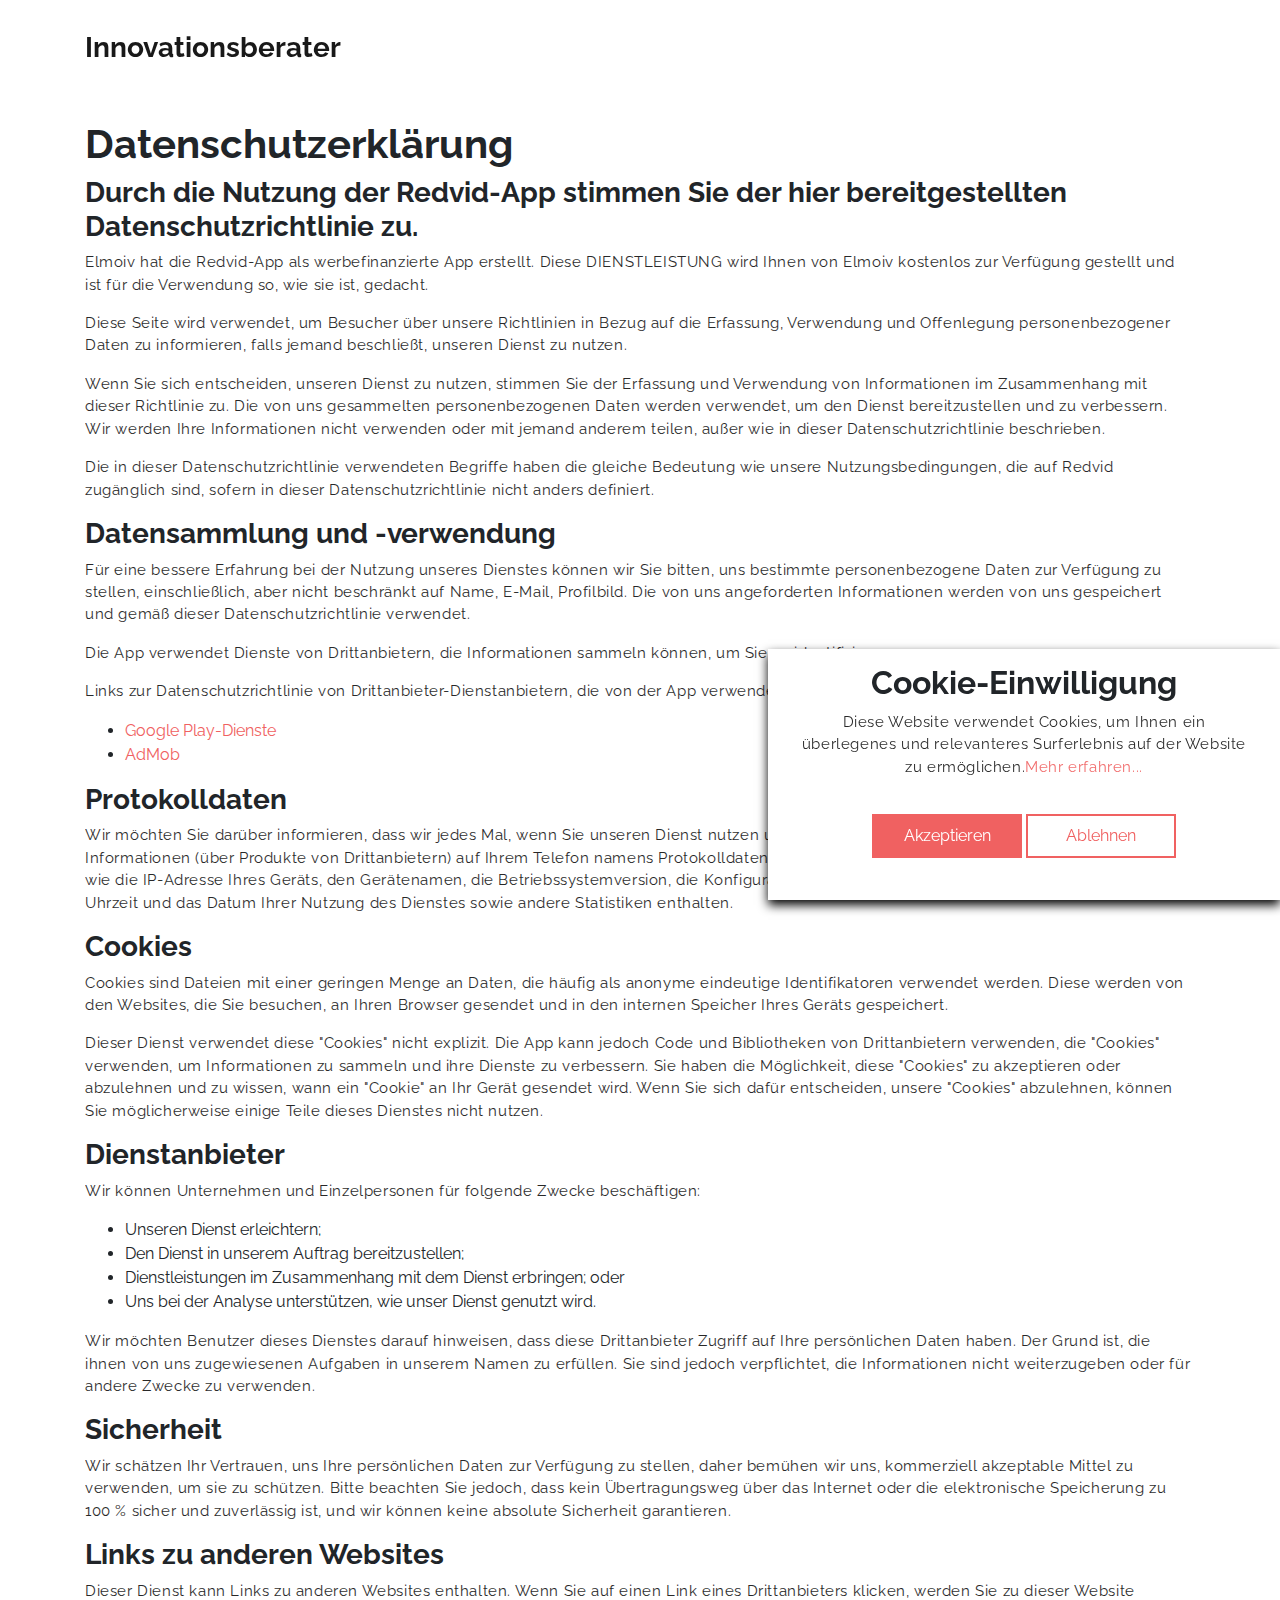
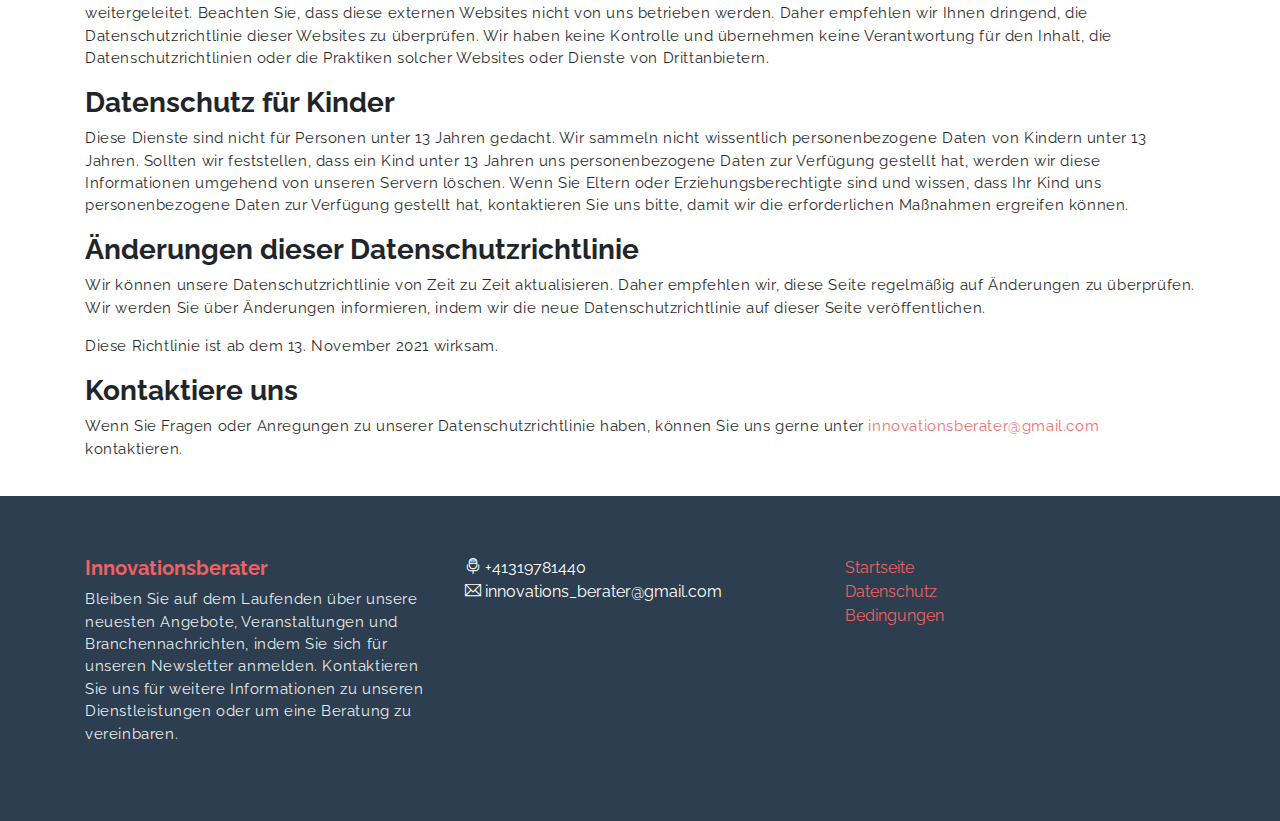
==== commit 5372d0f6: "WIP" ====
--- a/privacy-policy.html
+++ b/privacy-policy.html
@@ -297,8 +297,8 @@
                     <p>
                         Wenn Sie Fragen oder Anregungen zu unserer
                         Datenschutzrichtlinie haben, können Sie uns gerne unter
-                        <a href="mailto:experten_ratgeber@gmail.com"
-                            >experten_ratgeber@gmail.com</a
+                        <a href="mailto:innovationsberater@gmail.com"
+                            >innovationsberater@gmail.com</a
                         >
                         kontaktieren.
                     </p>
